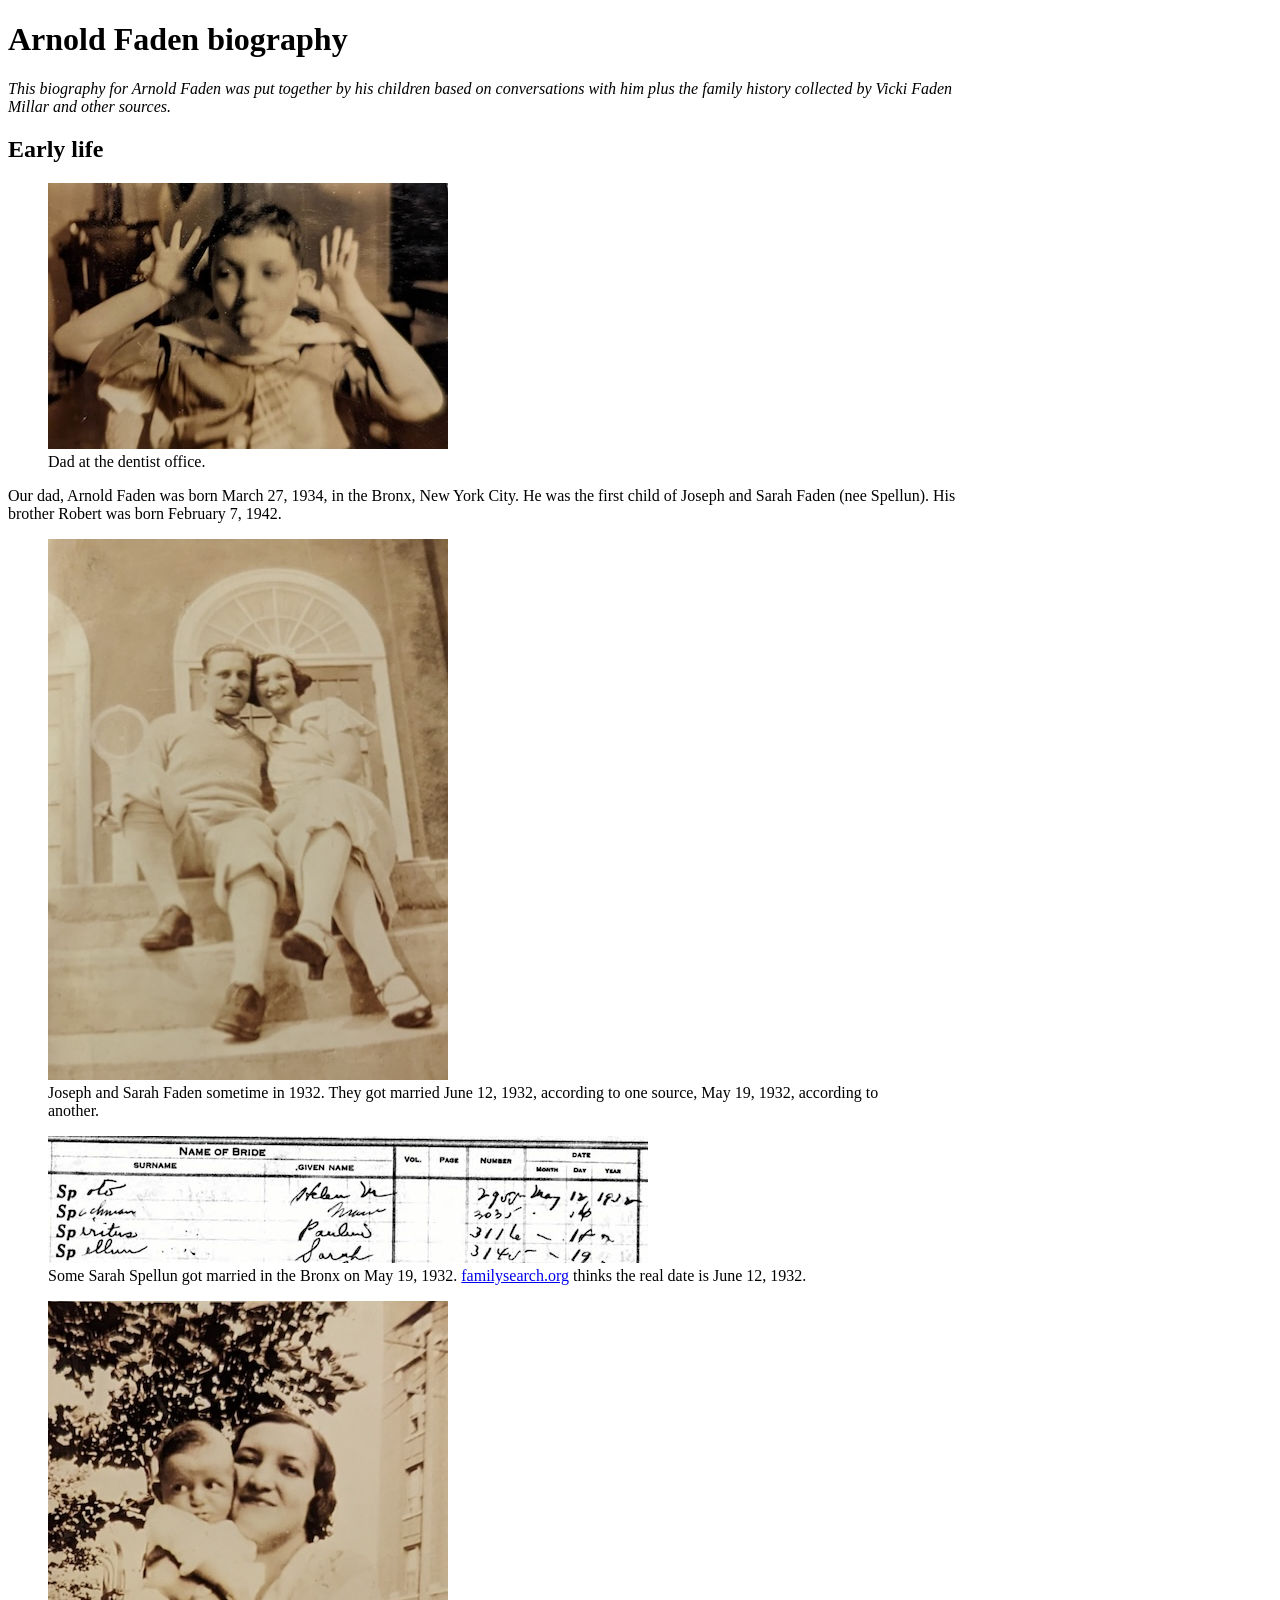
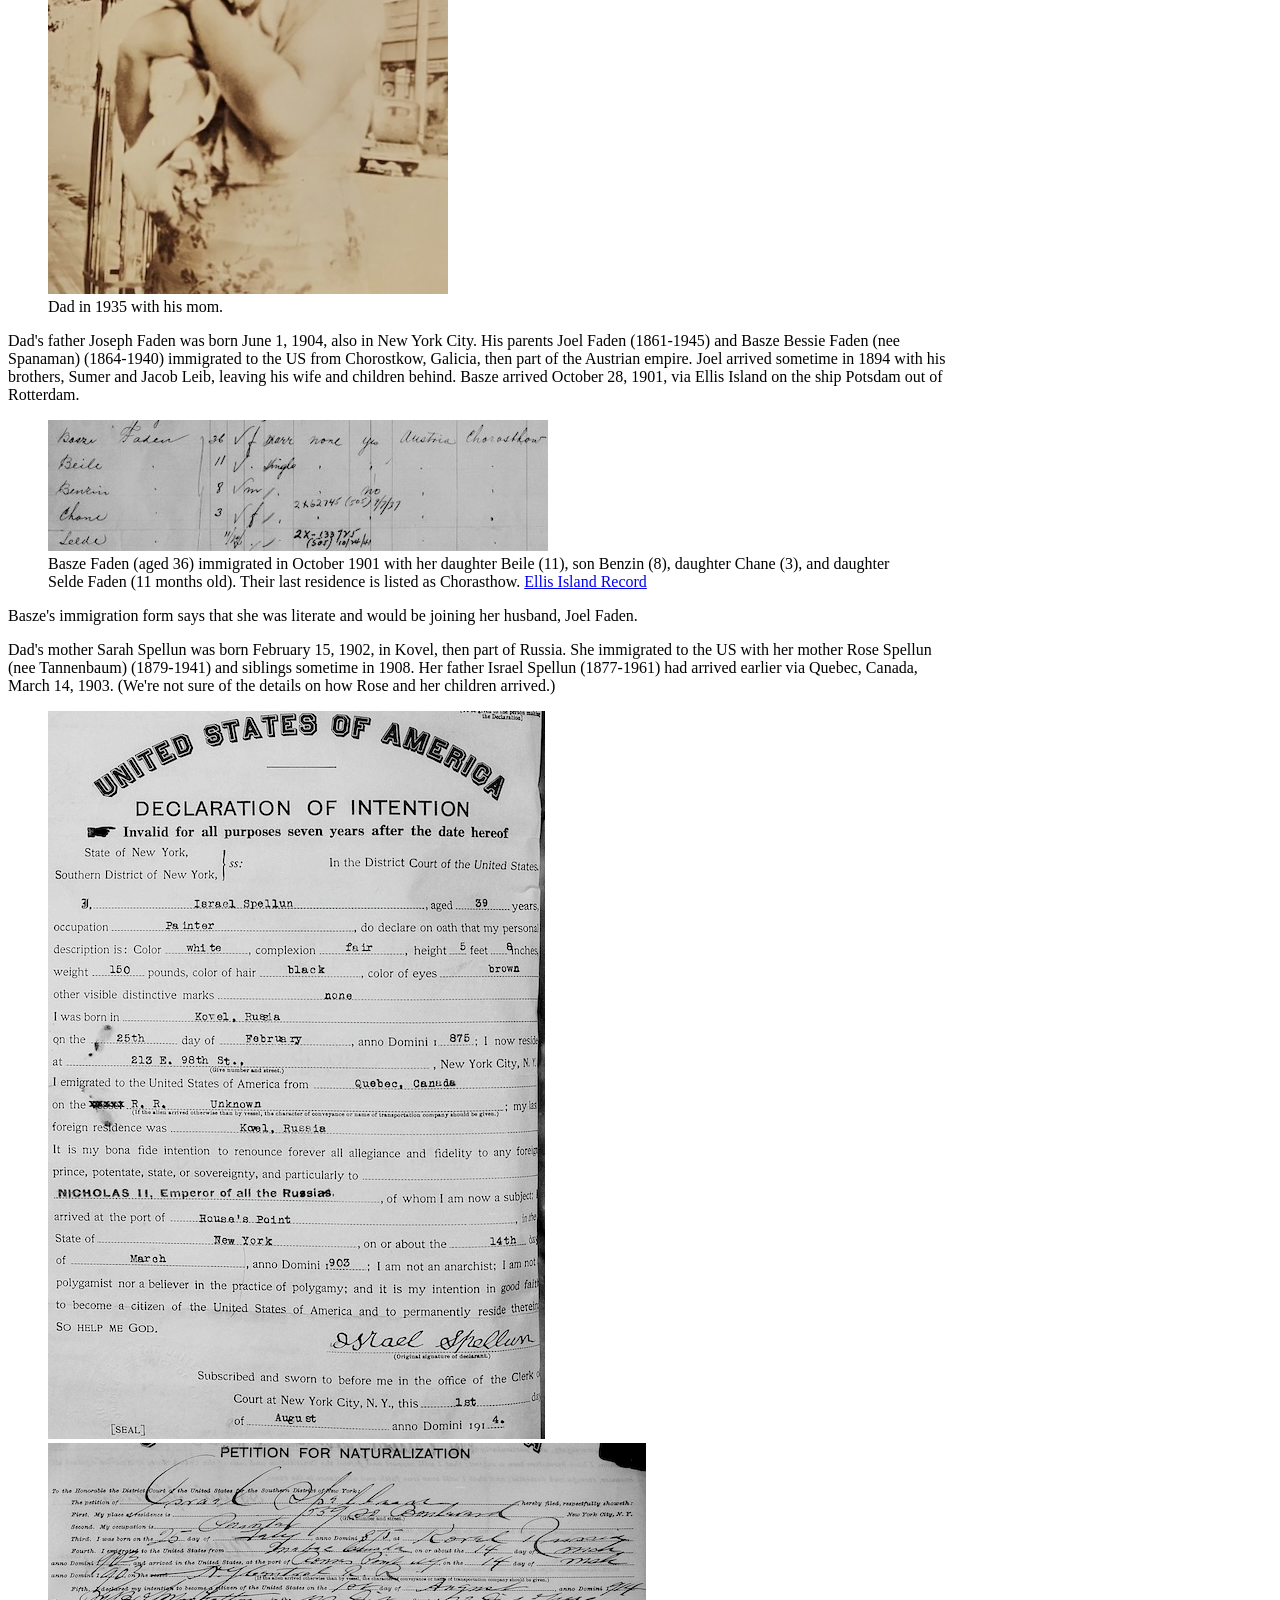
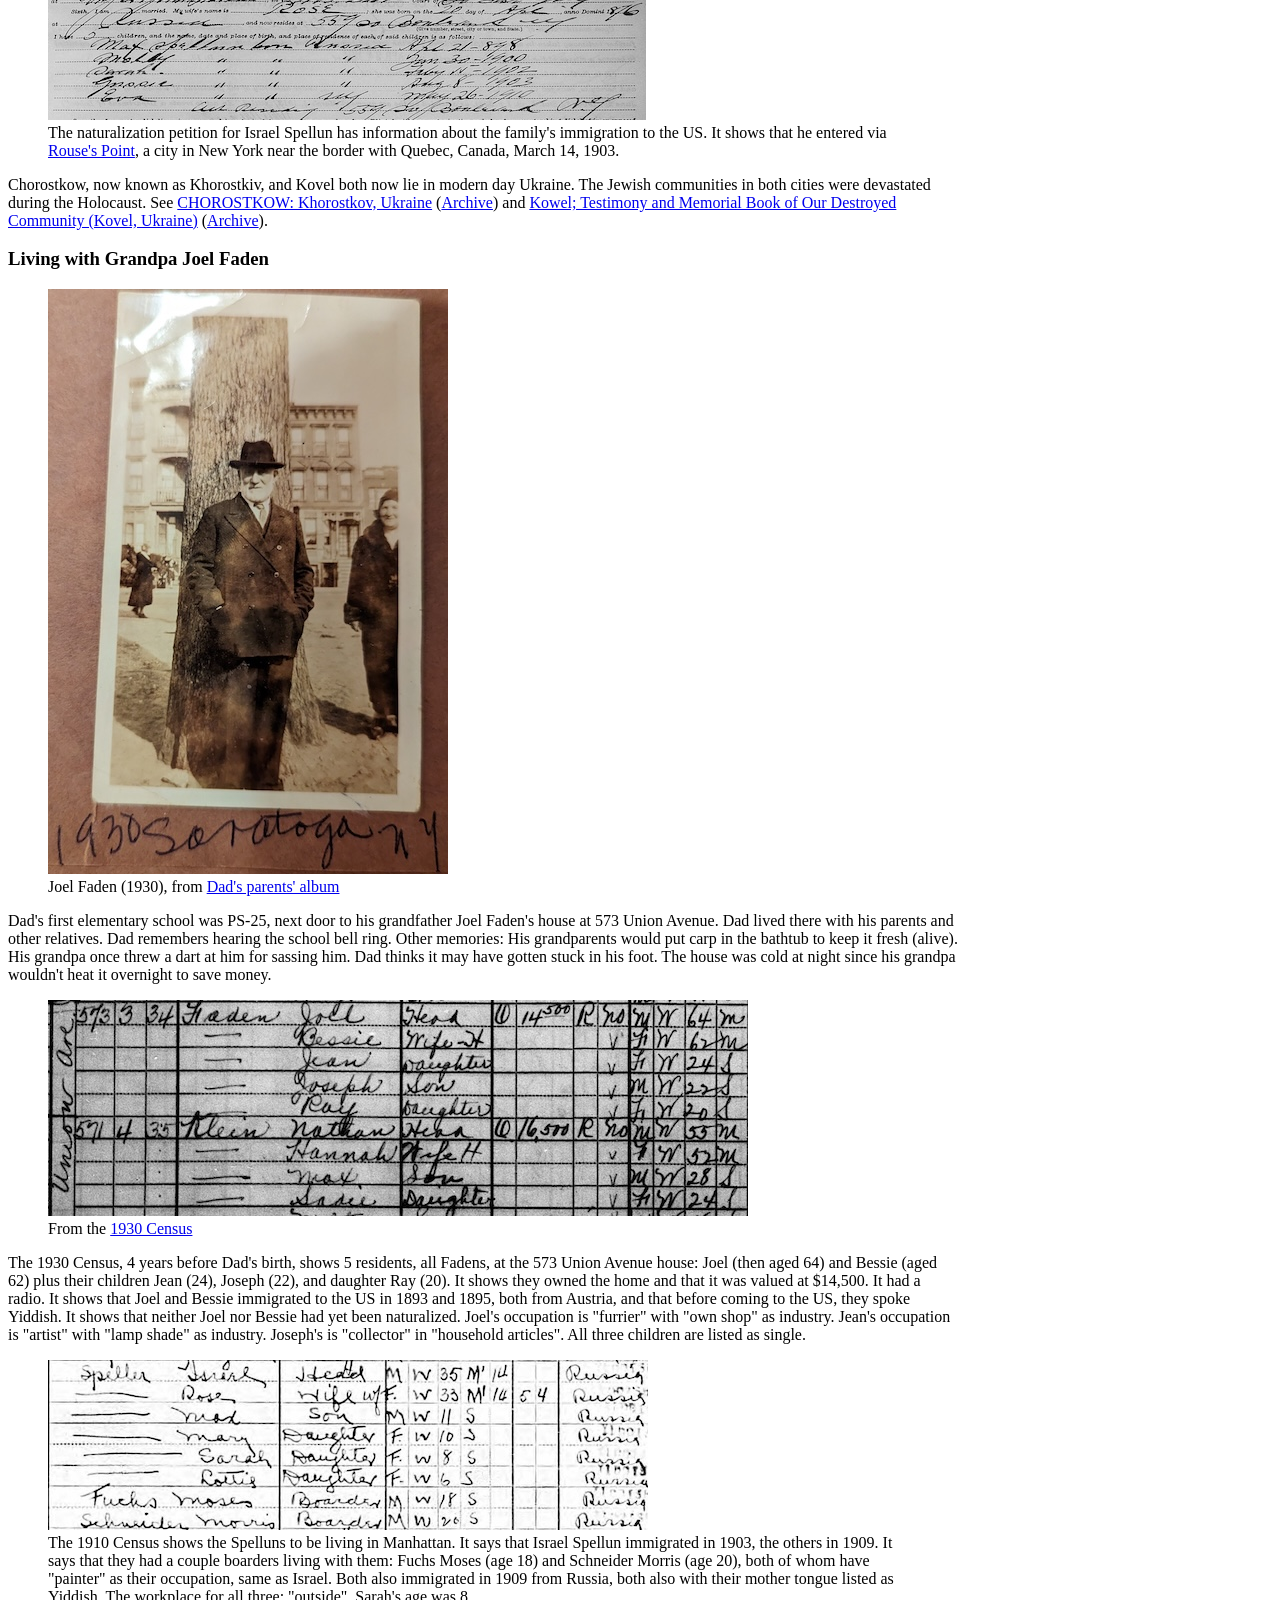
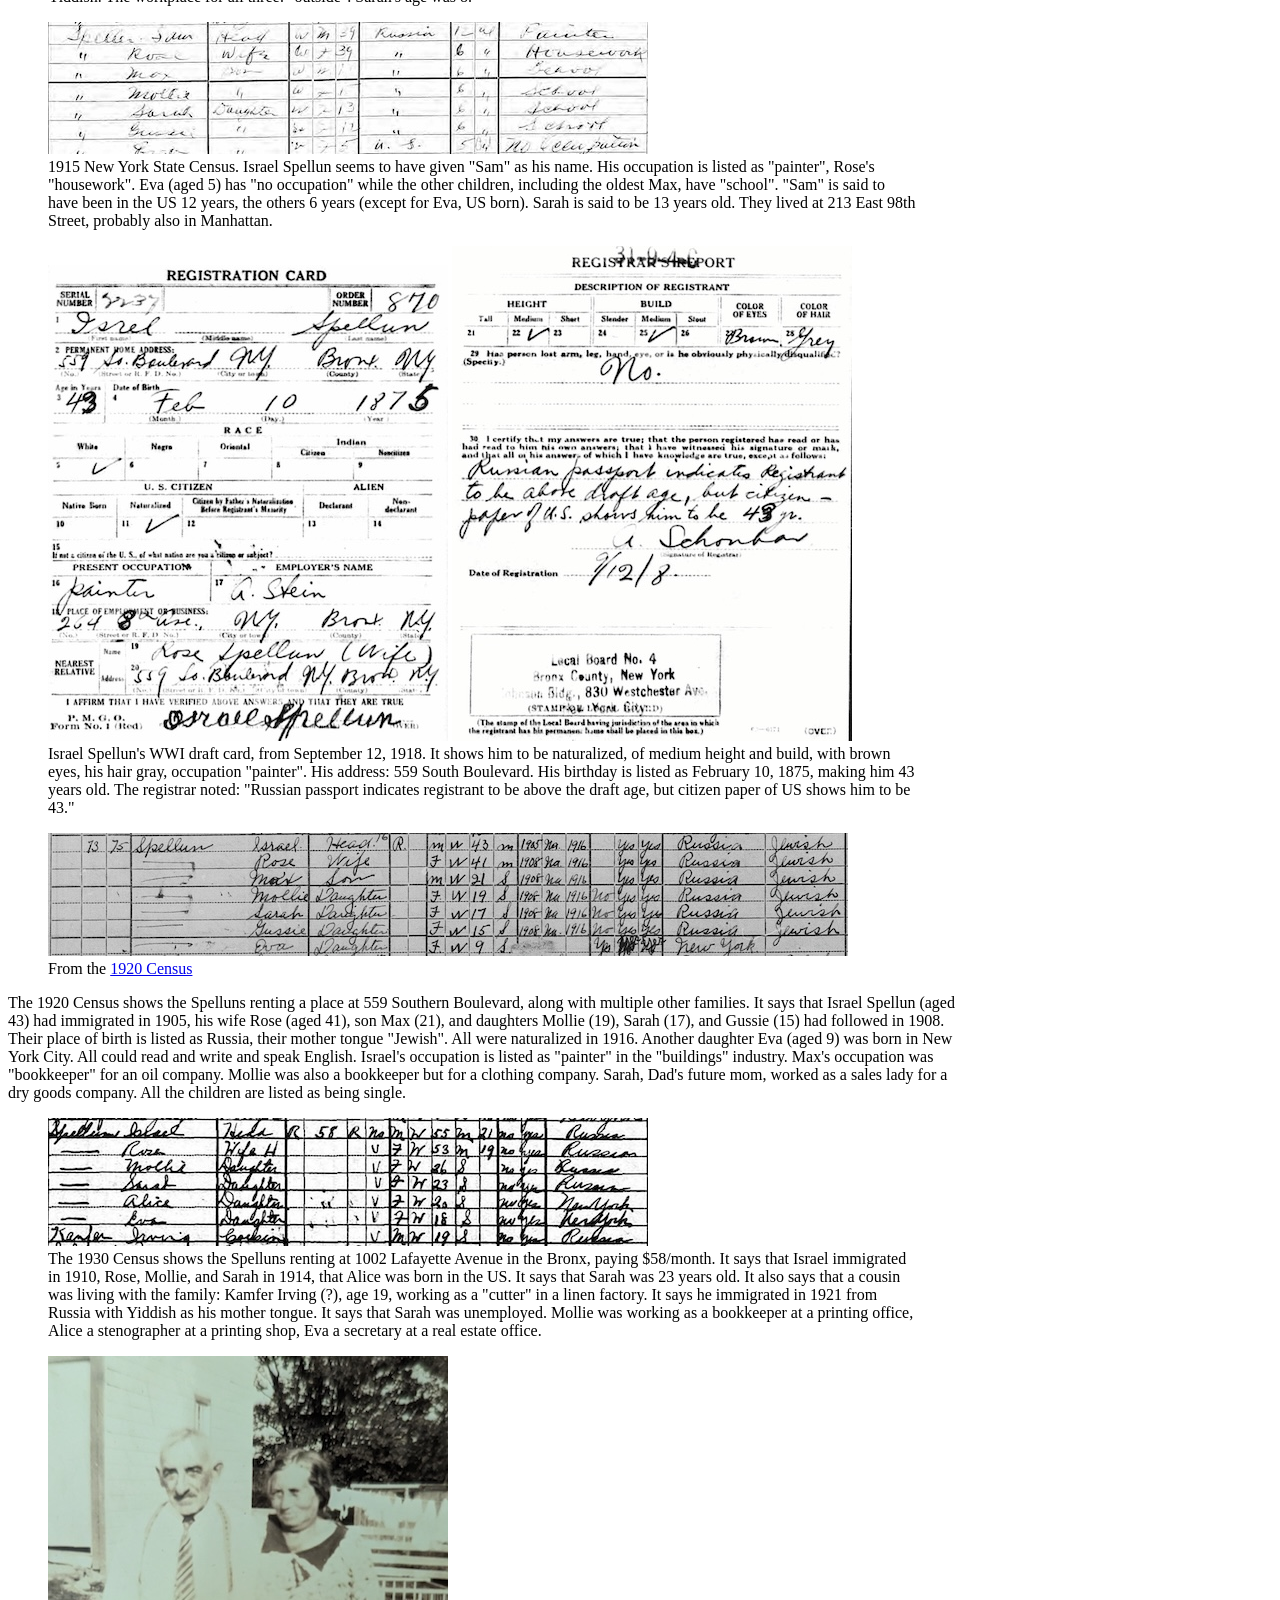
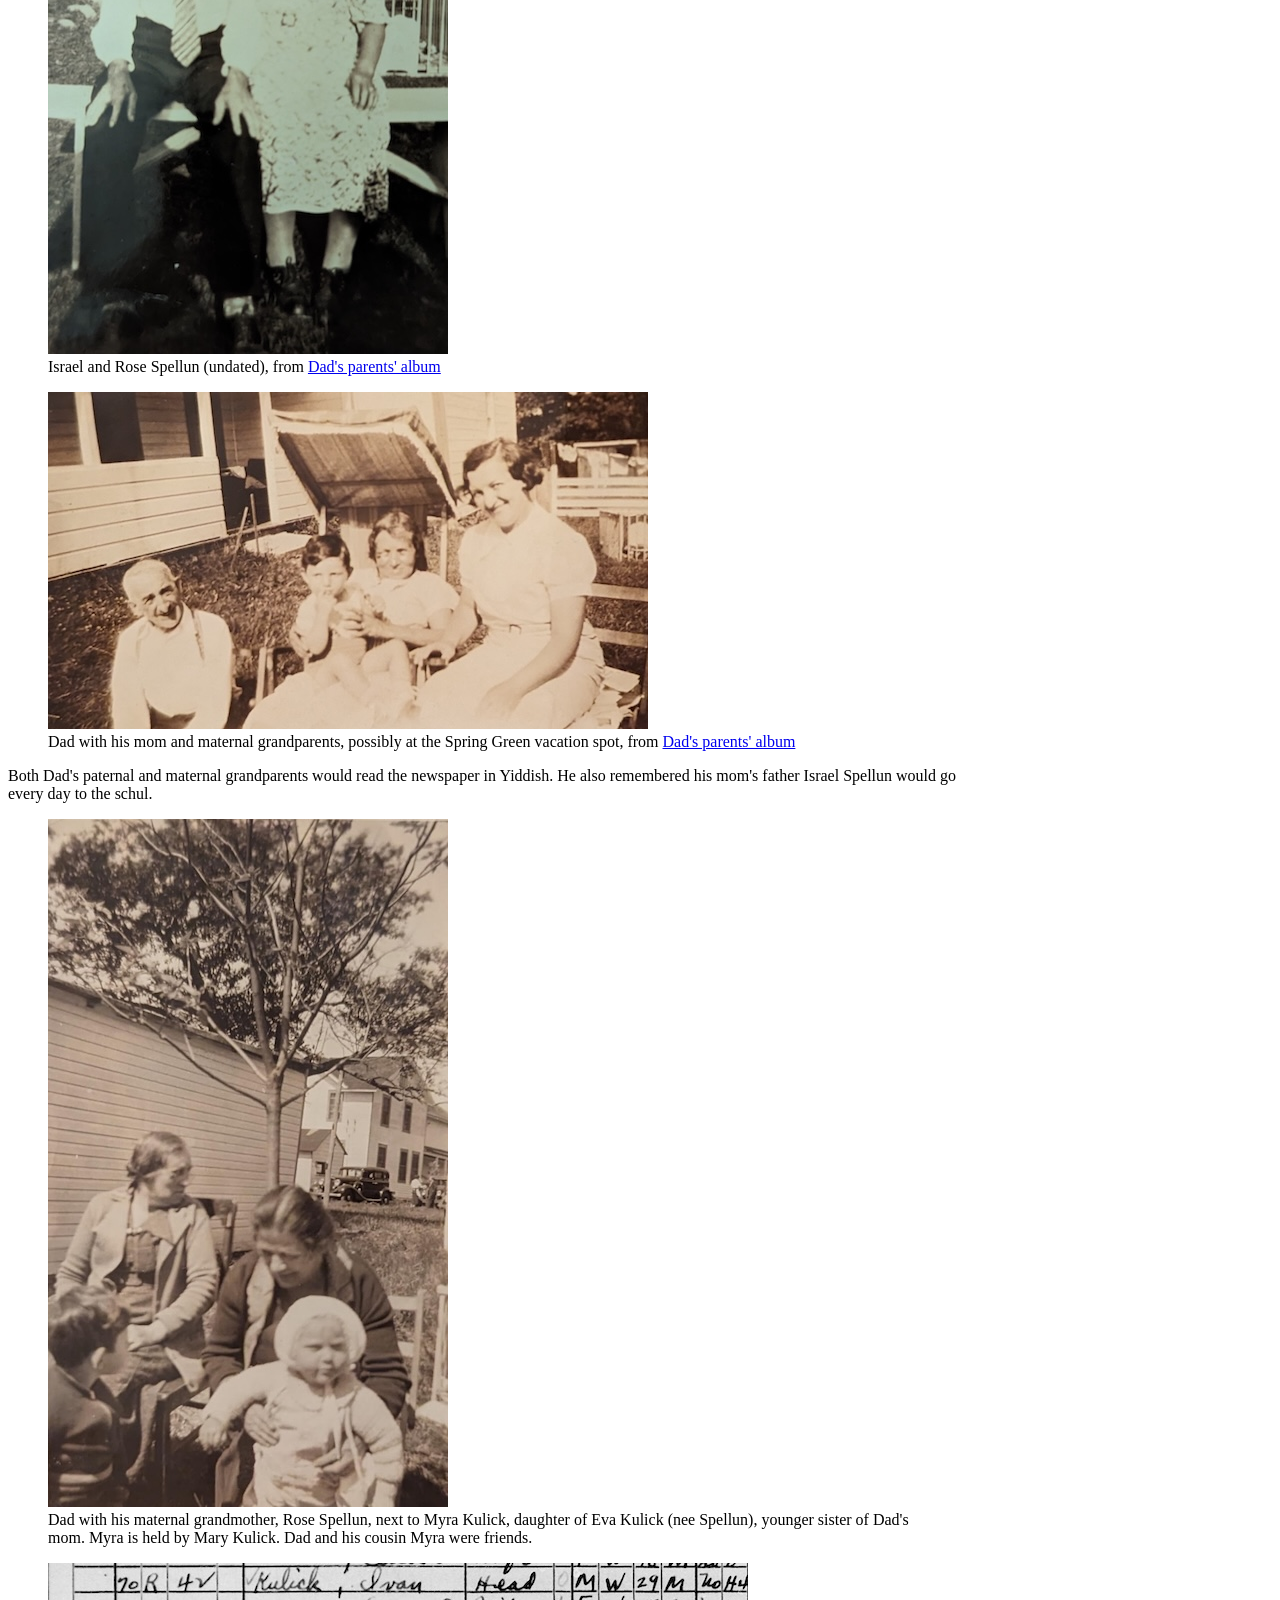
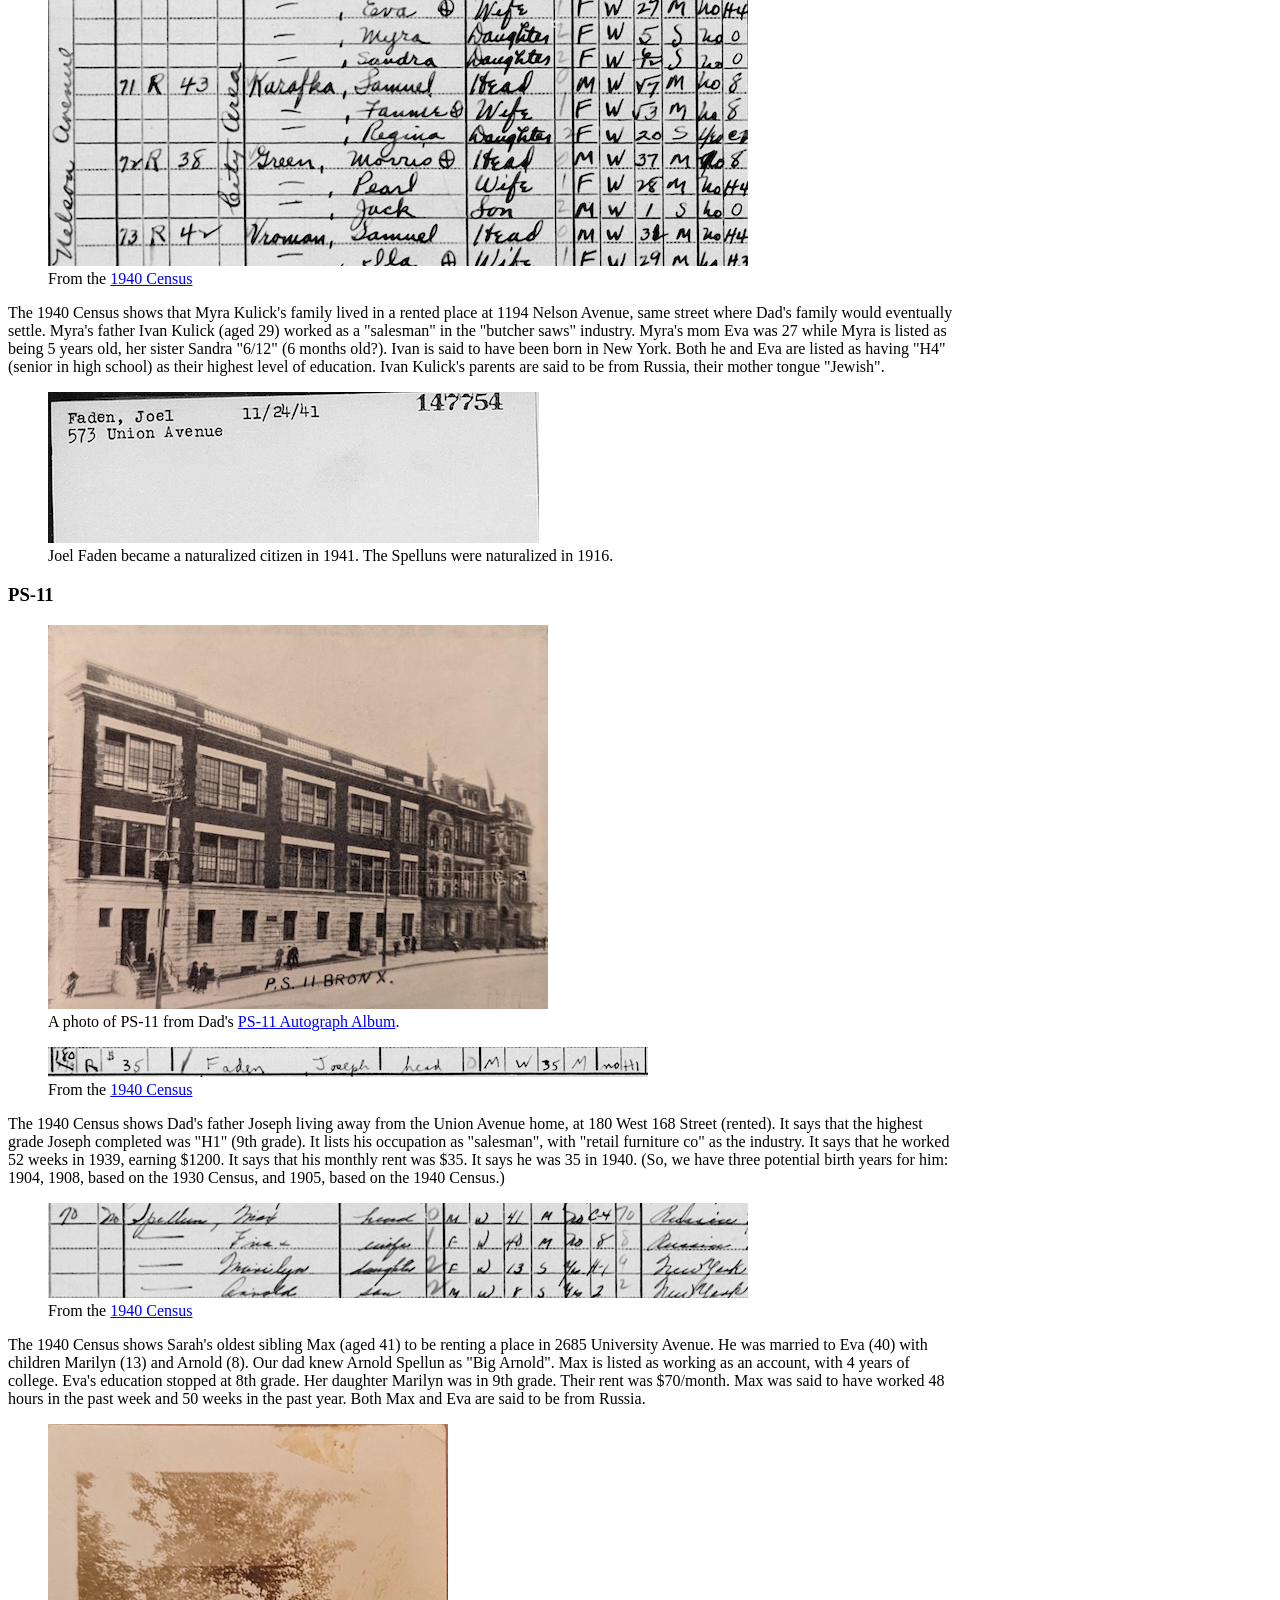
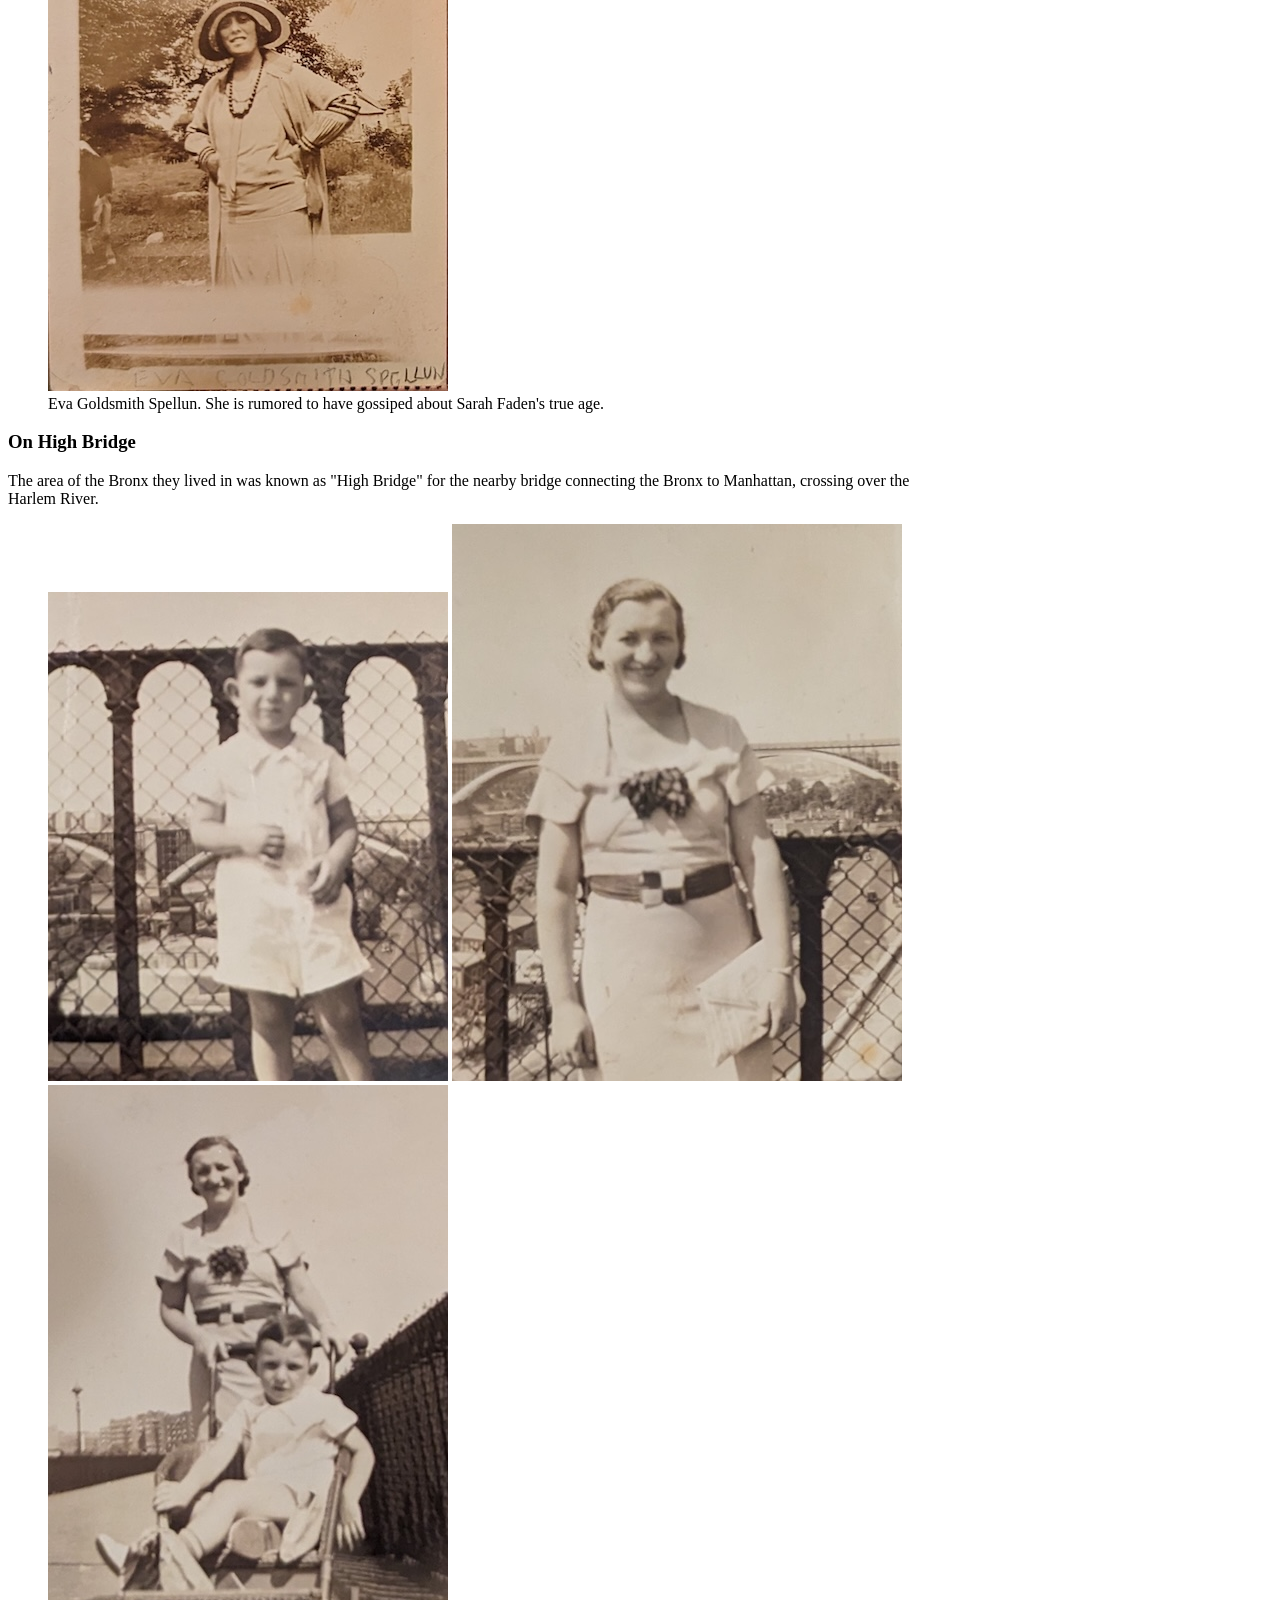
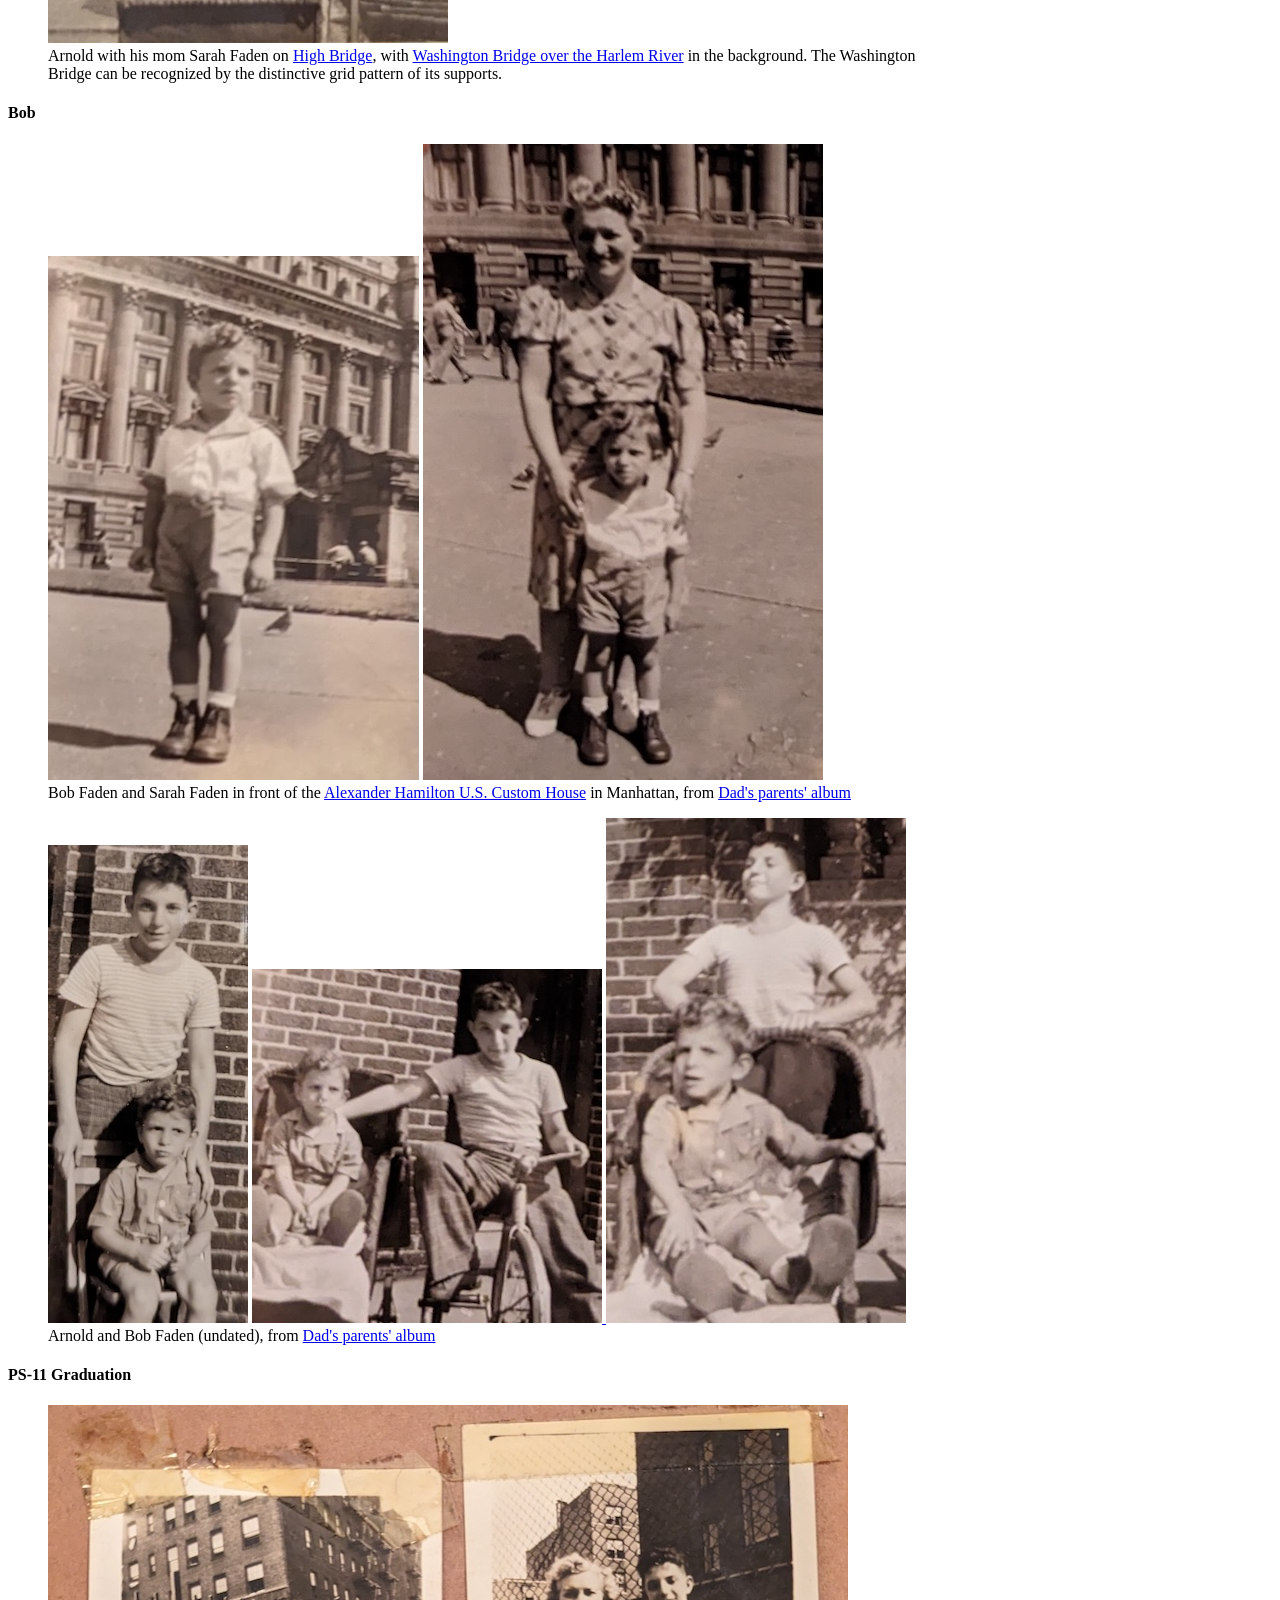
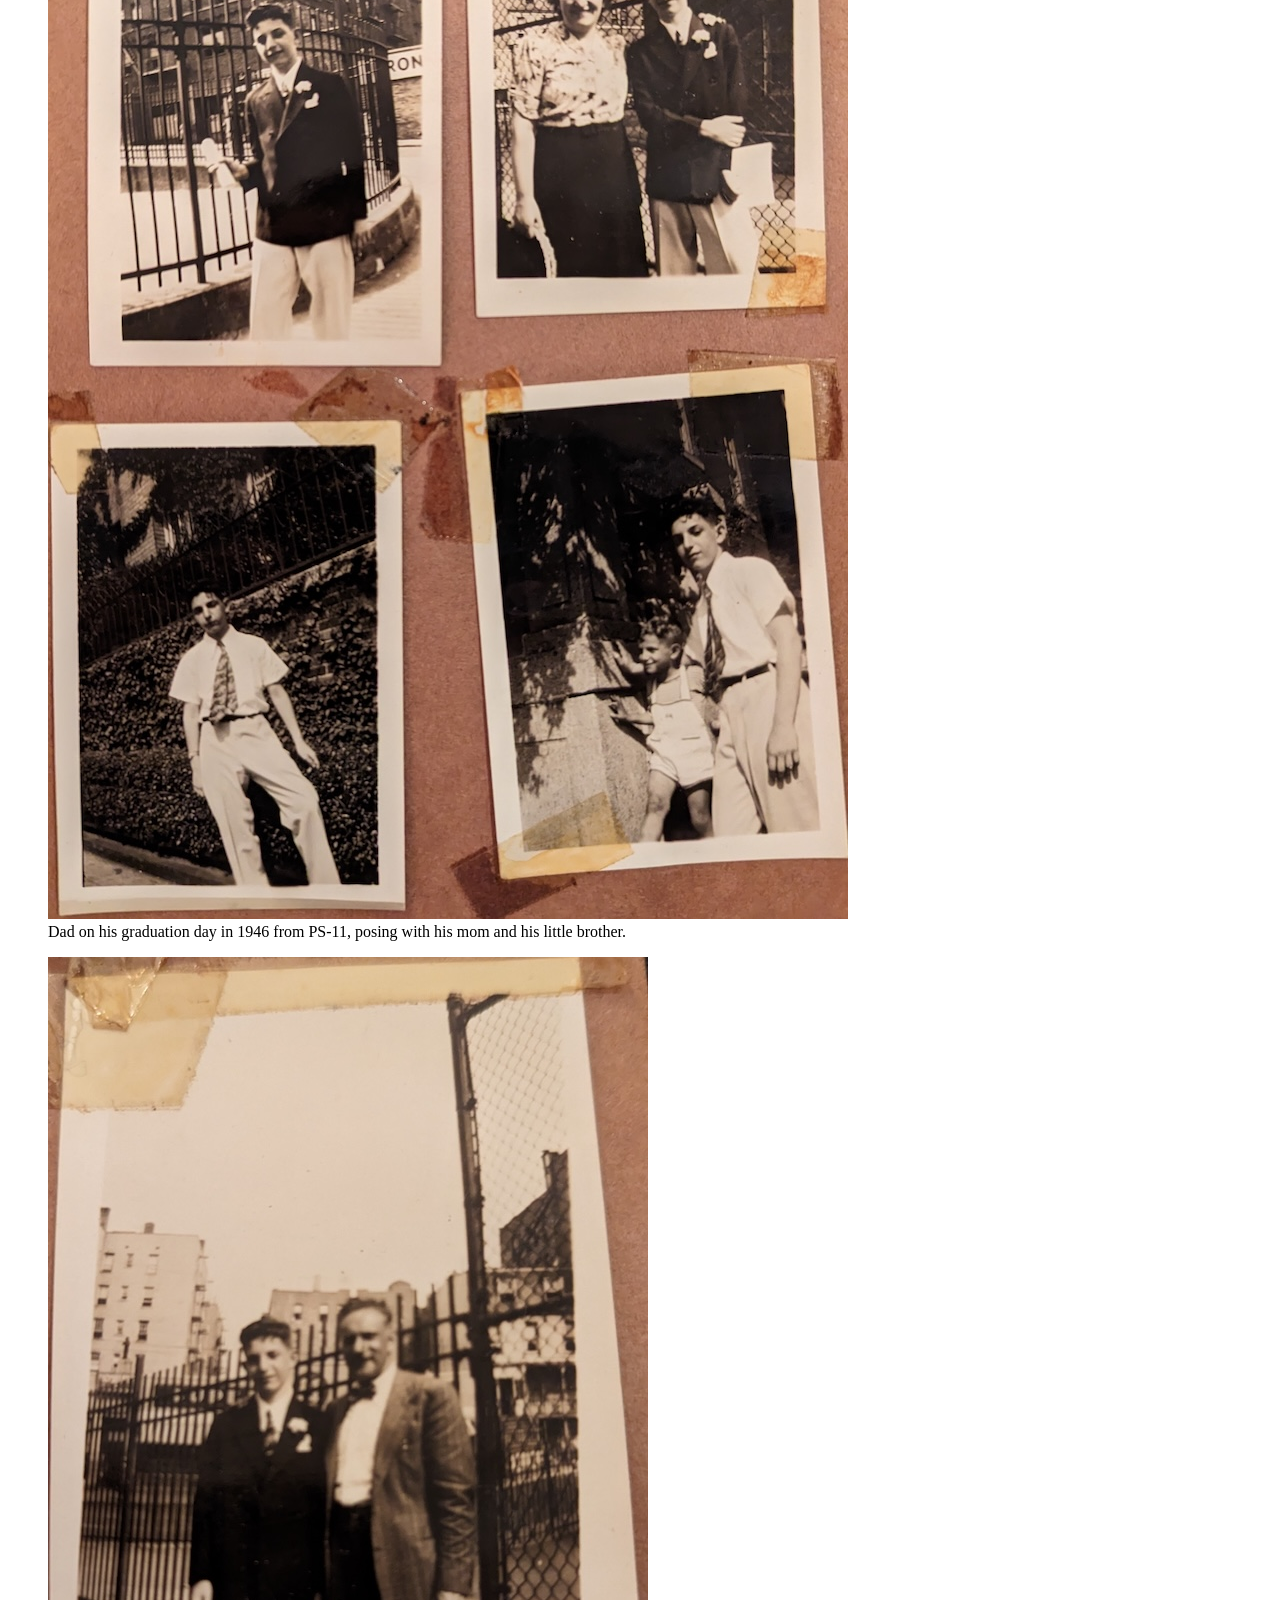
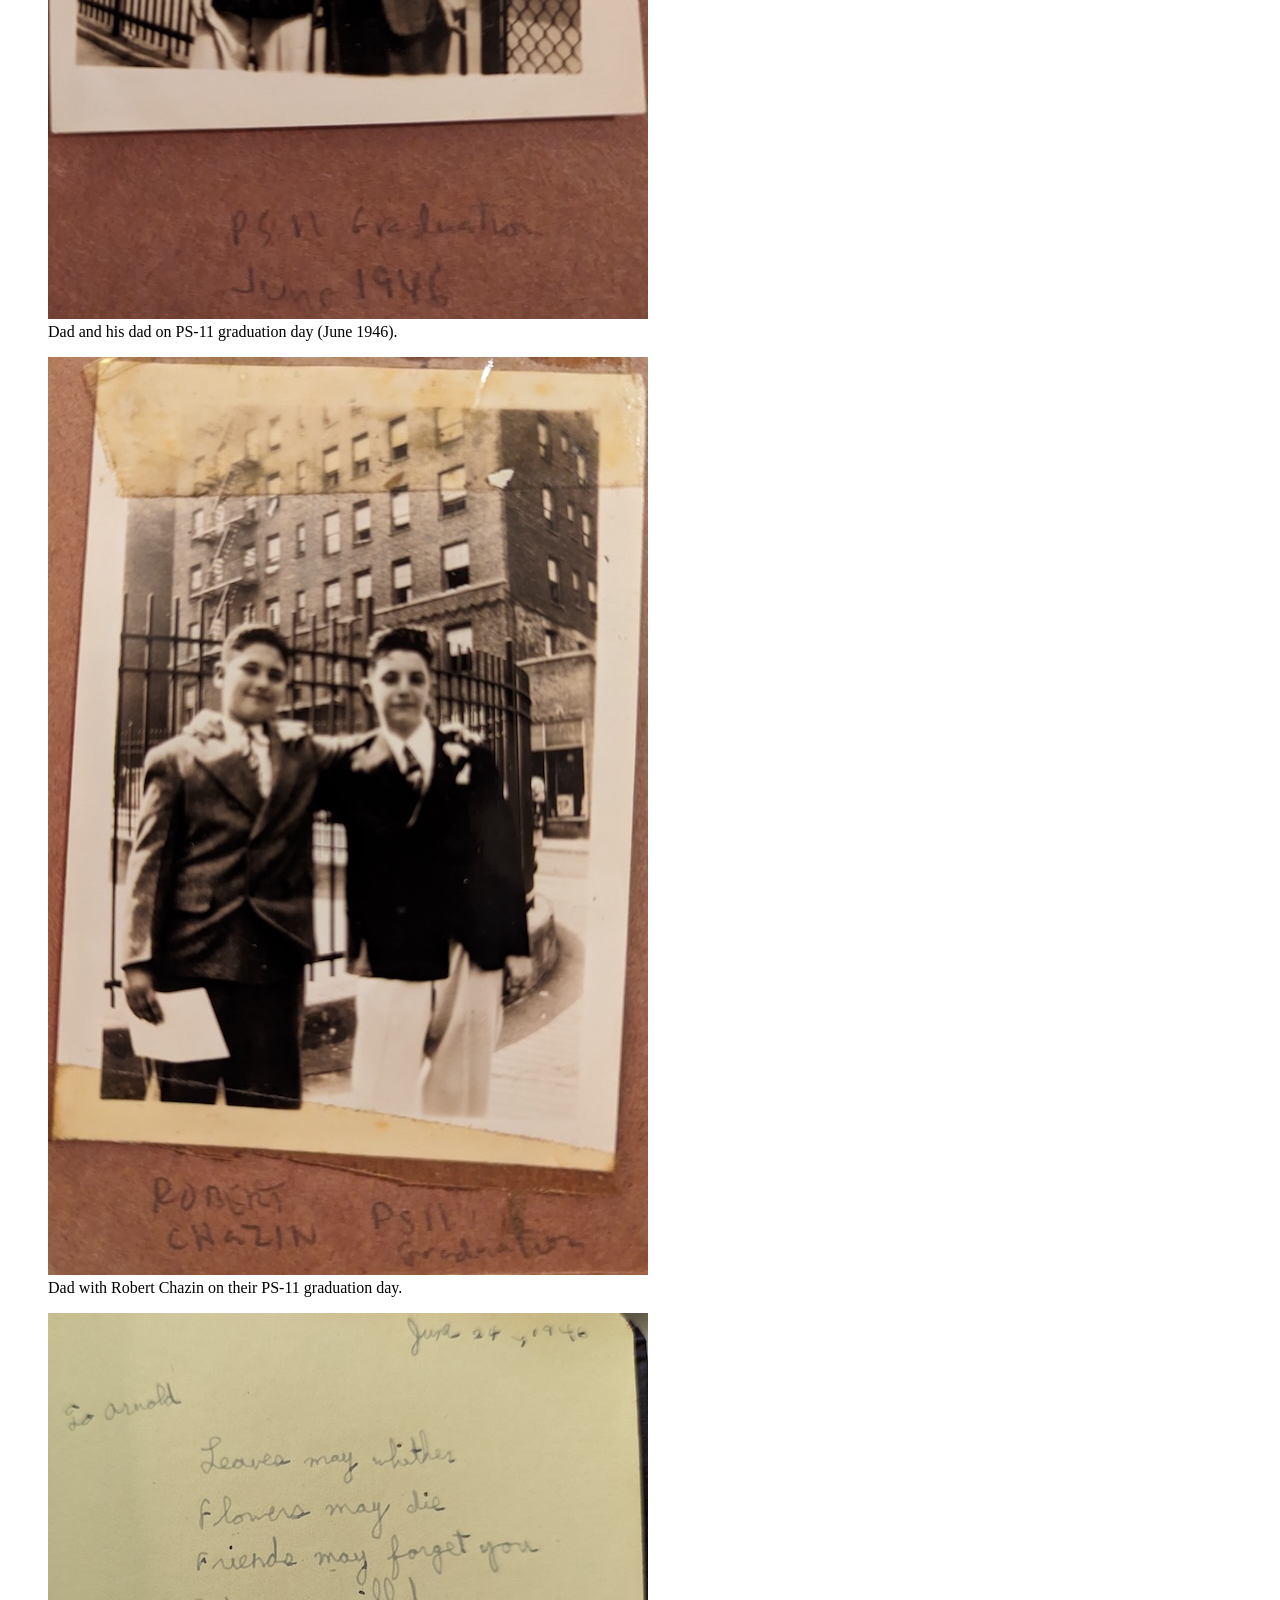
==== public/biography/index.html @ 0ebe0169 "Add more Spellun Census info" ====
<!doctype html>
<html lang="en">
  <head>
    <title>Arnold Faden biography</title>
    <meta name="description" content="Arnold Faden biography" />
    <meta name="viewport" content="width=device-width, initial-scale=1" />
    <link href="/default.css" rel="stylesheet" />
  </head>
  <body style="max-width: 950px">
    <h1>Arnold Faden biography</h1>
    <div id="toc"></div>
    <p>
      <em
        >This biography for Arnold Faden was put together by his children based
        on conversations with him plus the family history collected by Vicki
        Faden Millar and other sources.</em
      >
    </p>
    <h2 id="early-life">Early life</h2>
    <figure>
      <a
        href="/parents_album/PXL_20230121_005326743_arnold_faden_sticking_out_his_tongue.jpg"
        ><img
          src="arnold_faden_sticking_out_his_tongue_thumbnail.jpg"
          alt="Arnold Faden sticking out his tongue"
      /></a>
      <figcaption>Dad at the dentist office.</figcaption>
    </figure>
    <p>
      Our dad, Arnold Faden was born March 27, 1934, in the Bronx, New York
      City. He was the first child of Joseph and Sarah Faden (nee Spellun). His
      brother Robert was born February 7, 1942.
    </p>
    <figure>
      <a href="/parents_album/PXL_20230121_010309405_1932.jpg"
        ><img
          src="joseph_and_sarah_faden_1932_thumbnail.jpg"
          alt="Joseph and Sarah Faden 1932"
      /></a>
      <figcaption>
        Joseph and Sarah Faden sometime in 1932. They got married June 12, 1932,
        according to one source, May 19, 1932, according to another.
      </figcaption>
    </figure>
    <figure>
      <img
        src="sarah_spellun_marriage_1932_thumbnail.jpg"
        alt="Sarah Spellun marriage"
      />
      <figcaption>
        Some Sarah Spellun got married in the Bronx on May 19, 1932.
        <a href="https://www.familysearch.org/ark:/61903/1:1:Q2CF-3WG7"
          >familysearch.org</a
        >
        thinks the real date is June 12, 1932.
      </figcaption>
    </figure>
    <figure>
      <a href="/parents_album/PXL_20230121_010155837_1935.jpg"
        ><img
          src="baby_arnold_and_sarah_faden_1935_thumbnail.jpg"
          alt="Baby Arnold and Sarah Faden"
      /></a>
      <figcaption>Dad in 1935 with his mom.</figcaption>
    </figure>
    <p>
      Dad's father Joseph Faden was born June 1, 1904, also in New York City.
      His parents Joel Faden (1861-1945) and Basze Bessie Faden (nee Spanaman)
      (1864-1940) immigrated to the US from Chorostkow, Galicia, then part of
      the Austrian empire. Joel arrived sometime in 1894 with his brothers,
      Sumer and Jacob Leib, leaving his wife and children behind. Basze arrived
      October 28, 1901, via Ellis Island on the ship Potsdam out of Rotterdam.
    </p>
    <figure>
      <a href="basze_faden_immigration_1901.jpg">
        <img
          src="basze_faden_immigration_1901_thumbnail.jpg"
          alt="Basze Faden immigration form 1901"
        />
      </a>
      <figcaption>
        Basze Faden (aged 36) immigrated in October 1901 with her daughter Beile
        (11), son Benzin (8), daughter Chane (3), and daughter Selde Faden (11
        months old). Their last residence is listed as Chorasthow.
        <a href="https://www.statueofliberty.org/arrival-details/?id=JFNV-262"
          >Ellis Island Record</a
        >
      </figcaption>
    </figure>
    <p>
      Basze's immigration form says that she was literate and would be joining
      her husband, Joel Faden.
    </p>
    <p>
      Dad's mother Sarah Spellun was born February 15, 1902, in Kovel, then part
      of Russia. She immigrated to the US with her mother Rose Spellun (nee
      Tannenbaum) (1879-1941) and siblings sometime in 1908. Her father Israel
      Spellun (1877-1961) had arrived earlier via Quebec, Canada, March 14,
      1903. (We're not sure of the details on how Rose and her children
      arrived.)
    </p>
    <figure>
      <a href="israel_spellun_naturalization.jpg"
        ><img
          src="israel_spellun_naturalization_petition_page1_thumbnail.jpg"
          alt="Israel Spellun Naturalization form"
      /></a>
      <a href="israel_spellun_naturalization.jpg"
        ><img
          src="israel_spellun_naturalization_petition_page2_thumbnail.jpg"
          alt="Israel Spellun Naturalization form"
      /></a>
      <figcaption>
        The naturalization petition for Israel Spellun has information about the
        family's immigration to the US. It shows that he entered via
        <a href="https://en.wikipedia.org/wiki/Rouses_Point,_New_York"
          >Rouse's Point</a
        >, a city in New York near the border with Quebec, Canada, March 14,
        1903.
      </figcaption>
    </figure>
    <p>
      Chorostkow, now known as Khorostkiv, and Kovel both now lie in modern day
      Ukraine. The Jewish communities in both cities were devastated during the
      Holocaust. See
      <a href="https://kehilalinks.jewishgen.org/suchostaw/sl_chorostkow.htm"
        >CHOROSTKOW: Khorostkov, Ukraine</a
      >
      (<a
        href="https://web.archive.org/web/20260310190856/https://kehilalinks.jewishgen.org/suchostaw/sl_chorostkow.htm"
        >Archive</a
      >) and
      <a href="https://jewishgen.org/Yizkor/kovel1/Kovel1.html"
        >Kowel; Testimony and Memorial Book of Our Destroyed Community (Kovel,
        Ukraine)</a
      >
      (<a
        href="https://web.archive.org/web/20260316114341/https://jewishgen.org/Yizkor/kovel1/Kovel1.html"
        >Archive</a
      >).
    </p>
    <h3 id="ps-25">Living with Grandpa Joel Faden</h3>
    <figure>
      <a href="/parents_album/PXL_20230121_010330953_1930_saratoga_new_york.jpg"
        ><img
          src="joel_faden_1930_saratoga_thumbnail.jpg"
          alt="Joel Faden, 1930"
      /></a>
      <figcaption>
        Joel Faden (1930), from
        <a href="/parents_album/">Dad's parents' album</a>
      </figcaption>
    </figure>
    <p>
      Dad's first elementary school was PS-25, next door to his grandfather Joel
      Faden's house at 573 Union Avenue. Dad lived there with his parents and
      other relatives. Dad remembers hearing the school bell ring. Other
      memories: His grandparents would put carp in the bathtub to keep it fresh
      (alive). His grandpa once threw a dart at him for sassing him. Dad thinks
      it may have gotten stuck in his foot. The house was cold at night since
      his grandpa wouldn't heat it overnight to save money.
    </p>
    <figure>
      <a href="1930_census_joel_faden.jpg"
        ><img
          src="1930_census_joel_faden_thumbnail.jpg"
          alt="1930 Census for Joel Faden"
      /></a>
      <figcaption>
        From the <a href="1930_census_joel_faden.jpg">1930 Census</a>
      </figcaption>
    </figure>
    <p>
      The 1930 Census, 4 years before Dad's birth, shows 5 residents, all
      Fadens, at the 573 Union Avenue house: Joel (then aged 64) and Bessie
      (aged 62) plus their children Jean (24), Joseph (22), and daughter Ray
      (20). It shows they owned the home and that it was valued at $14,500. It
      had a radio. It shows that Joel and Bessie immigrated to the US in 1893
      and 1895, both from Austria, and that before coming to the US, they spoke
      Yiddish. It shows that neither Joel nor Bessie had yet been naturalized.
      Joel's occupation is "furrier" with "own shop" as industry. Jean's
      occupation is "artist" with "lamp shade" as industry. Joseph's is
      "collector" in "household articles". All three children are listed as
      single.
    </p>
    <figure>
      <a href="spellun_1910_census.jpg"
        ><img src="spellun_1910_census_thumbnail.jpg" alt="1910 Census"
      /></a>
      <figcaption>
        The 1910 Census shows the Spelluns to be living in Manhattan. It says
        that Israel Spellun immigrated in 1903, the others in 1909. It says that
        they had a couple boarders living with them: Fuchs Moses (age 18) and
        Schneider Morris (age 20), both of whom have "painter" as their
        occupation, same as Israel. Both also immigrated in 1909 from Russia,
        both also with their mother tongue listed as Yiddish. The workplace for
        all three: "outside". Sarah's age was 8.
      </figcaption>
    </figure>
    <figure>
      <img src="spellun_1915_ny_census.jpg" alt="1915 Census New York State" />
      <figcaption>
        1915 New York State Census. Israel Spellun seems to have given "Sam" as
        his name. His occupation is listed as "painter", Rose's "housework". Eva
        (aged 5) has "no occupation" while the other children, including the
        oldest Max, have "school". "Sam" is said to have been in the US 12
        years, the others 6 years (except for Eva, US born). Sarah is said to be
        13 years old. They lived at 213 East 98th Street, probably also in
        Manhattan.
      </figcaption>
    </figure>
    <figure>
      <img
        src="israel_spellun_wwi_draft_card1.jpg"
        alt="Israel Spellun Draft Card"
      />
      <img
        src="israel_spellun_wwi_draft_card2.jpg"
        alt="Israel Spellun Draft Card"
      />
      <figcaption>
        Israel Spellun's WWI draft card, from September 12, 1918. It shows him
        to be naturalized, of medium height and build, with brown eyes, his hair
        gray, occupation "painter". His address: 559 South Boulevard. His
        birthday is listed as February 10, 1875, making him 43 years old. The
        registrar noted: "Russian passport indicates registrant to be above the
        draft age, but citizen paper of US shows him to be 43."
      </figcaption>
    </figure>
    <figure>
      <a href="spellun_1920_census.jpg"
        ><img
          src="spellun_1920_census_thumbnail.jpg"
          alt="1920 Census for the Spelluns"
      /></a>
      <figcaption>
        From the <a href="spellun_1920_census.jpg">1920 Census</a>
      </figcaption>
    </figure>
    <p>
      The 1920 Census shows the Spelluns renting a place at 559 Southern
      Boulevard, along with multiple other families. It says that Israel Spellun
      (aged 43) had immigrated in 1905, his wife Rose (aged 41), son Max (21),
      and daughters Mollie (19), Sarah (17), and Gussie (15) had followed in
      1908. Their place of birth is listed as Russia, their mother tongue
      "Jewish". All were naturalized in 1916. Another daughter Eva (aged 9) was
      born in New York City. All could read and write and speak English.
      Israel's occupation is listed as "painter" in the "buildings" industry.
      Max's occupation was "bookkeeper" for an oil company. Mollie was also a
      bookkeeper but for a clothing company. Sarah, Dad's future mom, worked as
      a sales lady for a dry goods company. All the children are listed as being
      single.
    </p>
    <figure>
      <a href="spellun_1930_census.jpg"
        ><img src="spellun_1930_census_thumbnail.jpg" alt="1930 Spellun Census"
      /></a>
      <figcaption>
        The 1930 Census shows the Spelluns renting at 1002 Lafayette Avenue in
        the Bronx, paying $58/month. It says that Israel immigrated in 1910,
        Rose, Mollie, and Sarah in 1914, that Alice was born in the US. It says
        that Sarah was 23 years old. It also says that a cousin was living with
        the family: Kamfer Irving (?), age 19, working as a "cutter" in a linen
        factory. It says he immigrated in 1921 from Russia with Yiddish as his
        mother tongue. It says that Sarah was unemployed. Mollie was working as
        a bookkeeper at a printing office, Alice a stenographer at a printing
        shop, Eva a secretary at a real estate office.
      </figcaption>
    </figure>
    <figure>
      <a href="/parents_album/PXL_20230121_010045940.MP.jpg"
        ><img
          src="israel_and_rose_spellun_thumbnail.jpg"
          alt="Israel and Rose Spellun"
      /></a>
      <figcaption>
        Israel and Rose Spellun (undated), from
        <a href="/parents_album/">Dad's parents' album</a>
      </figcaption>
    </figure>
    <figure>
      <a href="/parents_album/PXL_20230121_010036852.jpg">
        <img
          src="israel_spellun_arnold_faden_rose_spellun_sarah.jpg"
          alt="Arnold Faden with his mother and maternal grandparents"
        />
      </a>
      <figcaption>
        Dad with his mom and maternal grandparents, possibly at the Spring Green
        vacation spot, from <a href="/parents_album/">Dad's parents' album</a>
      </figcaption>
    </figure>
    <p>
      Both Dad's paternal and maternal grandparents would read the newspaper in
      Yiddish. He also remembered his mom's father Israel Spellun would go every
      day to the schul.
    </p>
    <figure>
      <a
        href="/parents_album/PXL_20230121_010054065_rose_spellun_mary_kulick_myra_kulick.jpg"
        ><img
          src="myra_mary_kulick_rose_spellun_dad.jpg"
          alt="Myra Kulick and Arnold Faden with Rose Spellun and Mary Kulick"
      /></a>
      <figcaption>
        Dad with his maternal grandmother, Rose Spellun, next to Myra Kulick,
        daughter of Eva Kulick (nee Spellun), younger sister of Dad's mom. Myra
        is held by Mary Kulick. Dad and his cousin Myra were friends.
      </figcaption>
    </figure>
    <figure>
      <a href="myra_kulick_1940_census.jpg"
        ><img
          src="myra_kulick_1940_census_thumbnail.jpg"
          alt="1940 Census with Myra Kulick's family"
      /></a>
      <figcaption>
        From the <a href="myra_kulick_1940_census.jpg">1940 Census</a>
      </figcaption>
    </figure>
    <p>
      The 1940 Census shows that Myra Kulick's family lived in a rented place at
      1194 Nelson Avenue, same street where Dad's family would eventually
      settle. Myra's father Ivan Kulick (aged 29) worked as a "salesman" in the
      "butcher saws" industry. Myra's mom Eva was 27 while Myra is listed as
      being 5 years old, her sister Sandra "6/12" (6 months old?). Ivan is said
      to have been born in New York. Both he and Eva are listed as having "H4"
      (senior in high school) as their highest level of education. Ivan Kulick's
      parents are said to be from Russia, their mother tongue "Jewish".
    </p>
    <figure>
      <img
        src="joel_faden_naturalization_1941.jpg"
        alt="Joel Faden naturalization record"
      />
      <figcaption>
        Joel Faden became a naturalized citizen in 1941. The Spelluns were
        naturalized in 1916.
      </figcaption>
    </figure>
    <h3 id="ps-11">PS-11</h3>
    <figure>
      <a href="/ps11_autograph_album/ps11_school_building.jpg"
        ><img src="ps11_school_building_thumbnail.jpg" alt="PS-11"
      /></a>
      <figcaption>
        A photo of PS-11 from Dad's
        <a href="/ps11_autograph_album/">PS-11 Autograph Album</a>.
      </figcaption>
    </figure>
    <figure>
      <a href="1940_census_joseph_faden.jpg"
        ><img src="1940_census_joseph_faden_thumbnail.jpg" alt="1940 Census"
      /></a>
      <figcaption>
        From the <a href="1940_census_joseph_faden.jpg">1940 Census</a>
      </figcaption>
    </figure>
    <p>
      The 1940 Census shows Dad's father Joseph living away from the Union
      Avenue home, at 180 West 168 Street (rented). It says that the highest
      grade Joseph completed was "H1" (9th grade). It lists his occupation as
      "salesman", with "retail furniture co" as the industry. It says that he
      worked 52 weeks in 1939, earning $1200. It says that his monthly rent was
      $35. It says he was 35 in 1940. (So, we have three potential birth years
      for him: 1904, 1908, based on the 1930 Census, and 1905, based on the 1940
      Census.)
    </p>
    <figure>
      <a href="max_spellun_1940_census.jpg"
        ><img
          src="max_spellun_1940_census_thumbnail.jpg"
          alt="1940 Census for Max Spellun"
      /></a>
      <figcaption>
        From the <a href="max_spellun_1940_census.jpg">1940 Census</a>
      </figcaption>
    </figure>
    <p>
      The 1940 Census shows Sarah's oldest sibling Max (aged 41) to be renting a
      place in 2685 University Avenue. He was married to Eva (40) with children
      Marilyn (13) and Arnold (8). Our dad knew Arnold Spellun as "Big Arnold".
      Max is listed as working as an account, with 4 years of college. Eva's
      education stopped at 8th grade. Her daughter Marilyn was in 9th grade.
      Their rent was $70/month. Max was said to have worked 48 hours in the past
      week and 50 weeks in the past year. Both Max and Eva are said to be from
      Russia.
    </p>
    <figure>
      <a href="/parents_album/PXL_20230121_005449033_eva_goldsmith_spellun.jpg"
        ><img src="eva_goldsmith_spellun.jpg" alt="Eva Goldsmith Spellun"
      /></a>
      <figcaption>
        Eva Goldsmith Spellun. She is rumored to have gossiped about Sarah
        Faden's true age.
      </figcaption>
    </figure>
    <h3 id="high-bridge">On High Bridge</h3>
    The area of the Bronx they lived in was known as "High Bridge" for the
    nearby bridge connecting the Bronx to Manhattan, crossing over the Harlem
    River.
    <figure>
      <a href="/parents_album/PXL_20230121_005823940.jpg">
        <img
          src="arnold_faden_with_washington_bridge_background.jpg"
          alt="Arnold Faden on High Bridge"
      /></a>
      <a href="/parents_album/PXL_20230121_005823940.jpg"
        ><img
          src="sarah_faden_with_washington_bridge_background.jpg"
          alt="Sarah Faden on High Bridge"
      /></a>
      <a href="/parents_album/PXL_20230121_005823940.jpg"
        ><img
          src="sarah_and_arnold_faden_on_high_bridge.jpg"
          alt="Sarah and Faden on High Bridge"
      /></a>
      <figcaption>
        Arnold with his mom Sarah Faden on
        <a href="https://en.wikipedia.org/wiki/High_Bridge_(New_York_City)"
          >High Bridge</a
        >, with
        <a href="https://en.wikipedia.org/wiki/Washington_Bridge_(Harlem_River)"
          >Washington Bridge over the Harlem River</a
        >
        in the background. The Washington Bridge can be recognized by the
        distinctive grid pattern of its supports.
      </figcaption>
    </figure>
    <h4 id="bob">Bob</h4>
    <figure>
      <a href="/parents_album/PXL_20230121_004937236.jpg"
        ><img
          src="bob_alexander_hamilton_us_custom_house.jpg"
          alt="Bob in front of Alexander Hamilton US Custom House"
      /></a>
      <a href="/parents_album/PXL_20230121_004937236.jpg"
        ><img
          src="bob_and_sarah_faden_alexander_hamilton_us_custom_house.jpg"
          alt="Bob and Sarah Faden in front of Alexander Hamilton US Custom House"
      /></a>
      <figcaption>
        Bob Faden and Sarah Faden in front of the
        <a
          href="https://en.wikipedia.org/wiki/Alexander_Hamilton_U.S._Custom_House"
          >Alexander Hamilton U.S. Custom House</a
        >
        in Manhattan, from
        <a href="/parents_album/">Dad's parents' album</a>
      </figcaption>
    </figure>
    <figure>
      <a href="/parents_album/PXL_20230121_005133841_arnold_and_bob.jpg"
        ><img src="arnold_and_bob_thumbnail.jpg" alt="Arnold and Bob"
      /></a>
      <a href="/parents_album/PXL_20230121_005125151.MP.jpg">
        <img
          src="arnold_and_bob_tricycle_thumbnail.jpg"
          alt="Arnold and Bob with a tricycle"
        />
      </a>
      <a href="/parents_album/PXL_20230121_005125151.MP.jpg">
        <img
          src="arnold_and_bob_stroller_thumbnail.jpg"
          alt="Arnold and Bob Faden with a stroller"
        />
      </a>
      <figcaption>
        Arnold and Bob Faden (undated), from
        <a href="/parents_album/">Dad's parents' album</a>
      </figcaption>
    </figure>
    <h4 id="ps-11-graduation">PS-11 Graduation</h4>
    <figure>
      <a href="/parents_album/PXL_20230121_004829115.jpg"
        ><img
          src="ps11_graduation_montage_thumbnail.jpg"
          alt="Arnold Faden's graduation from PS-11"
      /></a>
      <figcaption>
        Dad on his graduation day in 1946 from PS-11, posing with his mom and
        his little brother.
      </figcaption>
    </figure>
    <figure>
      <a
        href="/parents_album/PXL_20230121_004900515_arnold_and_joseph_faden_ps11.jpg"
        ><img
          src="arnold_and_joseph_faden_ps11_thumbnail.jpg"
          alt="Arnold Faden and his father Joseph Faden on Arnold's PS-11 graduation day"
      /></a>
      <figcaption>
        Dad and his dad on PS-11 graduation day (June 1946).
      </figcaption>
    </figure>
    <figure>
      <a href="/parents_album/PXL_20230121_004853196.MP_robert_chazin_ps11.jpg"
        ><img
          src="robert_chazin_ps11_thumbnail.jpg"
          alt="Arnold Faden and Robert Chazin at PS-11 graduation"
      /></a>
      <figcaption>
        Dad with Robert Chazin on their PS-11 graduation day.
      </figcaption>
    </figure>
    <figure>
      <a href="/ps11_autograph_album/robert_chazin.jpg"
        ><img
          src="robert_chazin_autograph_thumbnail.jpg"
          alt="Robert Chazin autograph"
      /></a>
      <figcaption>
        Robert Chazin's note to Dad in
        <a href="/ps11_autograph_album/">Dad's PS-11 Autograph Book.</a>
      </figcaption>
    </figure>
    <div style="border: 1px solid gray; width: 500px; padding: 10px">
      <blockquote>
        <p style="padding-left: 80px">June 24, 1946</p>
        To Arnold,
        <p style="padding-left: 20px">
          Leaves may wither
          <br />
          Flowers may die
          <br />
          Friends may forget you
          <br />
          But never will I
        </p>
        <p style="padding-left: 40px">
          Your pal + classmate
          <br />
          Robert Chazin
        </p>
      </blockquote>
    </div>
    <h2 id="bronx-science">Bronx Science</h2>
    <figure>
      <a href="arnold_faden_1950_census.jpg"
        ><img src="arnold_faden_1950_census_thumbnail.jpg"
      /></a>
      <figcaption>
        From the <a href="arnold_faden_1950_census.jpg">1950 Census</a>
      </figcaption>
    </figure>
    <p>
      Dad graduated from Bronx Science High School in 1950. The 1950 Census
      shows the family renting an apartment at 1152 Nelson Avenue, along with
      many other families. Joseph Faden (aged 45) is said to have worked 40
      hours in the prior week as a "route salesman". Our dad was 16, his brother
      Robert 8. There are a couple anomalies with the data recorded for their
      mom Sarah Faden (nee Spellun). Her age is listed as 41, and she is not
      noted as being an immigrant. If we add 30 years to her age from the 1920
      Census, she was actually 47.
    </p>
    <h3 id="nobel-prize-calculus">
      Transitively teaching a Nobel Prize winner calculus
    </h3>
    <h3 id="field-prize">Beating a future Fields Medalist in a math contest</h3>
    <div>
      <figure>
        <figcaption>
          Dad's copy of a newspaper article on him winning a regional math
          contest.
        </figcaption>
        <img
          src="math_contest_clipping.jpg"
          alt="News paper clipping about math contest"
        />
      </figure>
      <blockquote>
        <p>
          <b
            >BRONX SCIENCE BOYS WIN; Pair Get Medals and Team Trophy in N.Y.U.
            Contest</b
          >
        </p>
        <p>
          Two boys from the Bronx High School of Science have won medals for
          themselves and the team trophy for their school in the recent
          Interscholastic Mathematics Contest sponsored by Washington Square
          College, New York University.
        </p>
        <p>
          <b>Arnold Faden received the gold medal for top honors</b> and Samuel
          Klein tied for third place and a bronze medal.
          <b>Second prize went to Paul Cohen of Stuyvesant High School</b> and
          Edward Posner of the same school tied for third prize.
        </p>
      </blockquote>
      <p>
        <cite
          ><a
            href="https://www.nytimes.com/1950/05/19/archives/bronx-science-boys-win-pair-get-medals-and-team-trophy-in-nyu.html"
            >May 19, 1950, New York Times</a
          ></cite
        >
      </p>
    </div>
    <p>
      <a href="https://en.wikipedia.org/wiki/Paul_Cohen">Paul Cohen</a> would go
      on to win the Fields Medal, one of the highest honors in mathematics, in
      1966 for proving that the
      <a href="https://en.wikipedia.org/wiki/Continuum_hypothesis"
        >continuum hypothesis</a
      >
      is independent of set theory.
    </p>

    <h2 id="city-college">City College of New York</h2>
    <p>
      Our dad started out at City College as a philosophy major. Perhaps this
      <a href="/docs/on_skepticism.pdf">undated paper of his</a>, in the form of
      a dialogue, is from that time: "Disciple: You were leading up to the
      question of the purpose of life... Philosopher: ... KNOWLEDGE IS TRUE
      BELIEF..."
    </p>
    <p>Dad graduated from City College in 1954.</p>
    <h2 id="columbia">Columbia University</h2>
    <h3 id="first-marriage">First marriage</h3>
    <figure>
      <img
        src="mary_and_arnold_wedding1.jpg"
        alt="Mary and Arnold wedding photo"
      />
      <img
        src="mary_and_arnold_wedding2.jpg"
        alt="Mary and Arnold wedding photo"
      />
      <img
        src="mary_and_arnold_wedding3.jpg"
        alt="Mary and Arnold wedding photo"
      />
      <figcaption>
        Photos from the wedding of Mary Holman and Arnold Faden. They got their
        wedding license in Manhattan in 1963.
      </figcaption>
    </figure>
    <h2 id="isu">Iowa State University</h2>
    <h3 id="teresa">First child</h3>
    <div style="border: 1px solid gray; width: 500px; padding: 10px">
      A poem from Teresa about Dad:
      <blockquote>
        <p><b>Training Wheels</b></p>
        <p>
          Dad wasn't too steady on a bike himself
          <br />
          &nbsp;&nbsp;&nbsp;&nbsp;&nbsp;yawping in a sympathetic cadence to my
          wobble.
          <br />
        </p>
        <p>
          Tongue out, I swung the red frame side to side
          <br />
          <br />
          &nbsp;&nbsp;&nbsp;&nbsp;&nbsp;&nbsp;&nbsp;&nbsp;&nbsp;&nbsp;&nbsp;&nbsp;reaching
          now the angle of repose
          <br />
          &nbsp;&nbsp;&nbsp;&nbsp;&nbsp;&nbsp;&nbsp;&nbsp;&nbsp;&nbsp;&nbsp;&nbsp;&nbsp;&nbsp;&nbsp;&nbsp;now
          the point of no return.
        </p>
        <p>
          Until, undulations decreasing,
          <br />
          &nbsp;&nbsp;&nbsp;&nbsp;&nbsp;&nbsp;momentum all with me now
          <br />
          &nbsp;&nbsp;&nbsp;&nbsp;&nbsp;&nbsp;&nbsp;&nbsp;&nbsp;&nbsp;I rushed
          toward the breathy world.
          <br />
          <br />
          &nbsp;&nbsp;&nbsp;&nbsp;&nbsp;&nbsp;Each square of concrete a bumpy
          step leading
          <br />
          &nbsp;&nbsp;&nbsp;&nbsp;&nbsp;&nbsp;wherever I was going to go.
        </p>
        <p>Fast.</p>
      </blockquote>
      <p style="margin-bottom: 0">
        -- Teresa Alto,
        <cite
          >Migrations: Poetry &amp; Prose for Life's Transitions (2011)</cite
        >
      </p>
    </div>
    <h3 id="jeremy">Second child</h3>
    <figure>
      <a href="teresa_and_jeremy.jpg"
        ><img src="teresa_and_jeremy_thumbnail.jpg" alt="Teresa and Jeremy"
      /></a>
      <figcaption>Teresa holding Jeremy.</figcaption>
    </figure>
    <h3 id="second-marriage">Second marriage</h3>
    <h3 id="david">Third child</h3>
    <h3 id="retirement">Retirement</h3>
    <p>
      Dad retired from Iowa State in 1997. He gave a
      <a href="/#econ-dept-farewell">talk to the Economics department</a>
      beginning: "This... is really a combination of progress report and a kind
      of apology for the life I've been leading for the last couple of decades
      and it has elements of a farewell address to it since I'm officially
      retiring in May, although I hope to be around in an unofficial capacity
      for some time longer."
    </p>
    <p>
      During a September 2026 visit, Prof. Orazem said that at least up until
      the pandemic, Dad was one of the faculty members he saw the most, even
      after Dad retired, since Dad still came to the department almost every day
      to check his mail. He also remembered Dad as being the go-to person in the
      department for questions on which probability distribution to use.
    </p>
    <h2 id="cancers">Pandemic and cancers</h2>
    <p>
      The
      <a href="https://en.wikipedia.org/wiki/COVID-19_pandemic"
        >COVID-19 pandemic</a
      >
      ended Dad's daily visits to the Parks Library and campus.
    </p>
    <h2 id="berkeley">Berkeley and David Blackwell</h2>
    <p>
      Dad got to know
      <a href="https://en.wikipedia.org/wiki/David_Blackwell"
        >David Blackwell</a
      >
      when Blackwell gave a talk to the Iowa State Statistics department. Dad
      asked a question and the two got to talking, leading eventually to an
      invitation for Dad to visit Berkeley.
    </p>
    <p>
      Today Blackwell is honored on the Berkeley campus with a dorm building
      named for him --
      <a
        href="https://housing.berkeley.edu/explore-housing-options/residence-halls/blackwell-hall/"
        >Blackwell Hall</a
      >.
      <br />
      <a href="blackwell_hall_building.jpg"
        ><img
          src="blackwell_hall_building.jpg"
          width="100"
          alt="Blackwell Hall"
      /></a>
      <a href="blackwell_hall_sign.jpg"
        ><img
          src="blackwell_hall_sign.jpg"
          width="100"
          alt="Blackwell Hall sign"
      /></a>
    </p>
    <p>
      Nvidia also
      <a href="https://en.wikipedia.org/wiki/Blackwell_(microarchitecture)"
        >named a GPU for him.</a
      >
    </p>
    <h2 id="air-force">Air Force</h2>
    <p>
      In order to avoid potentially getting drafted for a longer period of time,
      Dad volunteered for the Air Force. A July 1958 photo shows him with his
      squadron in Texas.
    </p>
    <figure>
      <img
        src="blue_air_force_jacket.jpg"
        alt="Arnold Faden wearing blue Air Force jacket"
      />
      <img
        src="green_air_force_outfit.jpg"
        alt="Arnold Faden wearing green Air Force shirt"
      />
      <figcaption>
        Dad wearing a jacket and a shirt from his time in the US Air Force (June
        2021)
      </figcaption>
    </figure>
    <p>
      Dad was stationed at Lackland Air Force Base. He considered the name
      ironic since land was the one thing it didn't lack.
    </p>
    <p>
      He said, "Never did figure out how to get my cap to sit squarely on my
      head."
    </p>
    <p>
      One time a sergeant bought him dinner. "Do you know what you just ate?"
      the sergeant said. The sergeant answered his own question: "Octopus!" He
      expected Dad to get sick, but Dad just said, "It was tasty."
    </p>
    <p>
      He doesn't consider himself to be a veteran since he doesn't have at least
      two years of active service.
    </p>
    <figure>
      <img
        src="with_air_force_photo_2023.jpg"
        alt="Arnold Faden holding a photo of his squadron at Lackland"
      />
      <figcaption>
        Dad holding a photo of his squadron at Lackland Air Force Base (January
        2023)
      </figcaption>
    </figure>
    <figure>
      <img
        src="close_up_holding_air_force_photo.jpg"
        alt="Close up of Arnold Faden holding a photo of his squadron at Lackland"
      />
      <figcaption>
        Close up of Dad holding the squadron photo (January 2023)
      </figcaption>
    </figure>
    <figure>
      <img
        src="air_force_photo_key_1958.jpg"
        alt="Photo key for the Air Force photo"
      />
      <figcaption>
        "LACKLAND AIR FORCE BASE, "THE GATEWAY TO THE AIR FORCE", SQUADRON 3702
        - FLIGHT H-37, SAN ANTONIO, TEXAS, JULY 1958"
      </figcaption>
    </figure>
    <figure>
      <img
        src="arnold_faden_from_squadron_photo_1958.jpg"
        alt="Arnold Faden in the Air Force"
      />
      <figcaption>
        Focusing on Arnold Faden in the squadron photo, from 1958
      </figcaption>
    </figure>
    <script src="/toc.js"></script>
  </body>
</html>
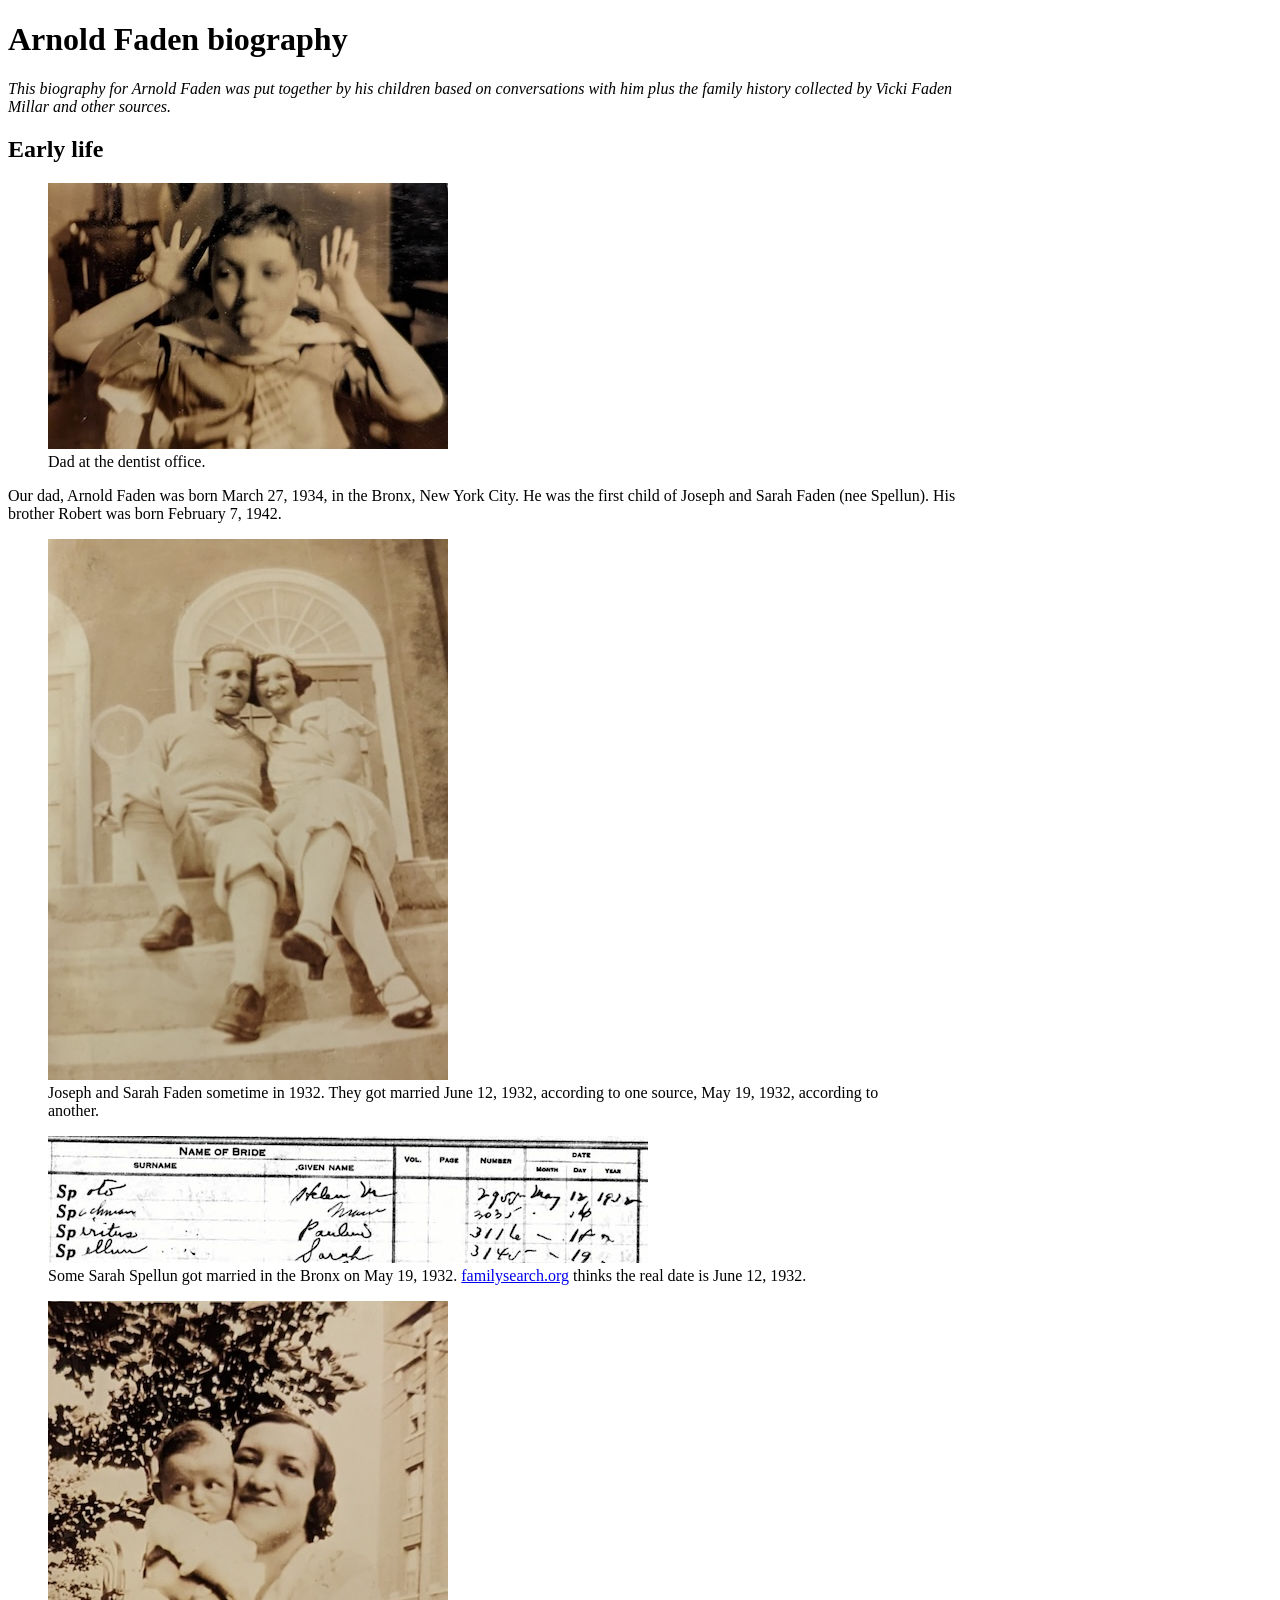
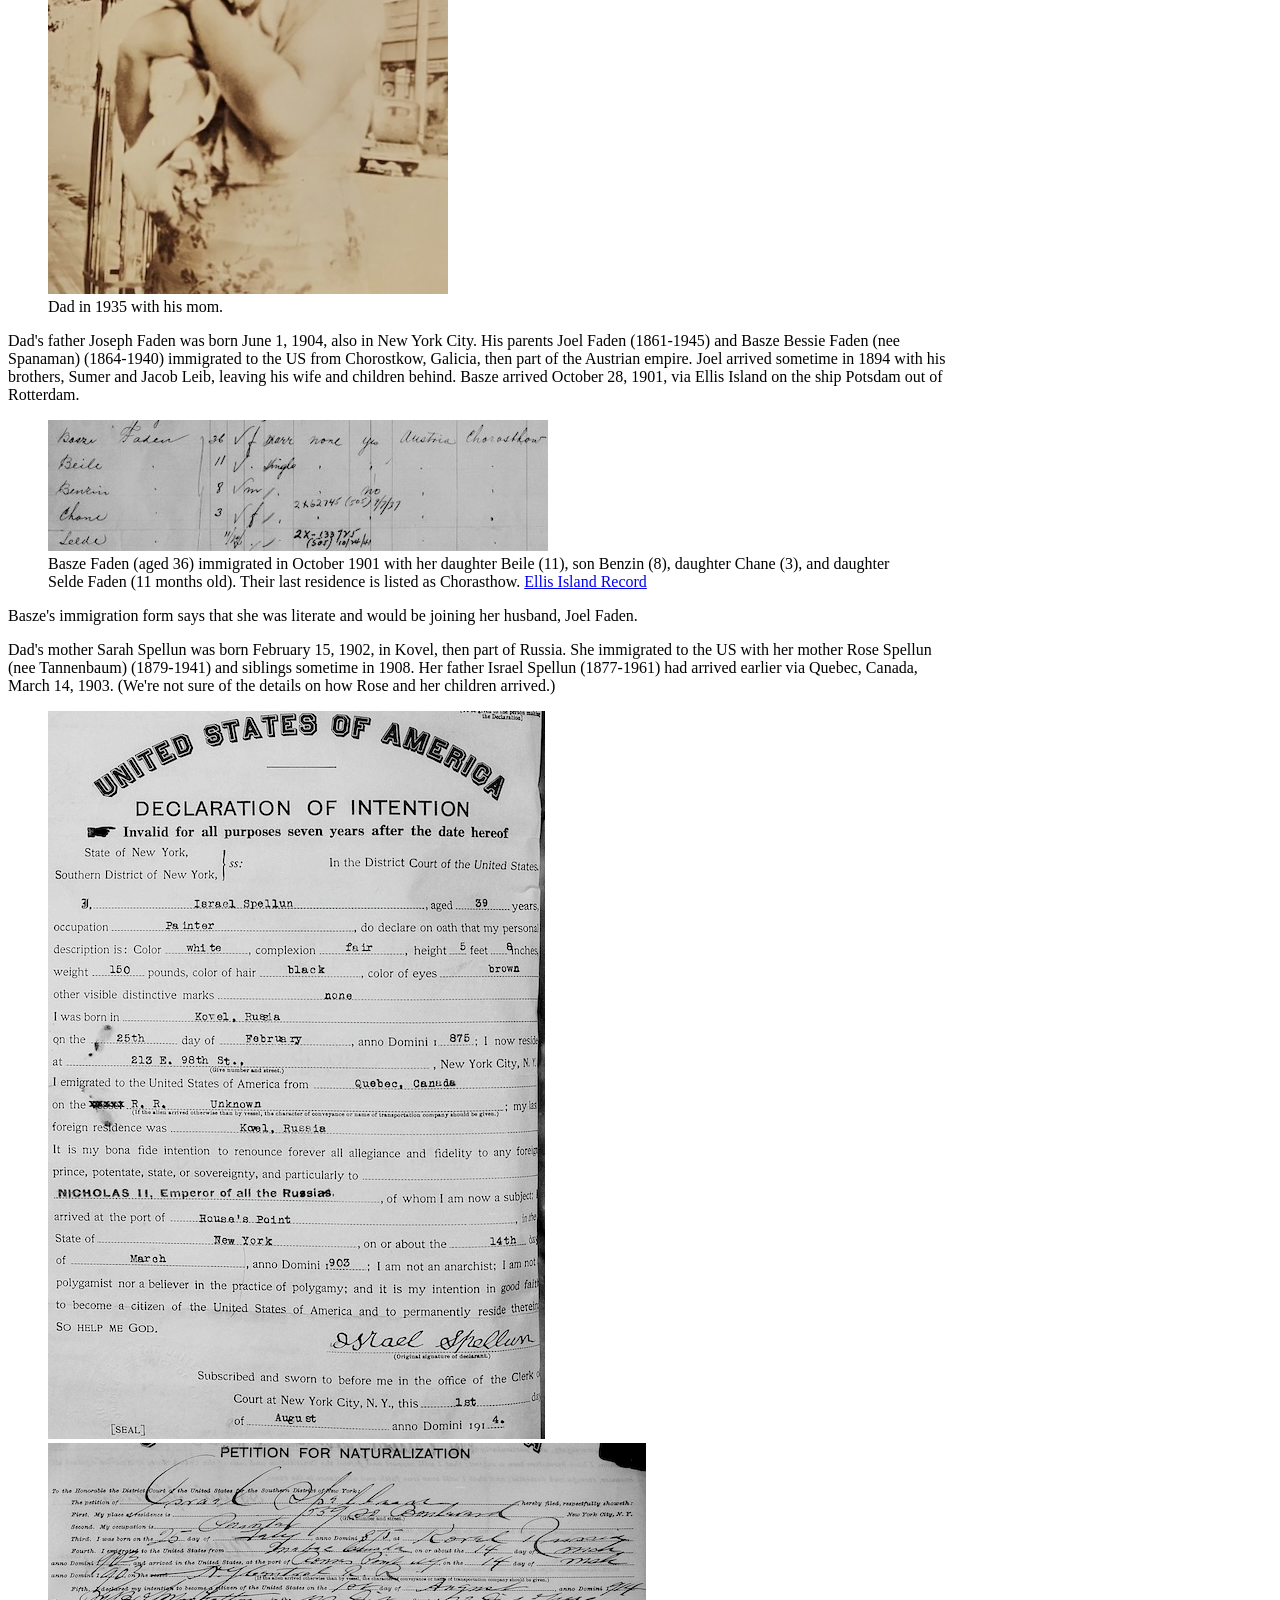
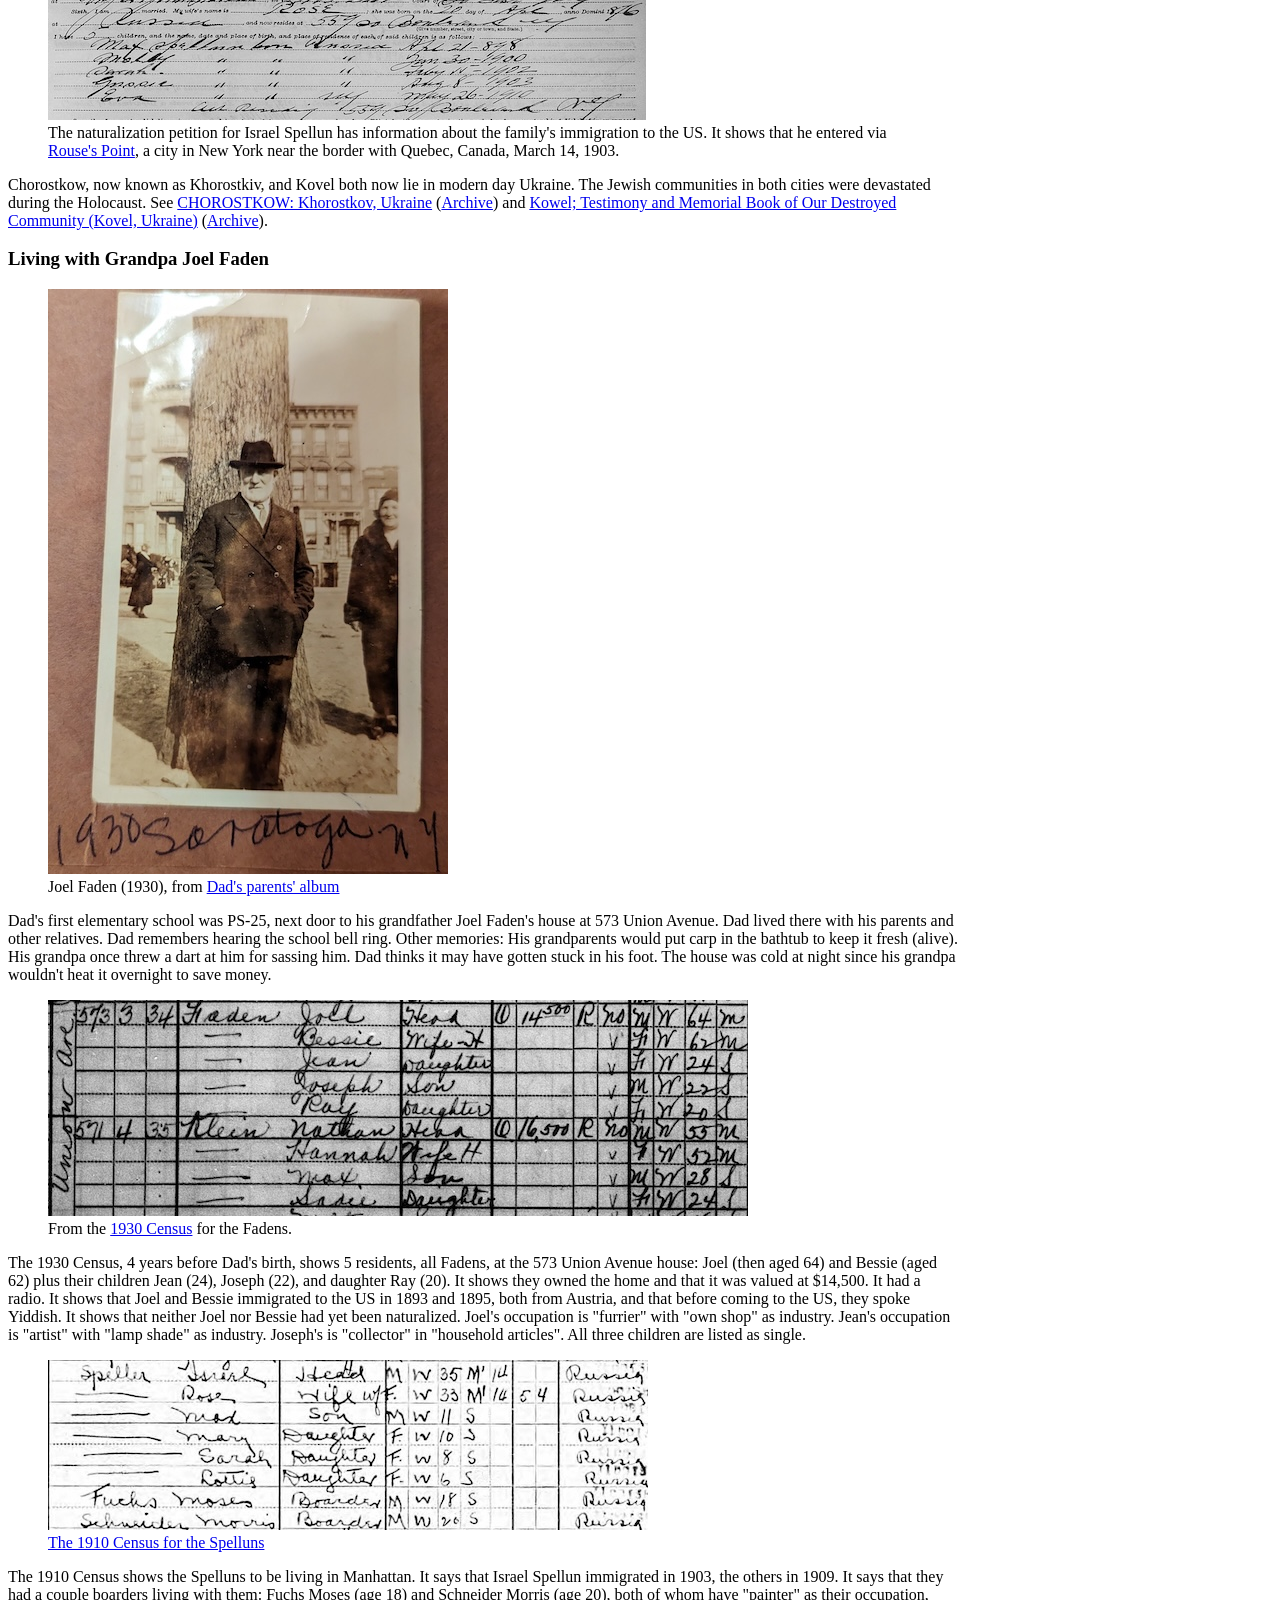
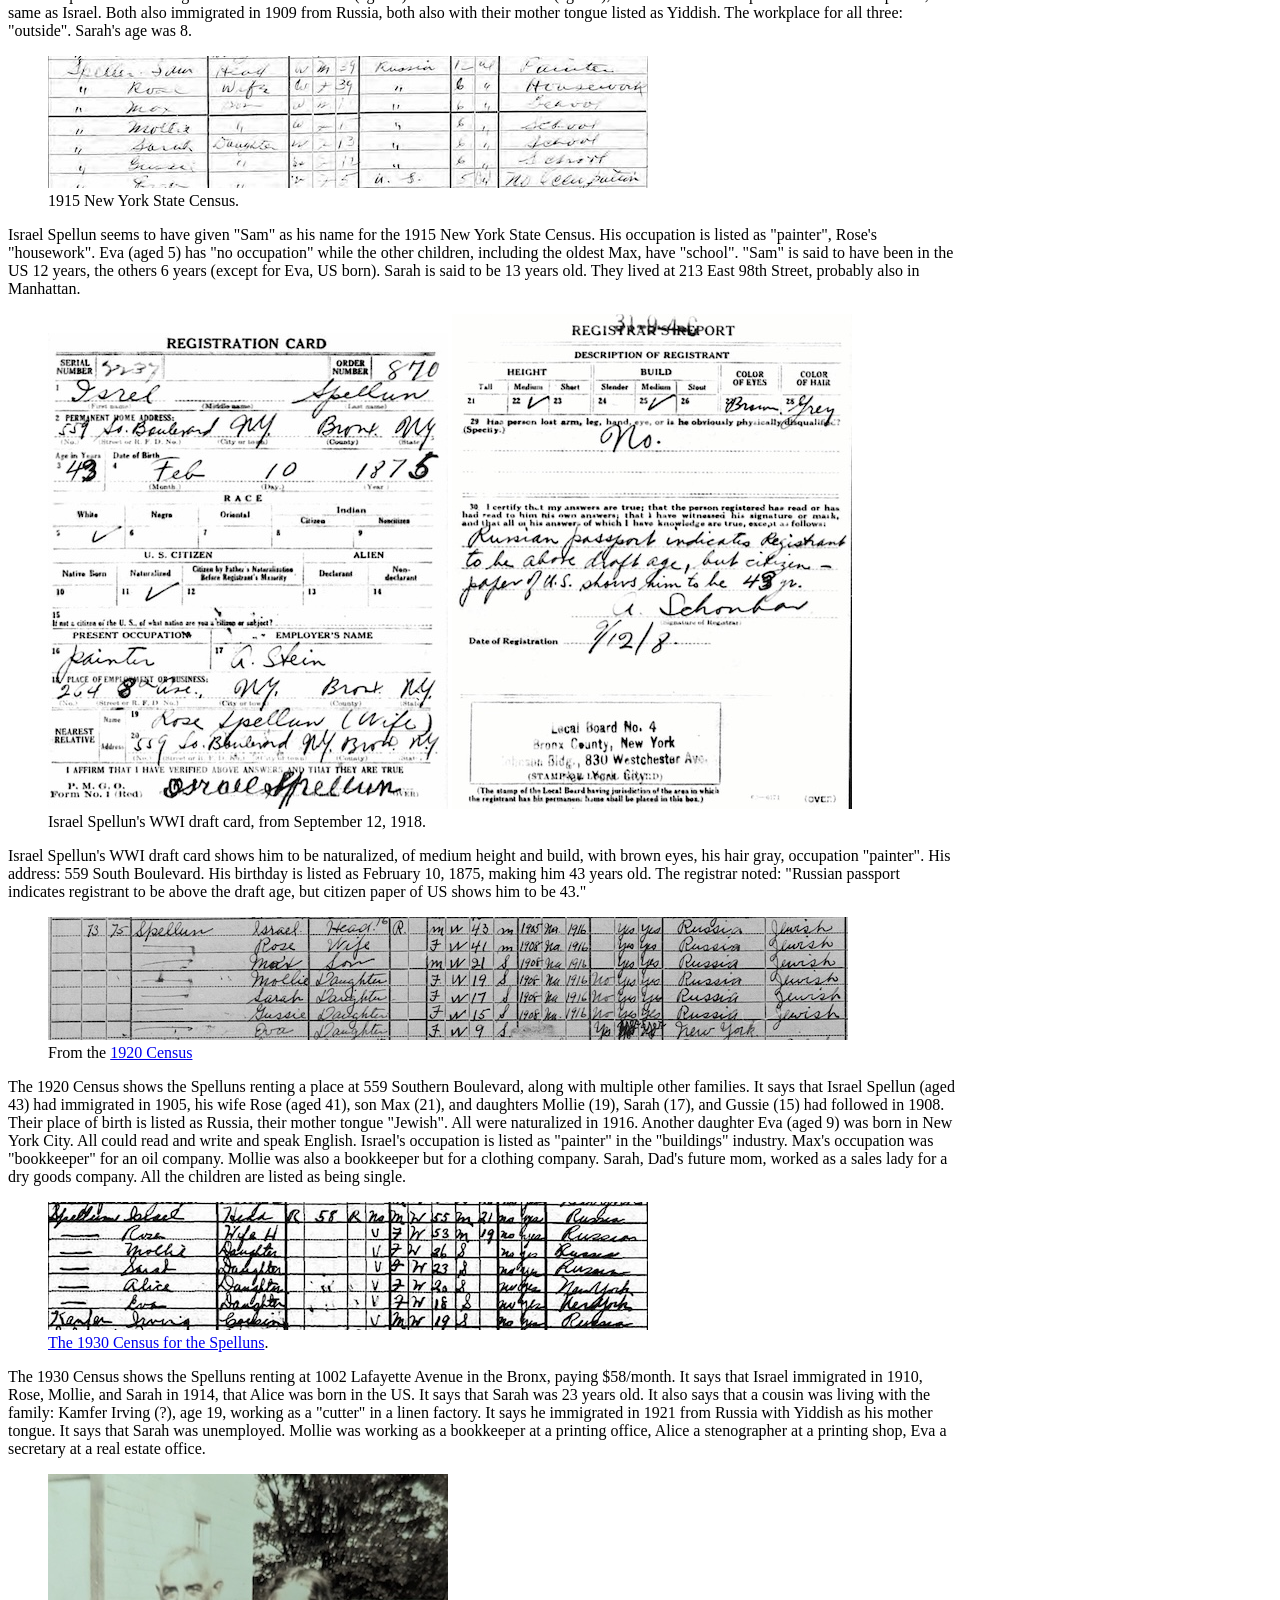
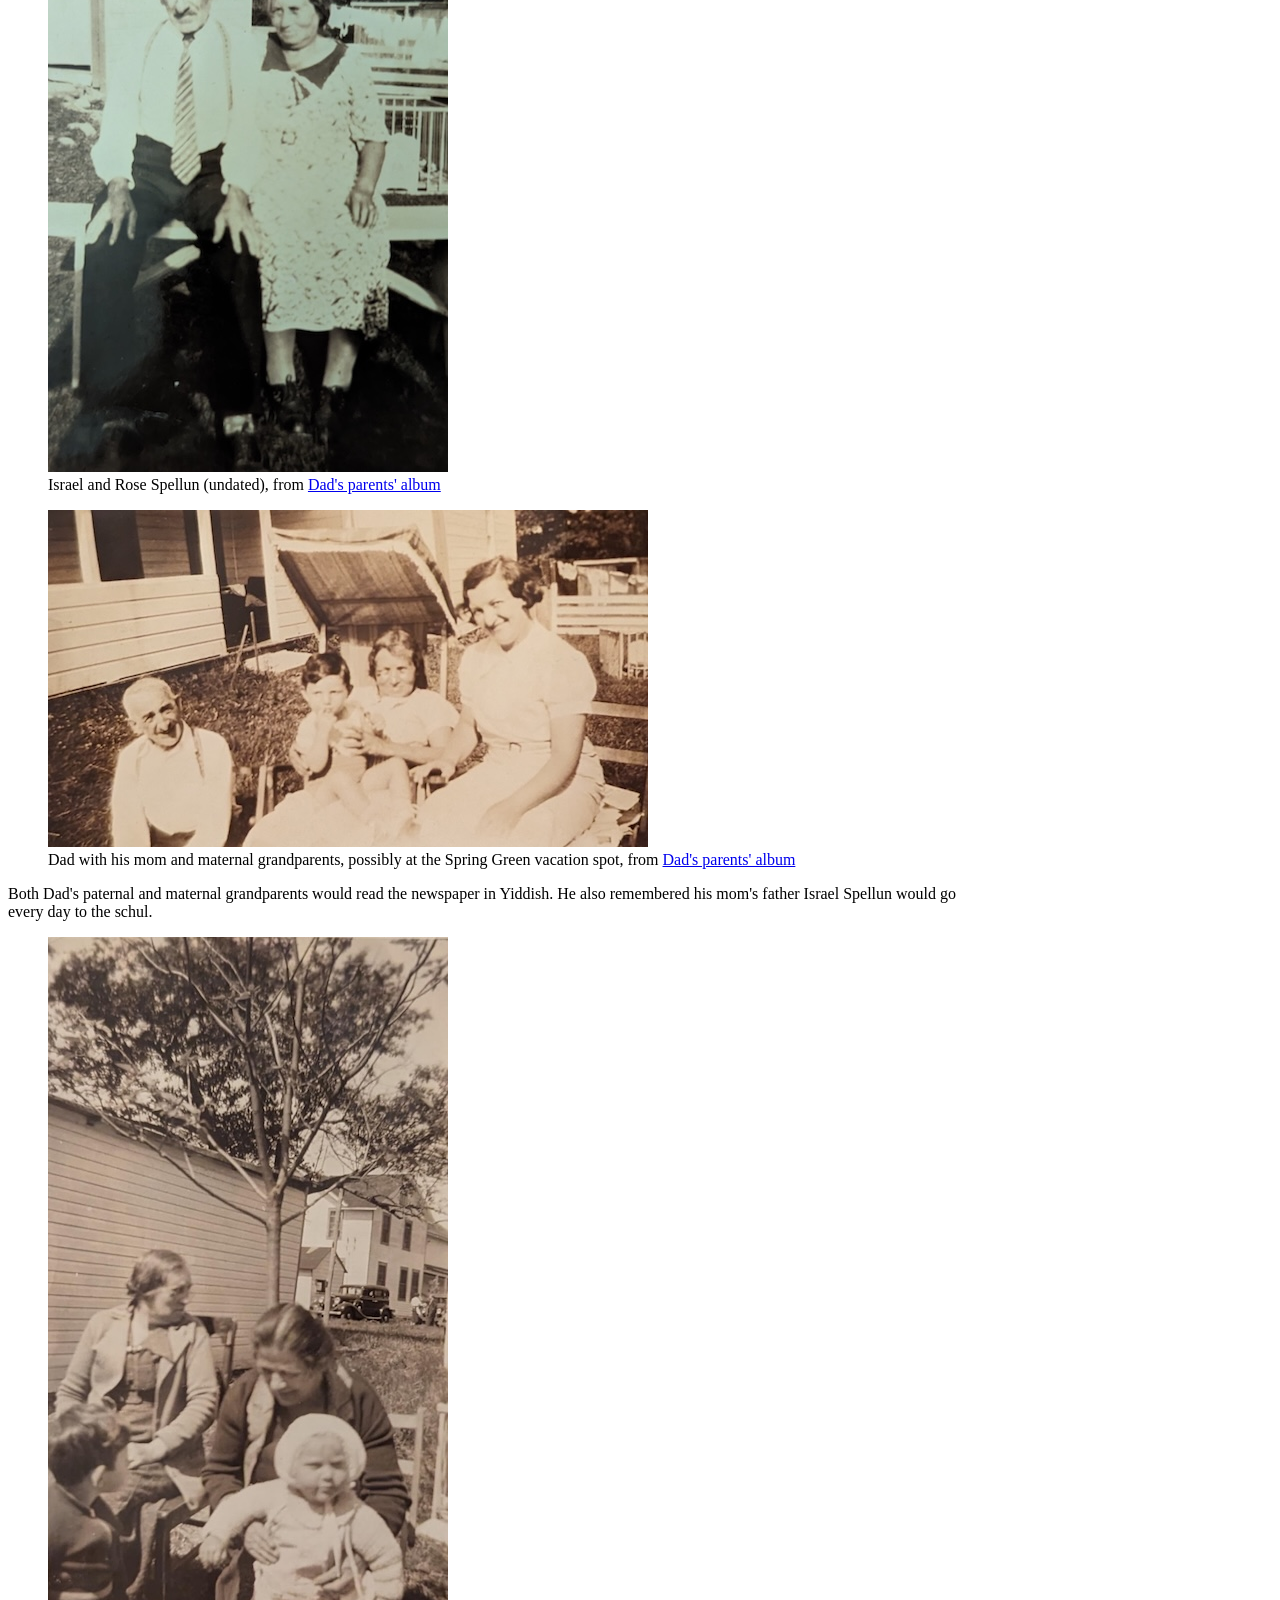
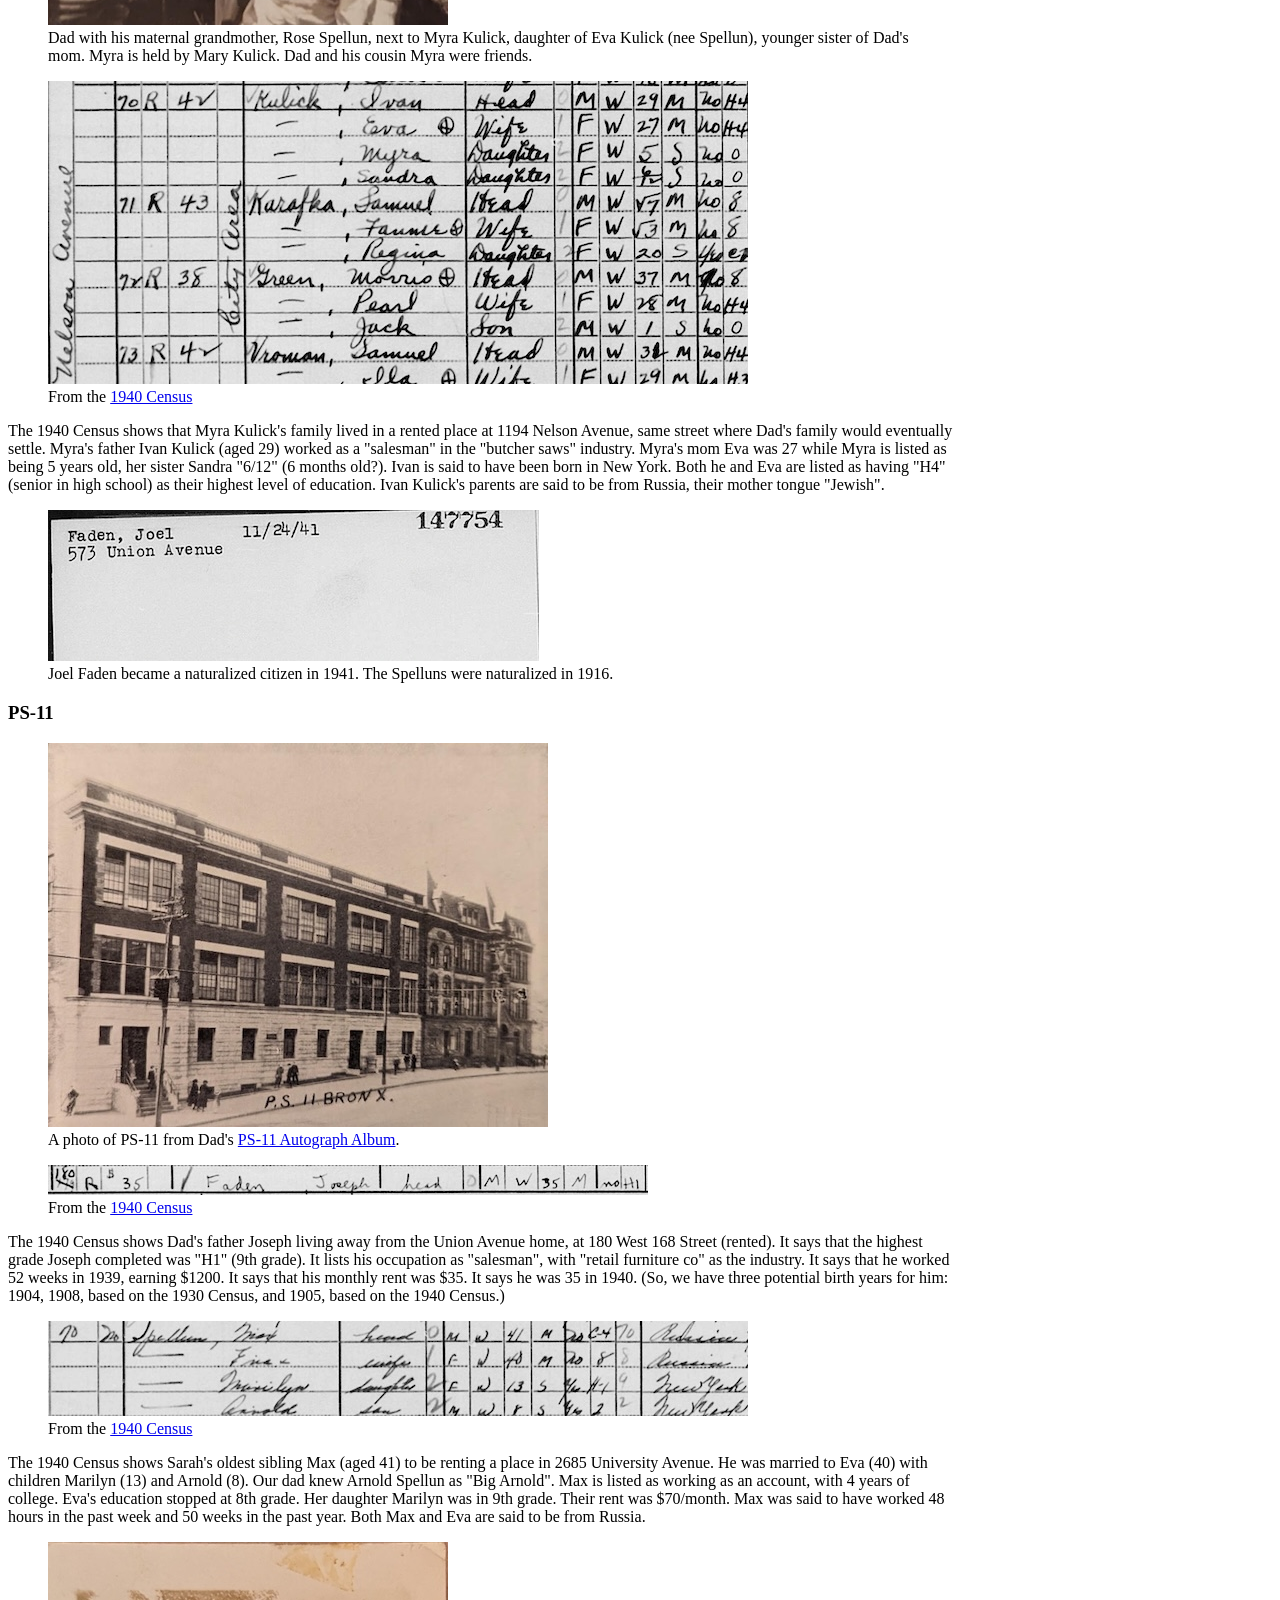
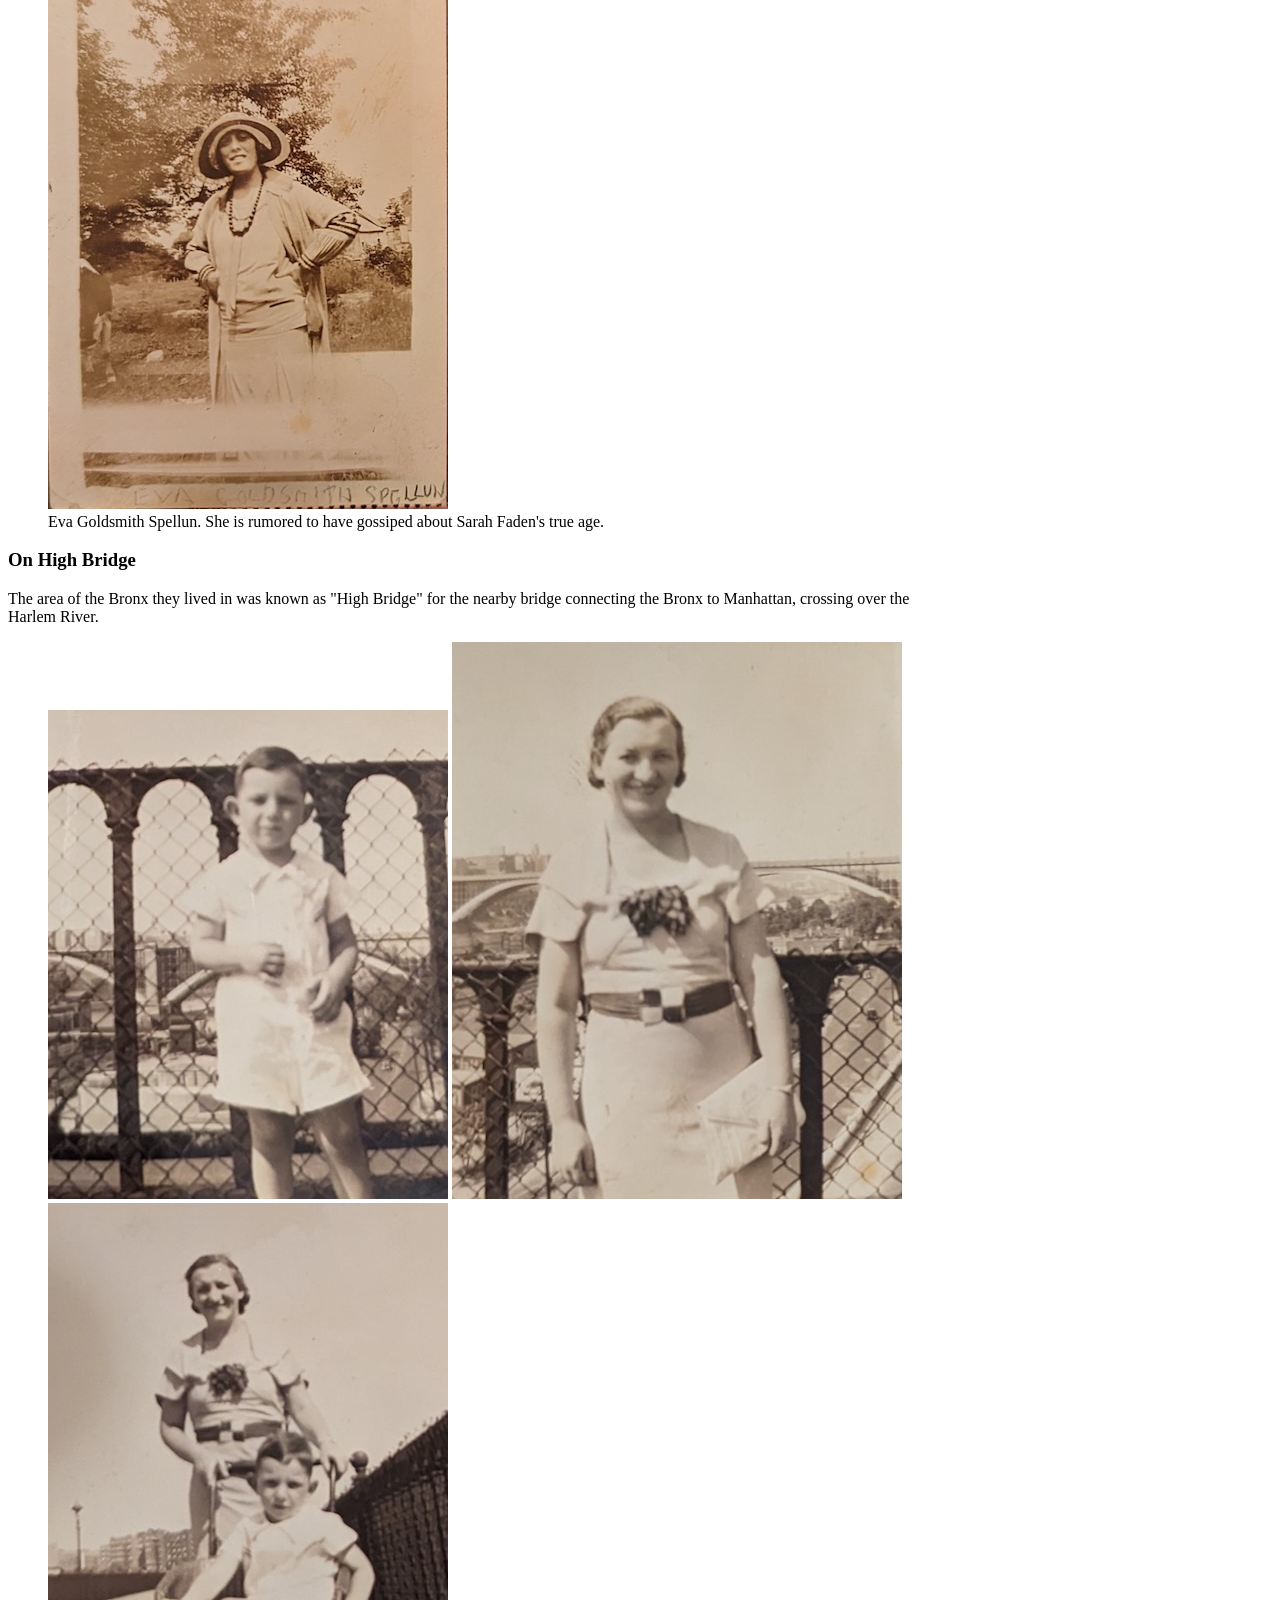
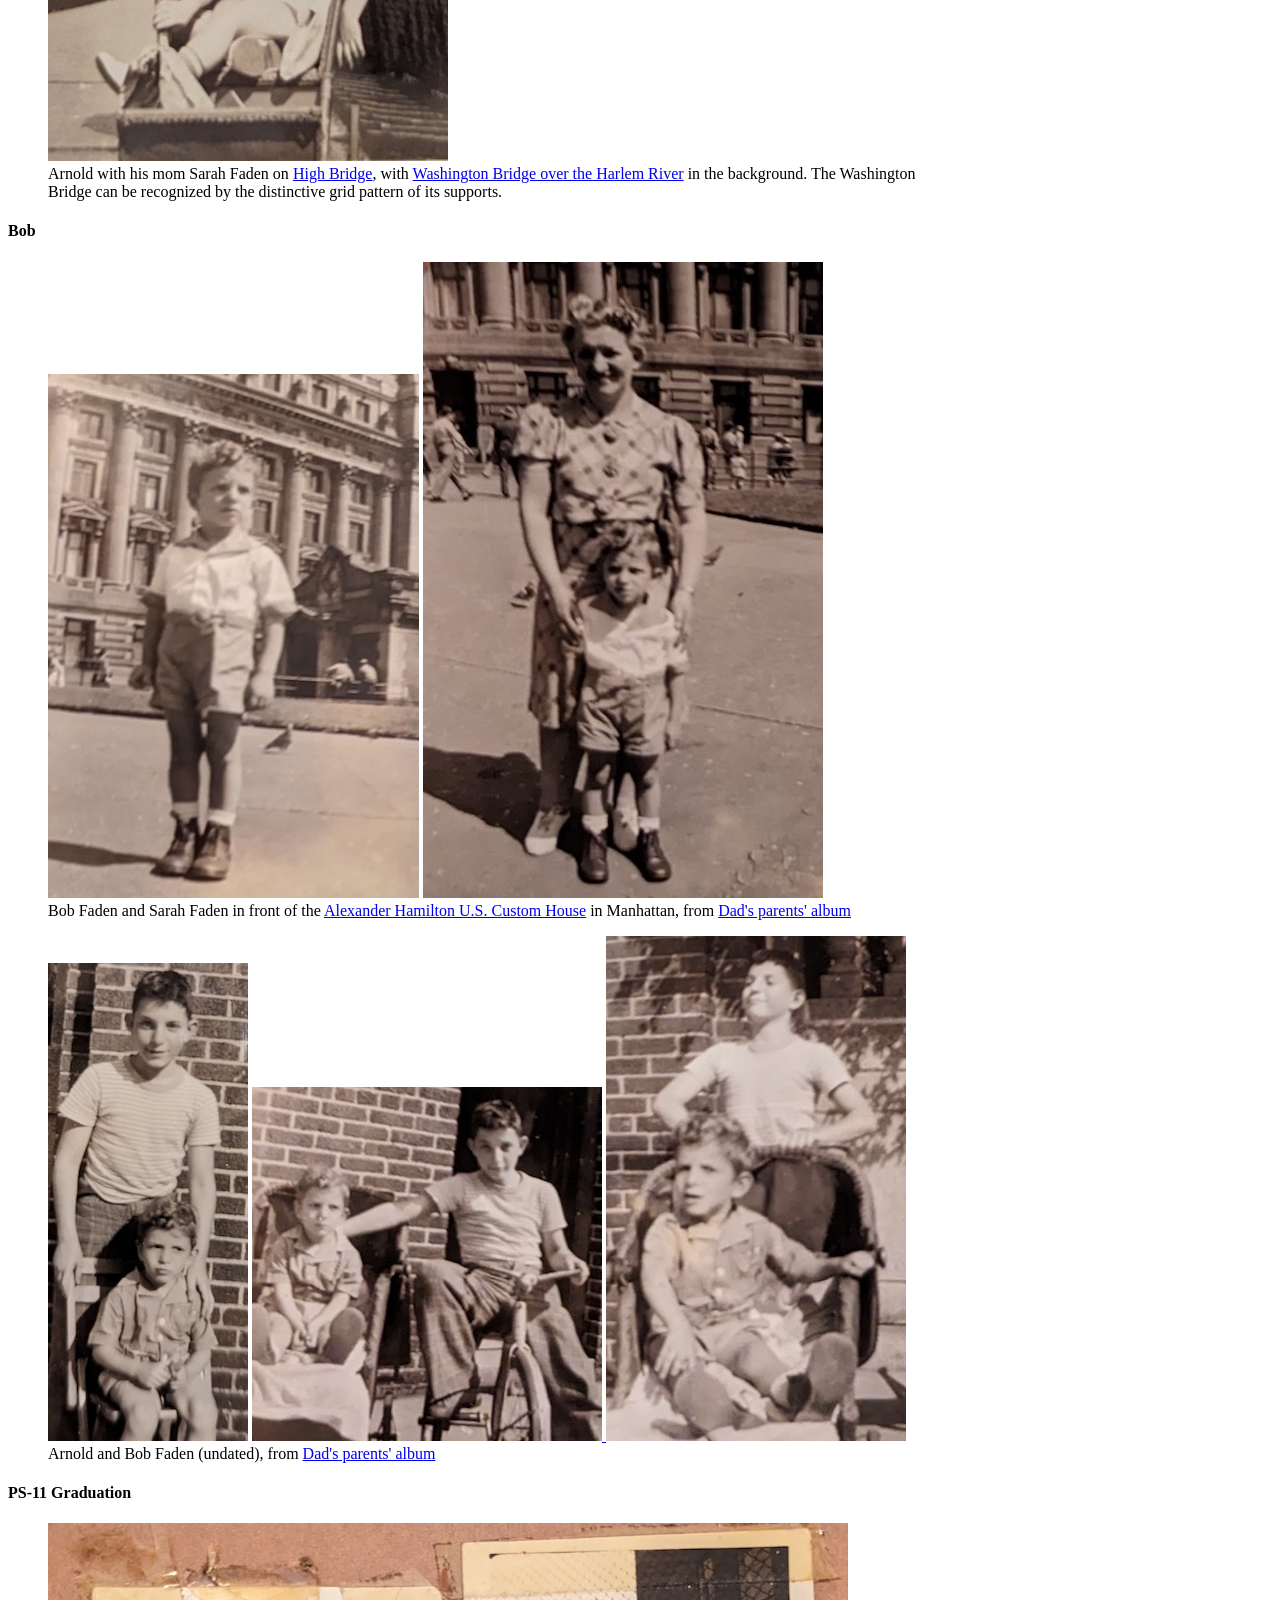
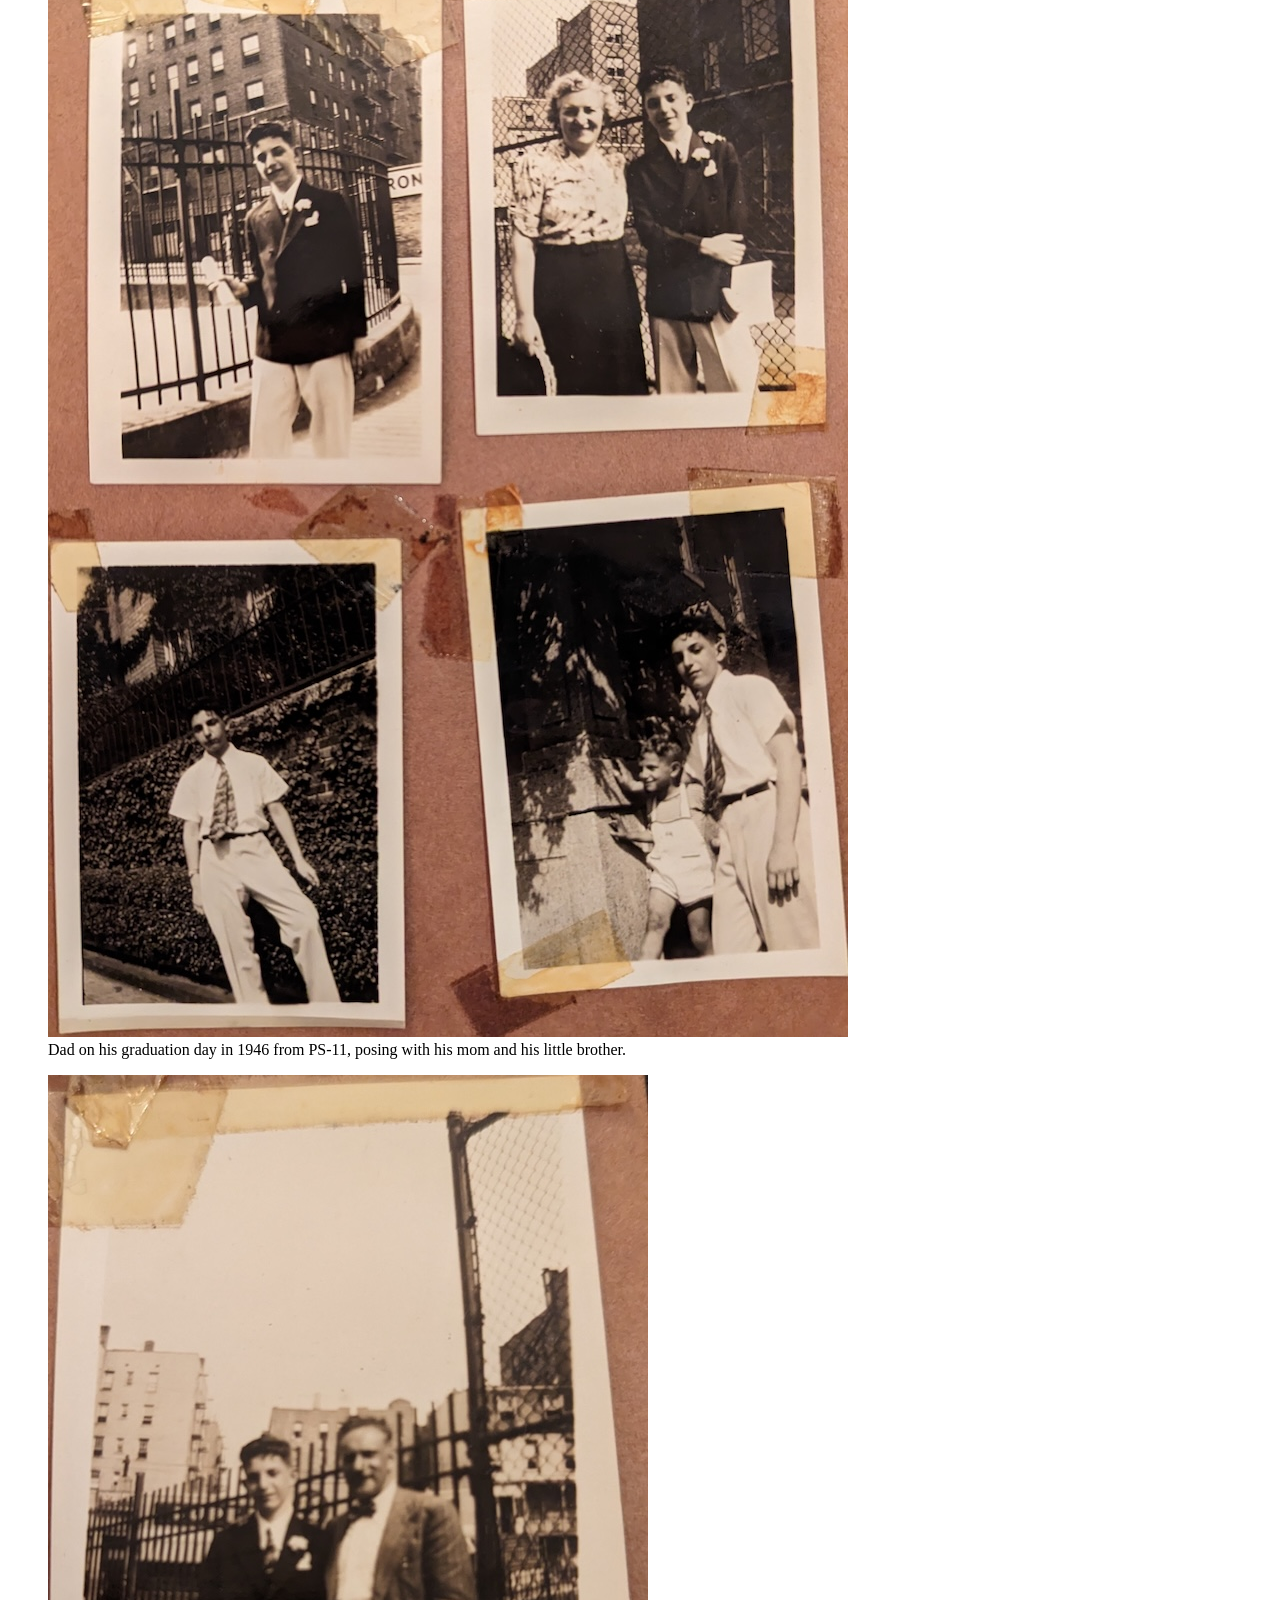
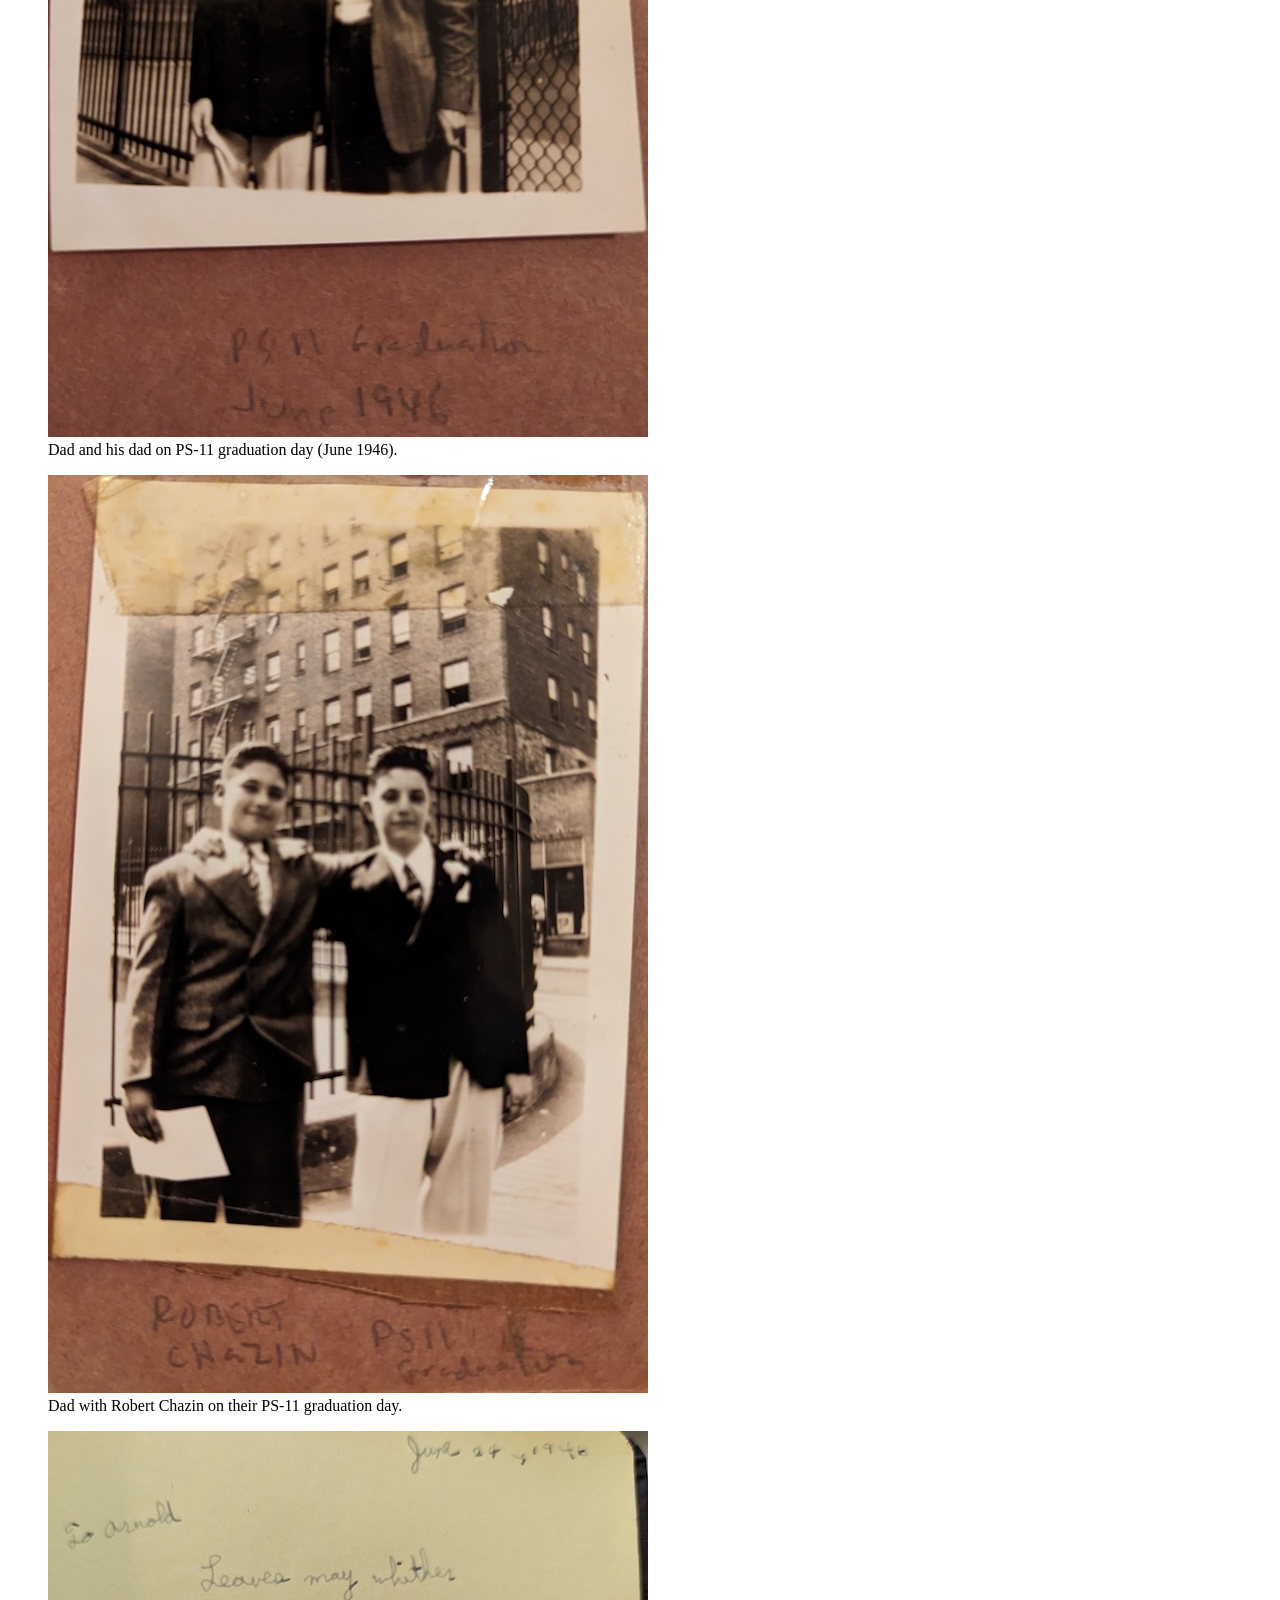
==== commit 7a767231: "Move stuff out of figcaption Oops. Maybe this was supposed to go in an earlier commit." ====
--- a/public/biography/index.html
+++ b/public/biography/index.html
@@ -167,7 +167,8 @@
           alt="1930 Census for Joel Faden"
       /></a>
       <figcaption>
-        From the <a href="1930_census_joel_faden.jpg">1930 Census</a>
+        From the <a href="1930_census_joel_faden.jpg">1930 Census</a> for the
+        Fadens.
       </figcaption>
     </figure>
     <p>
@@ -188,27 +189,30 @@
         ><img src="spellun_1910_census_thumbnail.jpg" alt="1910 Census"
       /></a>
       <figcaption>
-        The 1910 Census shows the Spelluns to be living in Manhattan. It says
-        that Israel Spellun immigrated in 1903, the others in 1909. It says that
-        they had a couple boarders living with them: Fuchs Moses (age 18) and
-        Schneider Morris (age 20), both of whom have "painter" as their
-        occupation, same as Israel. Both also immigrated in 1909 from Russia,
-        both also with their mother tongue listed as Yiddish. The workplace for
-        all three: "outside". Sarah's age was 8.
-      </figcaption>
-    </figure>
+        <a href="spellun_1910_census.jpg">The 1910 Census for the Spelluns</a>
+      </figcaption>
+    </figure>
+    <p>
+      The 1910 Census shows the Spelluns to be living in Manhattan. It says that
+      Israel Spellun immigrated in 1903, the others in 1909. It says that they
+      had a couple boarders living with them: Fuchs Moses (age 18) and Schneider
+      Morris (age 20), both of whom have "painter" as their occupation, same as
+      Israel. Both also immigrated in 1909 from Russia, both also with their
+      mother tongue listed as Yiddish. The workplace for all three: "outside".
+      Sarah's age was 8.
+    </p>
     <figure>
       <img src="spellun_1915_ny_census.jpg" alt="1915 Census New York State" />
-      <figcaption>
-        1915 New York State Census. Israel Spellun seems to have given "Sam" as
-        his name. His occupation is listed as "painter", Rose's "housework". Eva
-        (aged 5) has "no occupation" while the other children, including the
-        oldest Max, have "school". "Sam" is said to have been in the US 12
-        years, the others 6 years (except for Eva, US born). Sarah is said to be
-        13 years old. They lived at 213 East 98th Street, probably also in
-        Manhattan.
-      </figcaption>
-    </figure>
+      <figcaption>1915 New York State Census.</figcaption>
+    </figure>
+    <p>
+      Israel Spellun seems to have given "Sam" as his name for the 1915 New York
+      State Census. His occupation is listed as "painter", Rose's "housework".
+      Eva (aged 5) has "no occupation" while the other children, including the
+      oldest Max, have "school". "Sam" is said to have been in the US 12 years,
+      the others 6 years (except for Eva, US born). Sarah is said to be 13 years
+      old. They lived at 213 East 98th Street, probably also in Manhattan.
+    </p>
     <figure>
       <img
         src="israel_spellun_wwi_draft_card1.jpg"
@@ -219,14 +223,17 @@
         alt="Israel Spellun Draft Card"
       />
       <figcaption>
-        Israel Spellun's WWI draft card, from September 12, 1918. It shows him
-        to be naturalized, of medium height and build, with brown eyes, his hair
-        gray, occupation "painter". His address: 559 South Boulevard. His
-        birthday is listed as February 10, 1875, making him 43 years old. The
-        registrar noted: "Russian passport indicates registrant to be above the
-        draft age, but citizen paper of US shows him to be 43."
-      </figcaption>
-    </figure>
+        Israel Spellun's WWI draft card, from September 12, 1918.
+      </figcaption>
+    </figure>
+    <p>
+      Israel Spellun's WWI draft card shows him to be naturalized, of medium
+      height and build, with brown eyes, his hair gray, occupation "painter".
+      His address: 559 South Boulevard. His birthday is listed as February 10,
+      1875, making him 43 years old. The registrar noted: "Russian passport
+      indicates registrant to be above the draft age, but citizen paper of US
+      shows him to be 43."
+    </p>
     <figure>
       <a href="spellun_1920_census.jpg"
         ><img
@@ -256,17 +263,20 @@
         ><img src="spellun_1930_census_thumbnail.jpg" alt="1930 Spellun Census"
       /></a>
       <figcaption>
-        The 1930 Census shows the Spelluns renting at 1002 Lafayette Avenue in
-        the Bronx, paying $58/month. It says that Israel immigrated in 1910,
-        Rose, Mollie, and Sarah in 1914, that Alice was born in the US. It says
-        that Sarah was 23 years old. It also says that a cousin was living with
-        the family: Kamfer Irving (?), age 19, working as a "cutter" in a linen
-        factory. It says he immigrated in 1921 from Russia with Yiddish as his
-        mother tongue. It says that Sarah was unemployed. Mollie was working as
-        a bookkeeper at a printing office, Alice a stenographer at a printing
-        shop, Eva a secretary at a real estate office.
-      </figcaption>
-    </figure>
+        <a href="spellun_1930_census.jpg">The 1930 Census for the Spelluns</a>.
+      </figcaption>
+    </figure>
+    <p>
+      The 1930 Census shows the Spelluns renting at 1002 Lafayette Avenue in the
+      Bronx, paying $58/month. It says that Israel immigrated in 1910, Rose,
+      Mollie, and Sarah in 1914, that Alice was born in the US. It says that
+      Sarah was 23 years old. It also says that a cousin was living with the
+      family: Kamfer Irving (?), age 19, working as a "cutter" in a linen
+      factory. It says he immigrated in 1921 from Russia with Yiddish as his
+      mother tongue. It says that Sarah was unemployed. Mollie was working as a
+      bookkeeper at a printing office, Alice a stenographer at a printing shop,
+      Eva a secretary at a real estate office.
+    </p>
     <figure>
       <a href="/parents_album/PXL_20230121_010045940.MP.jpg"
         ><img
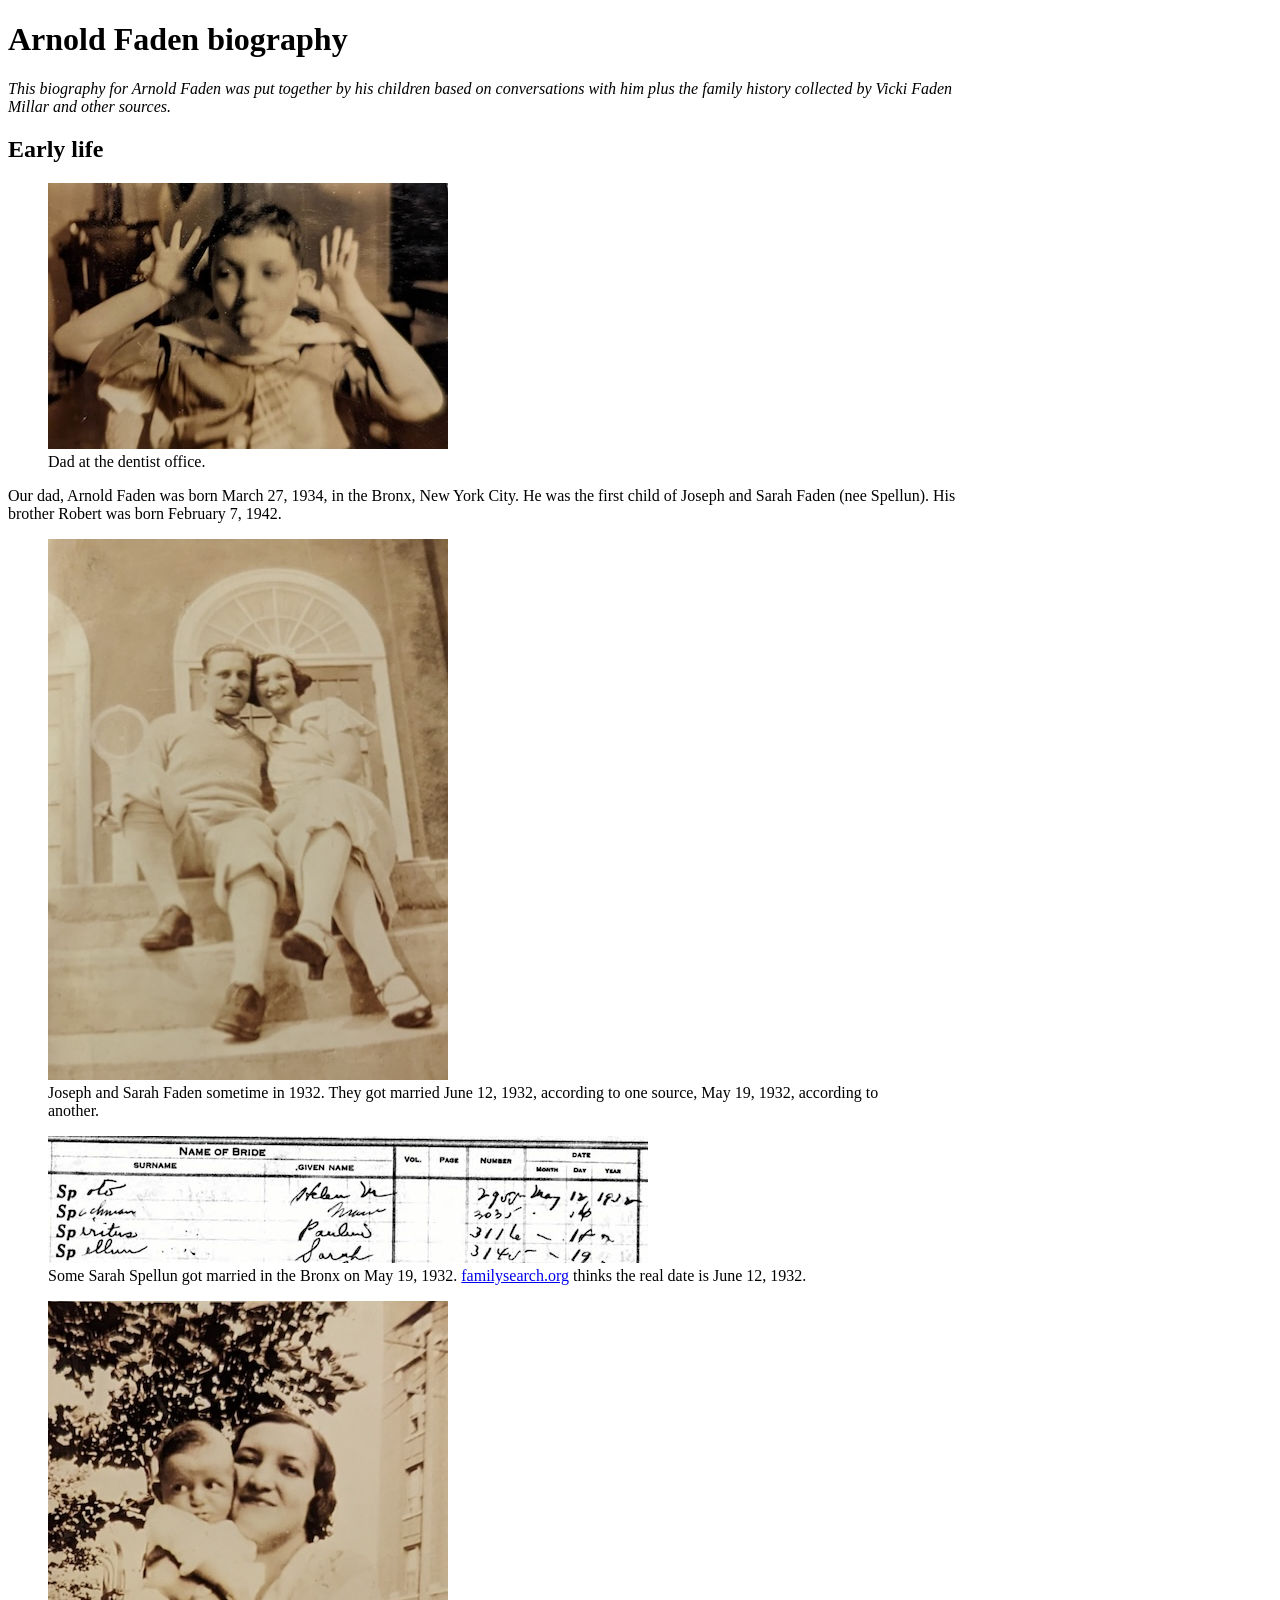
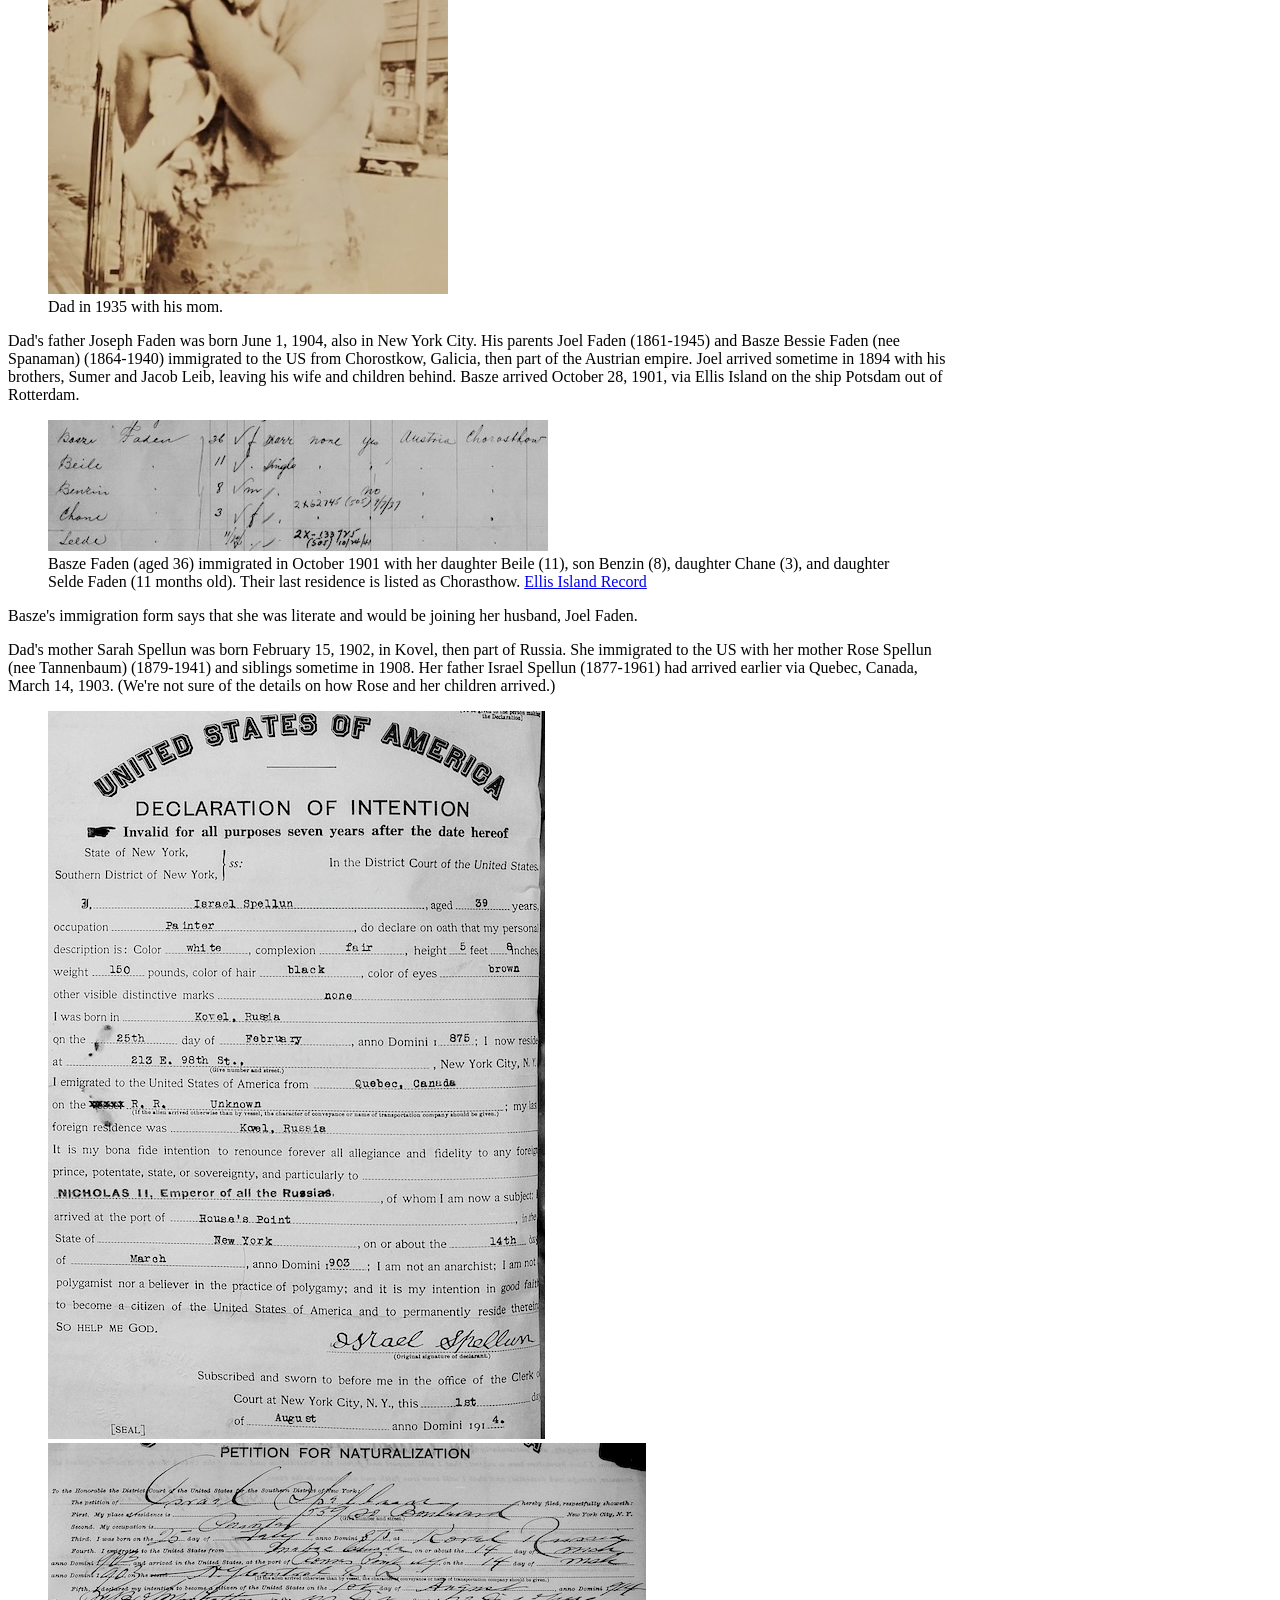
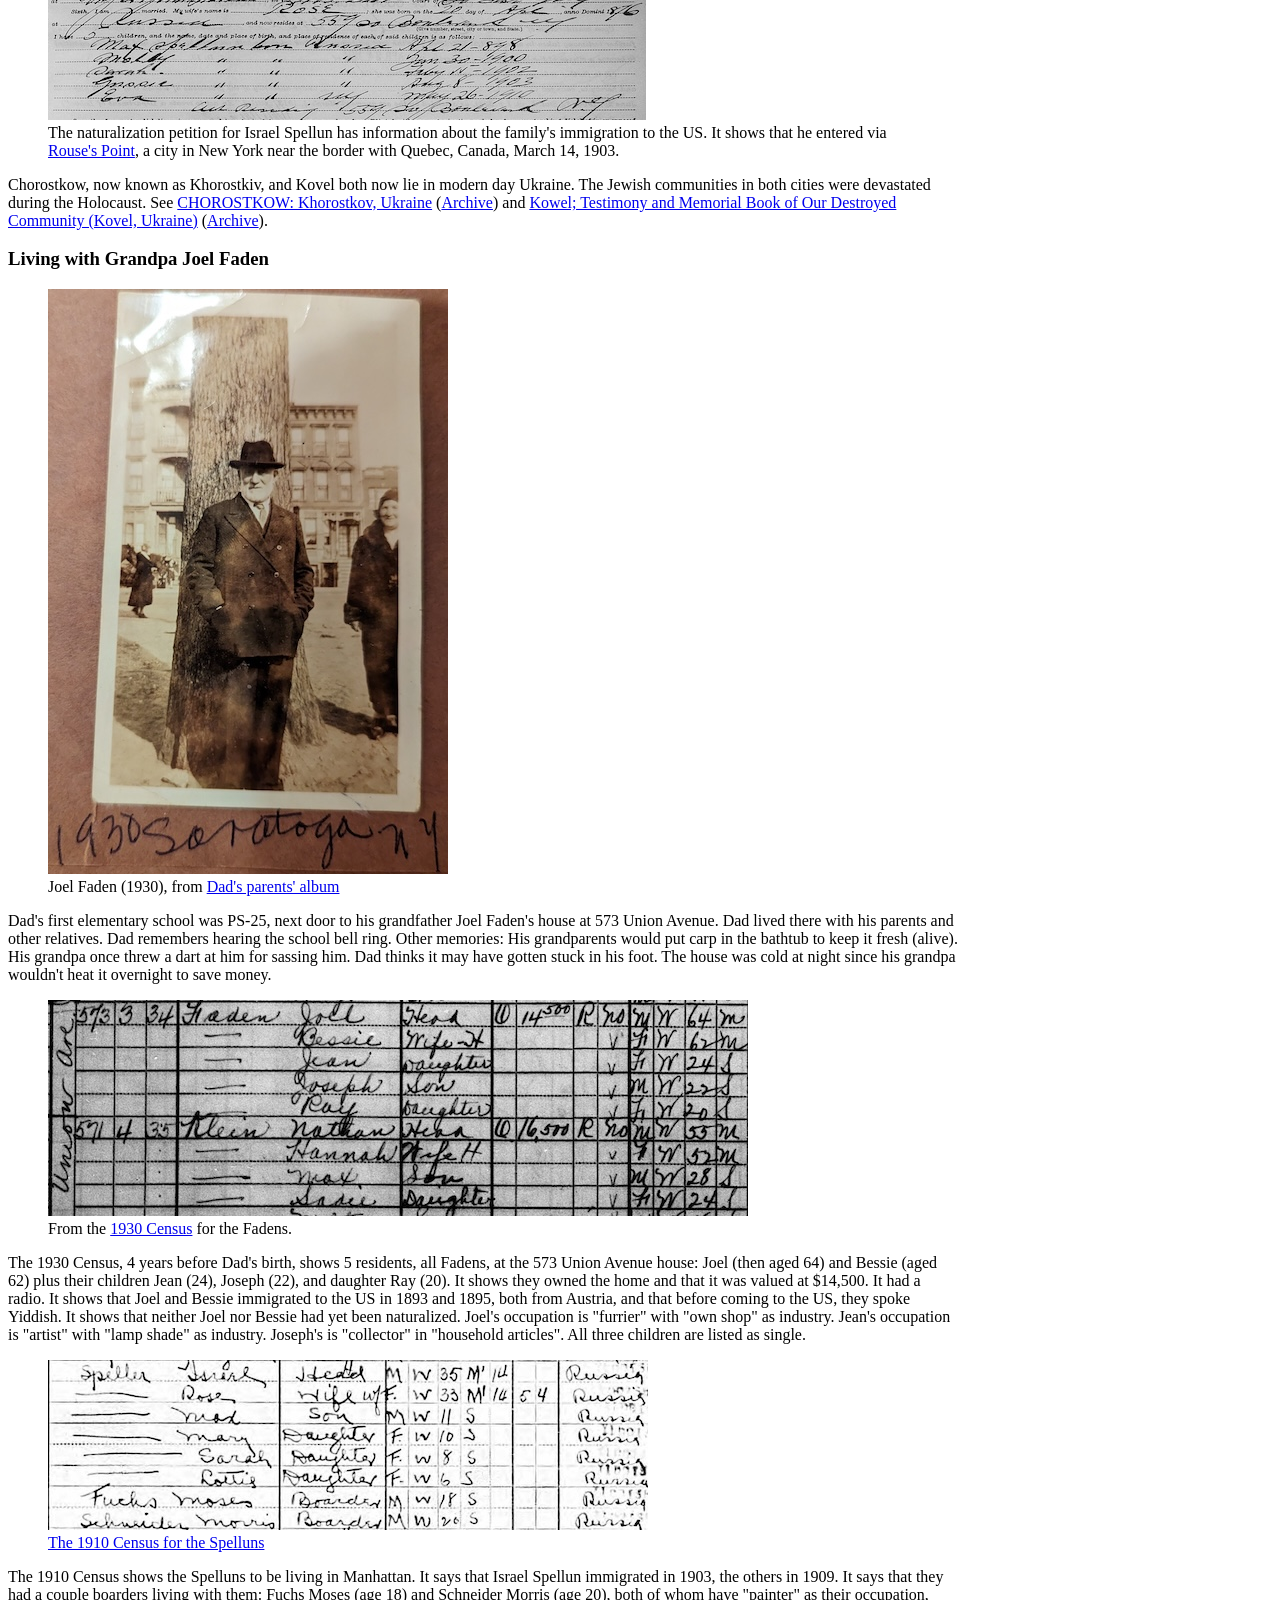
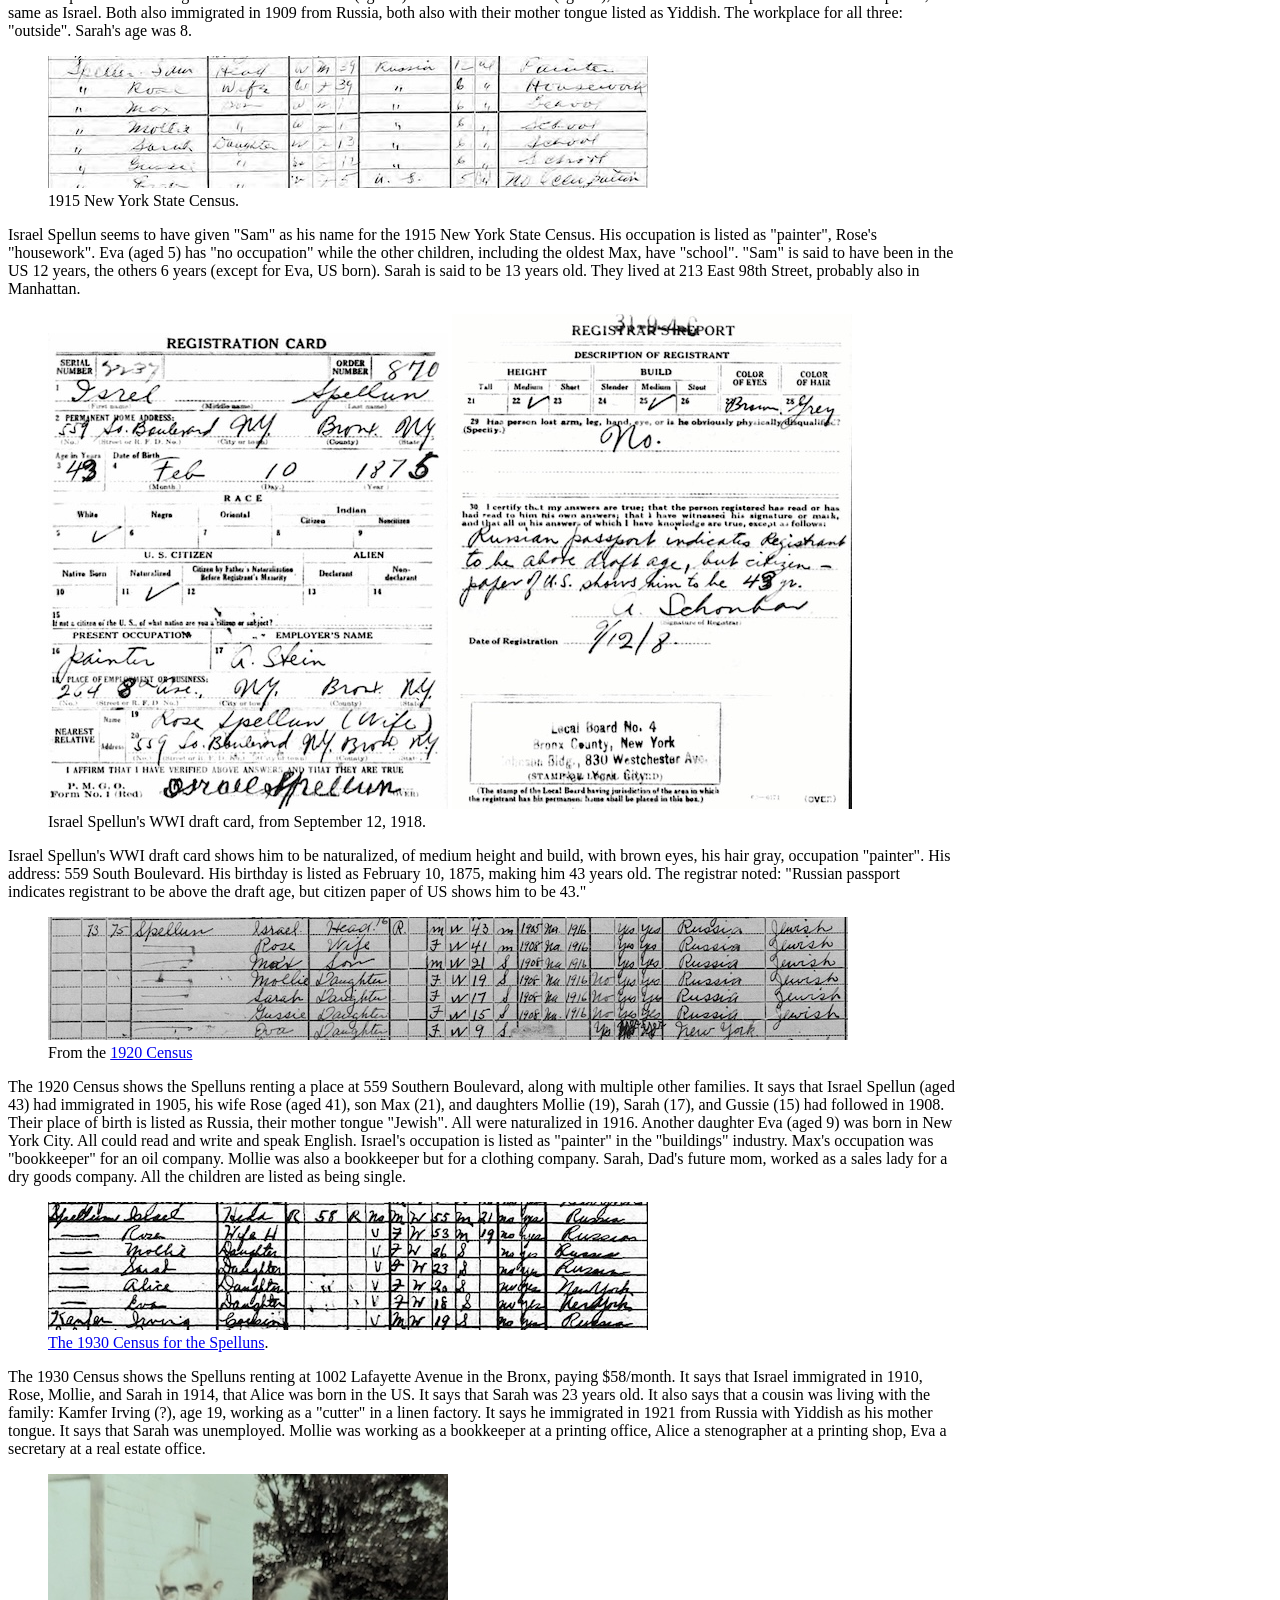
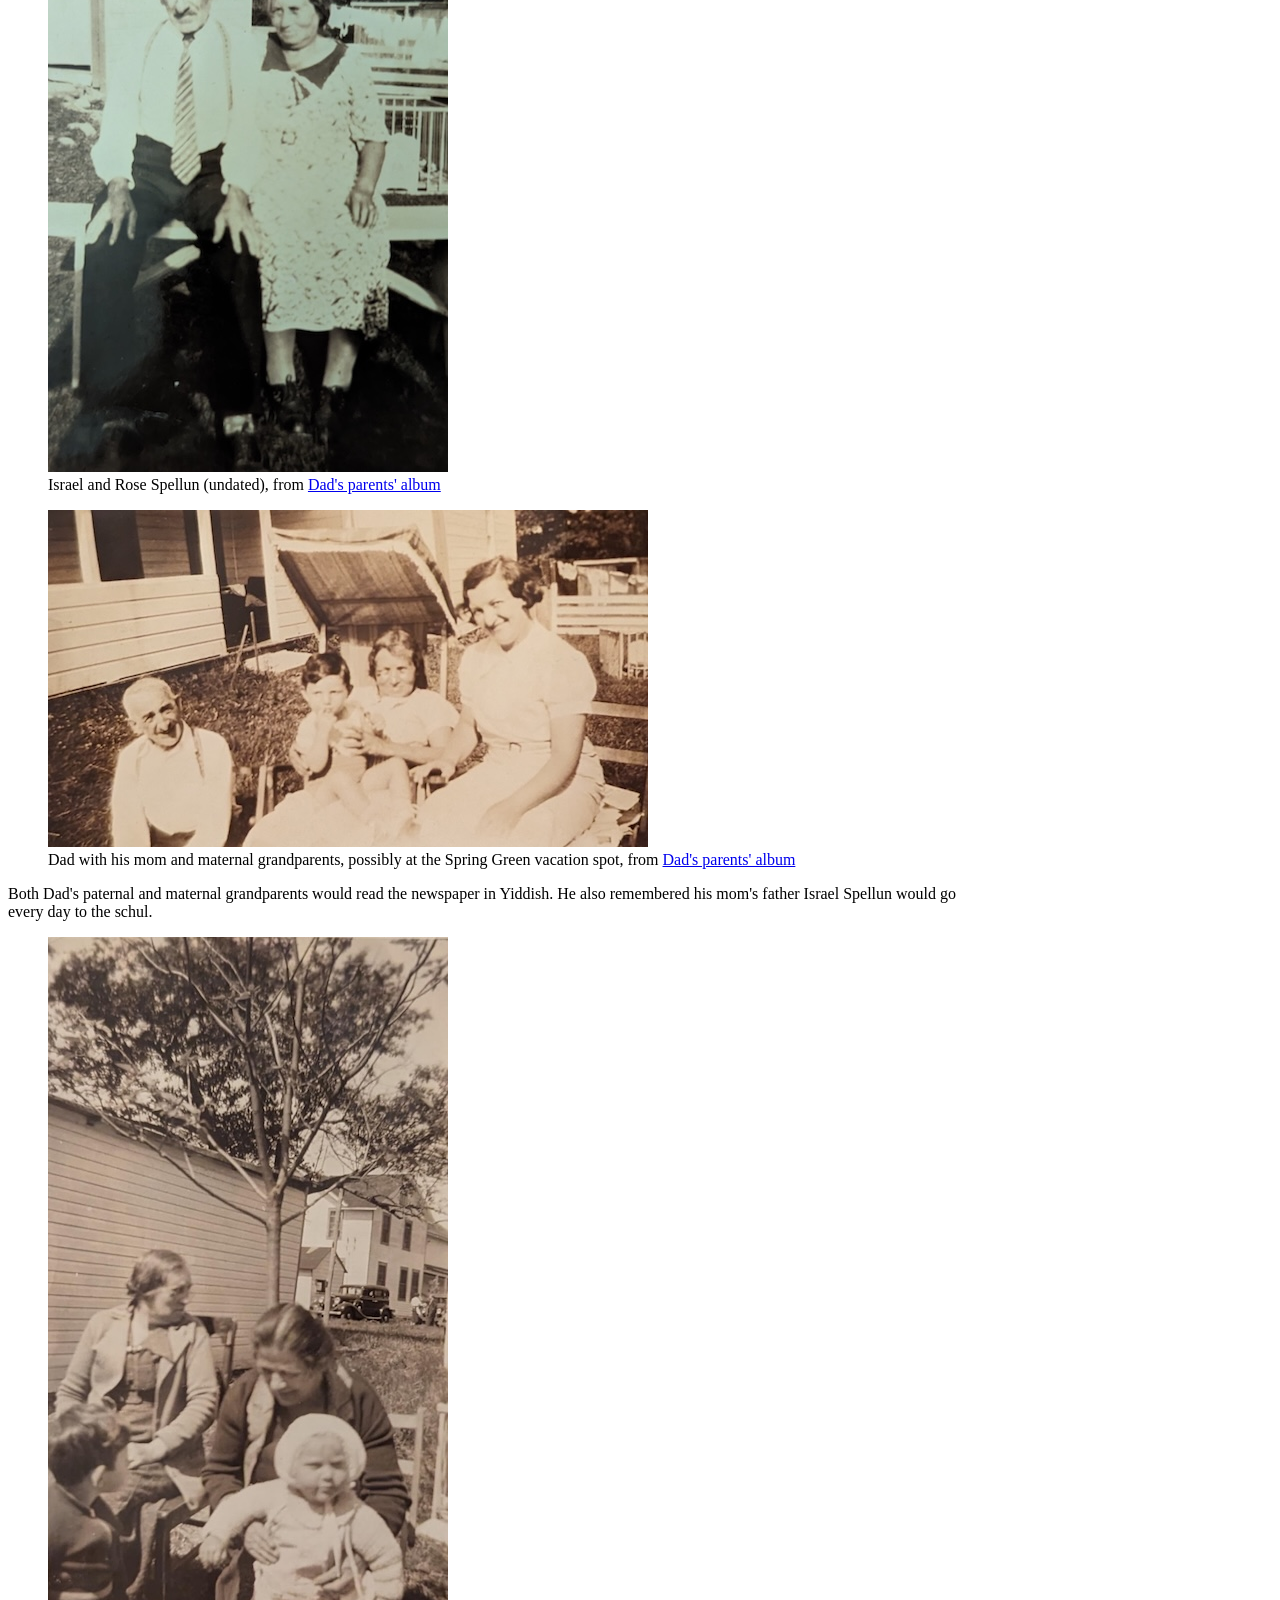
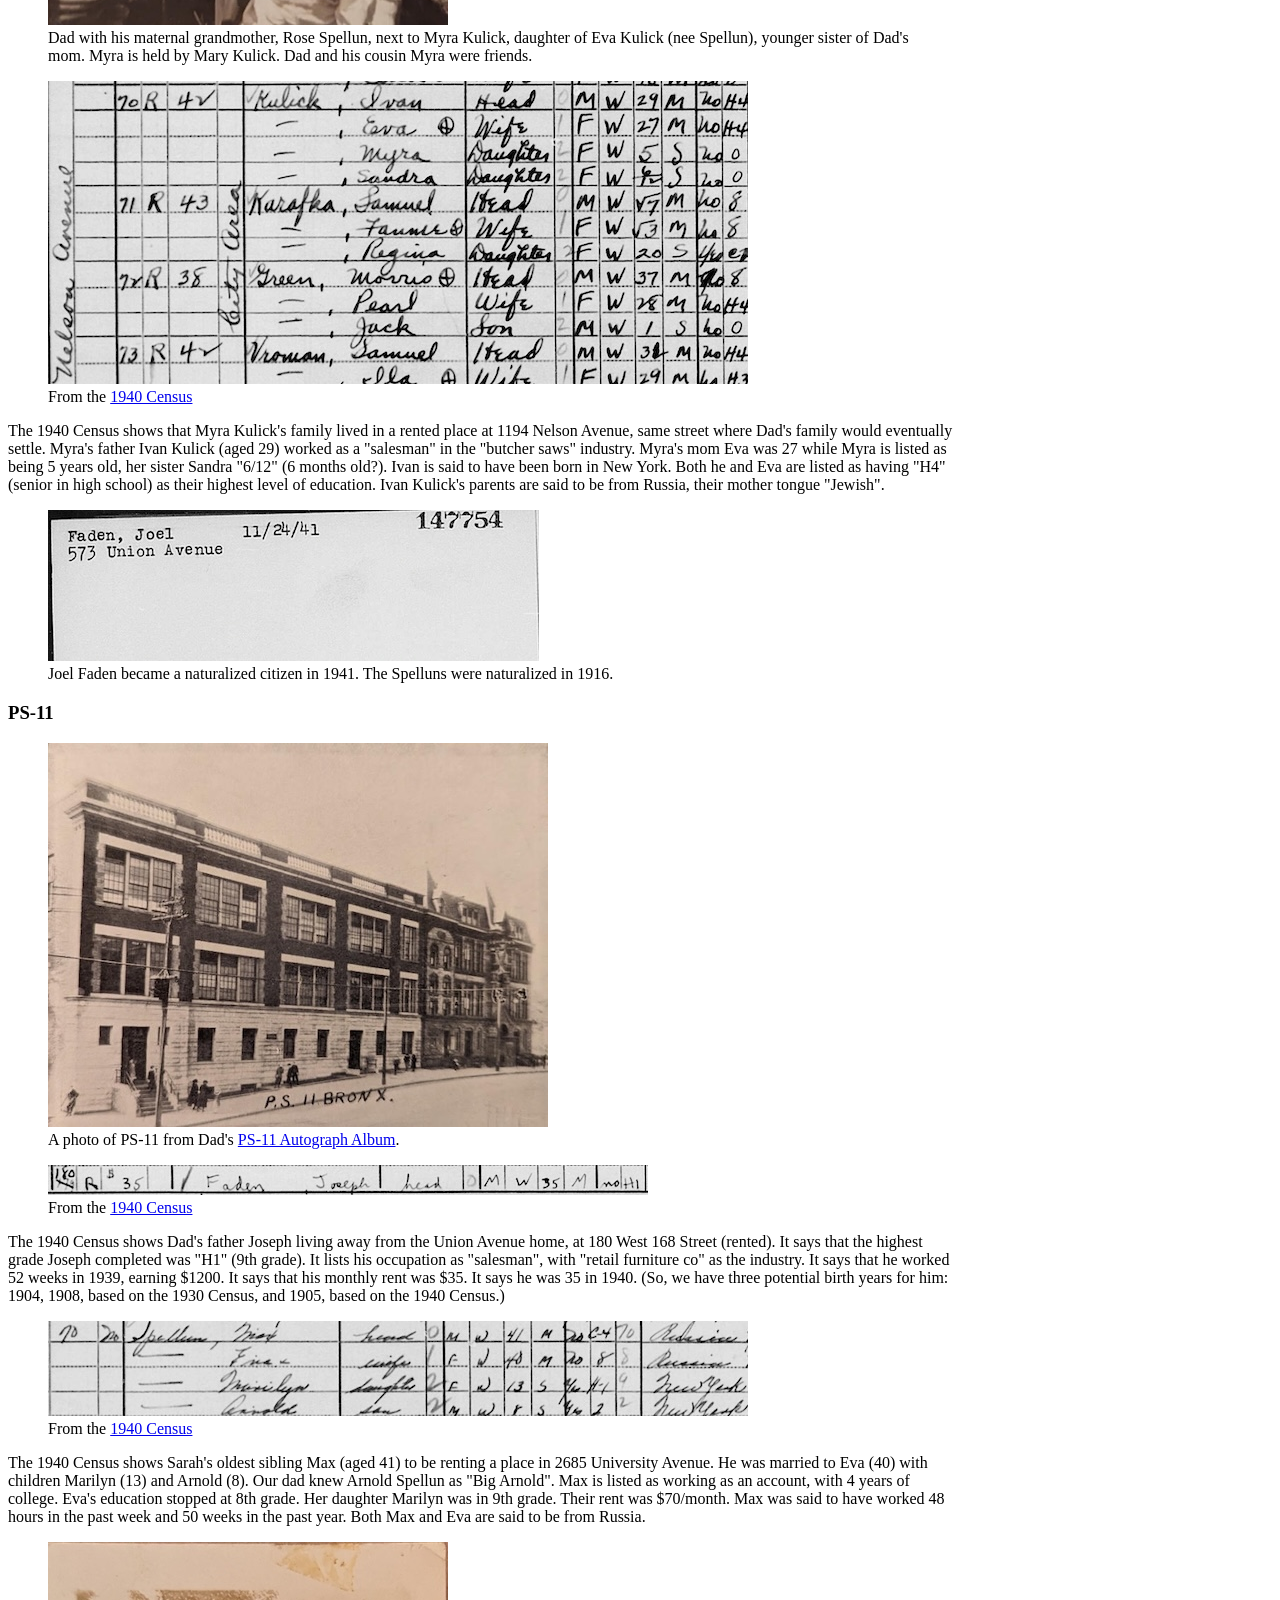
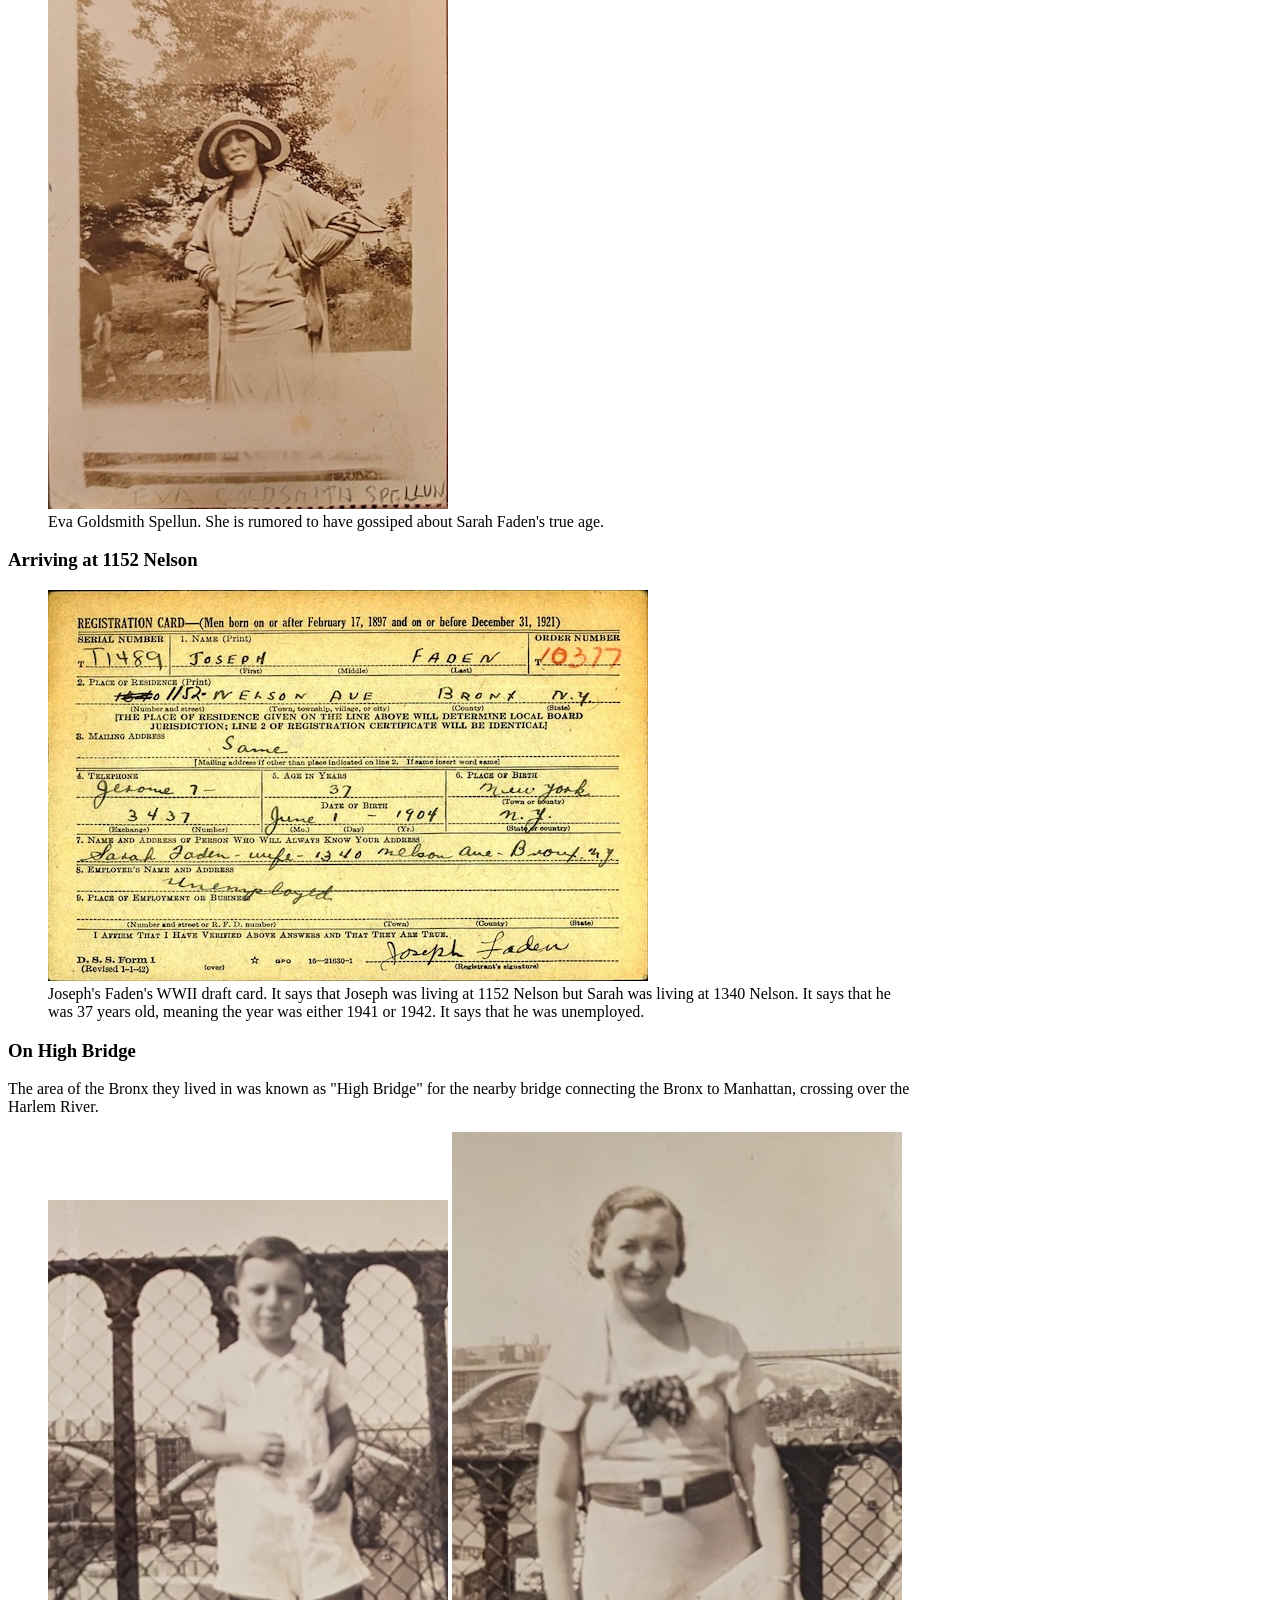
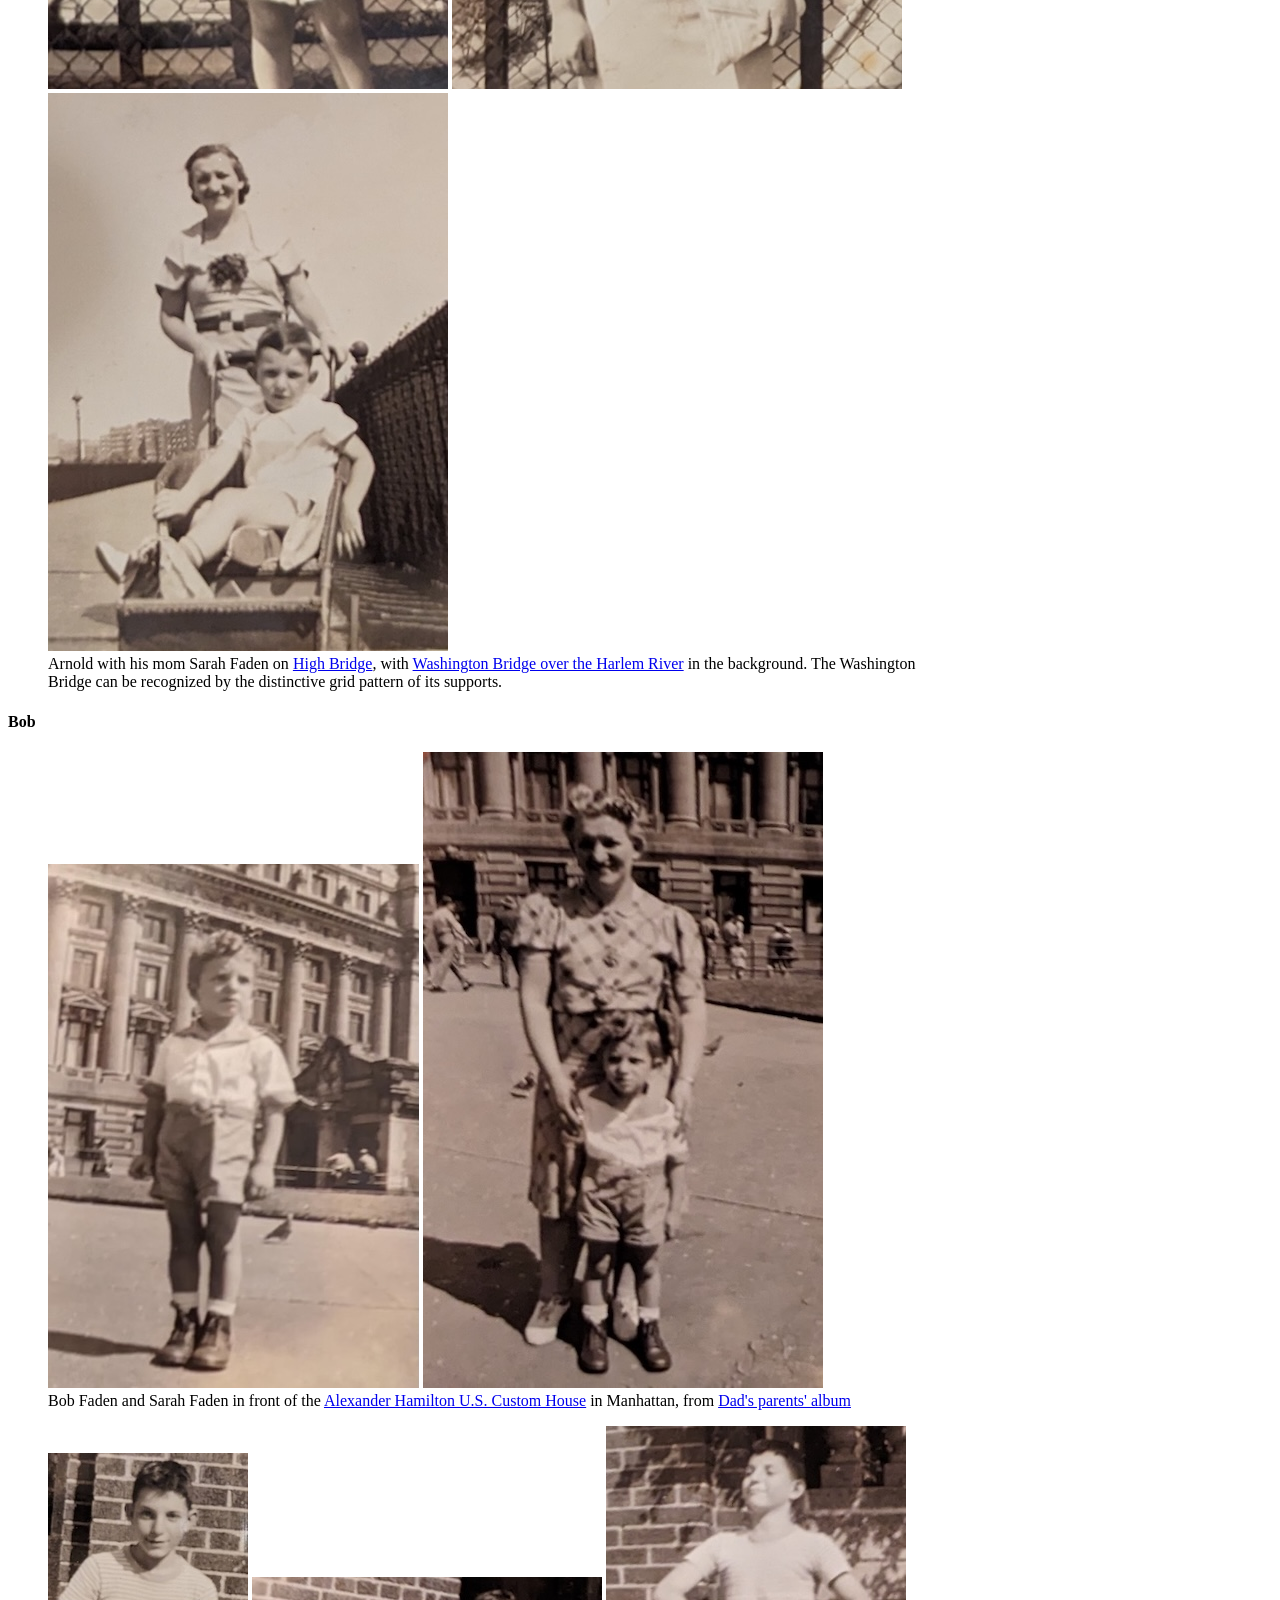
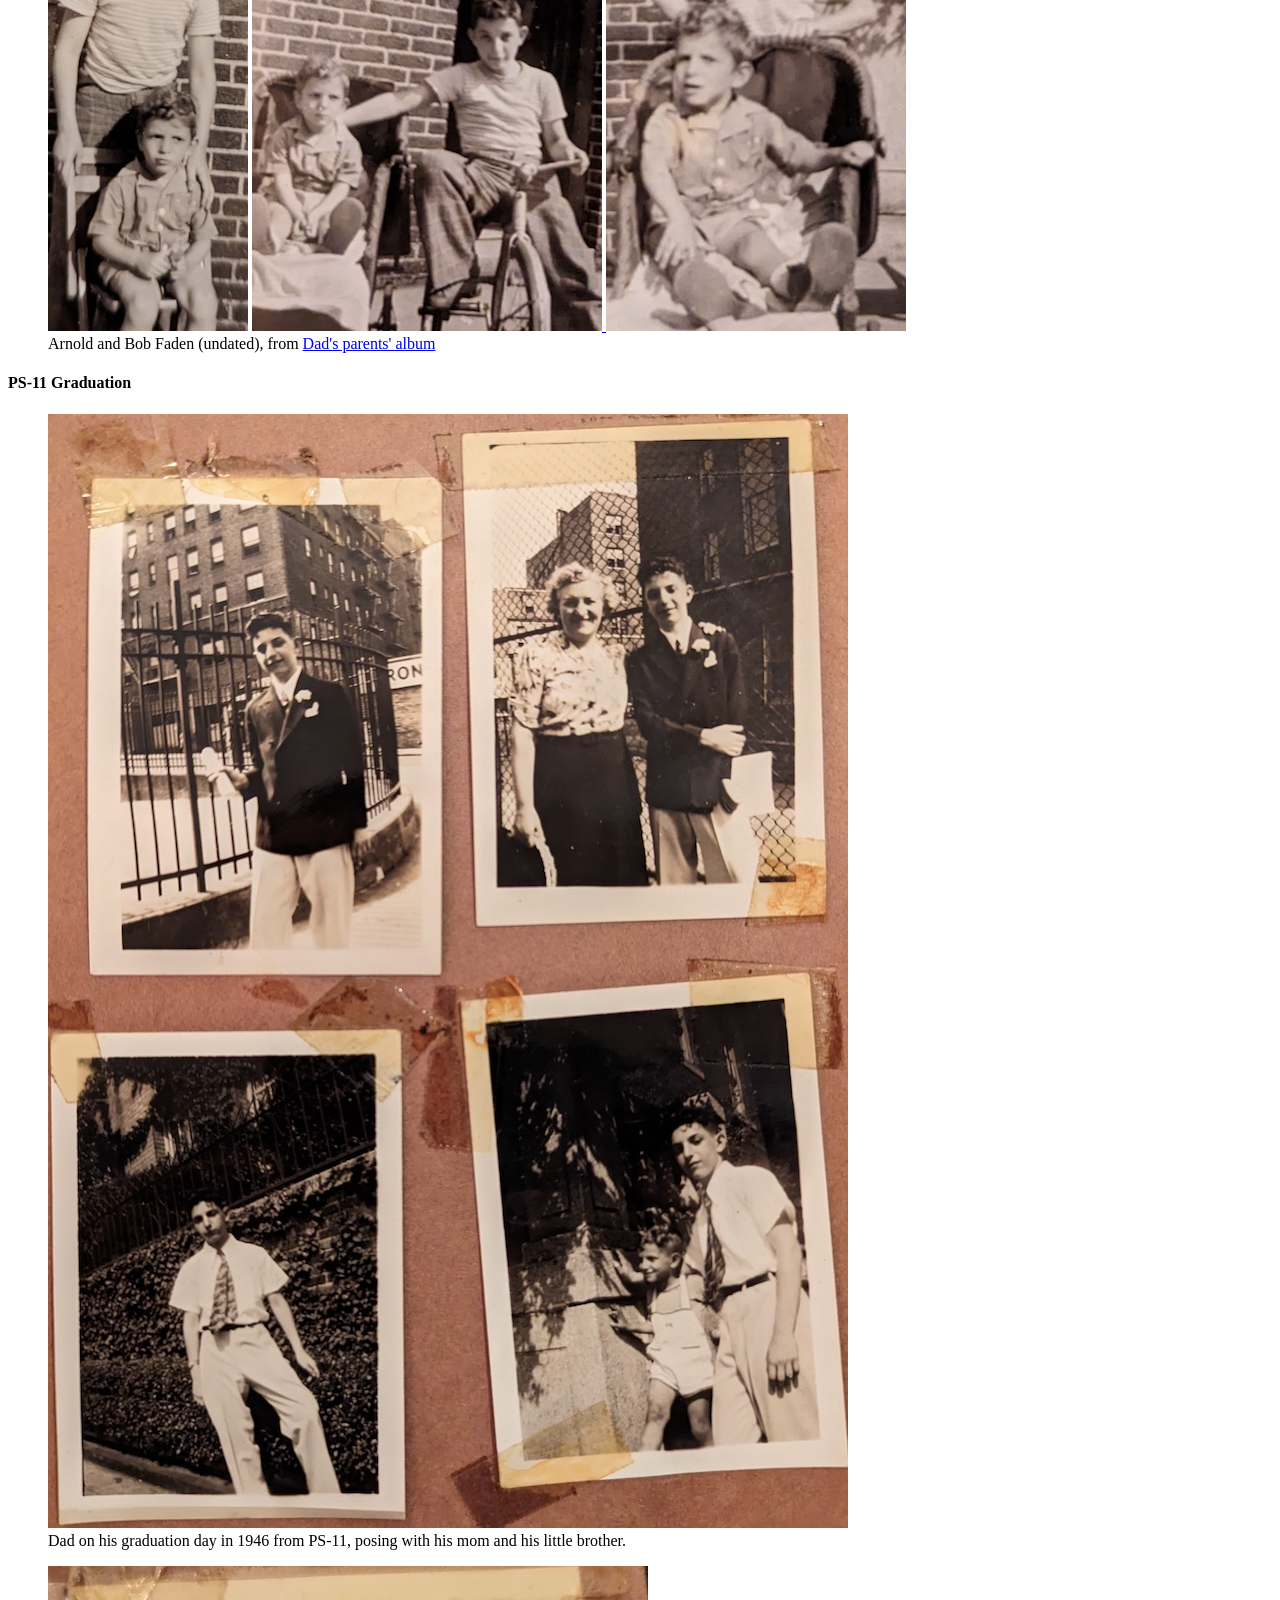
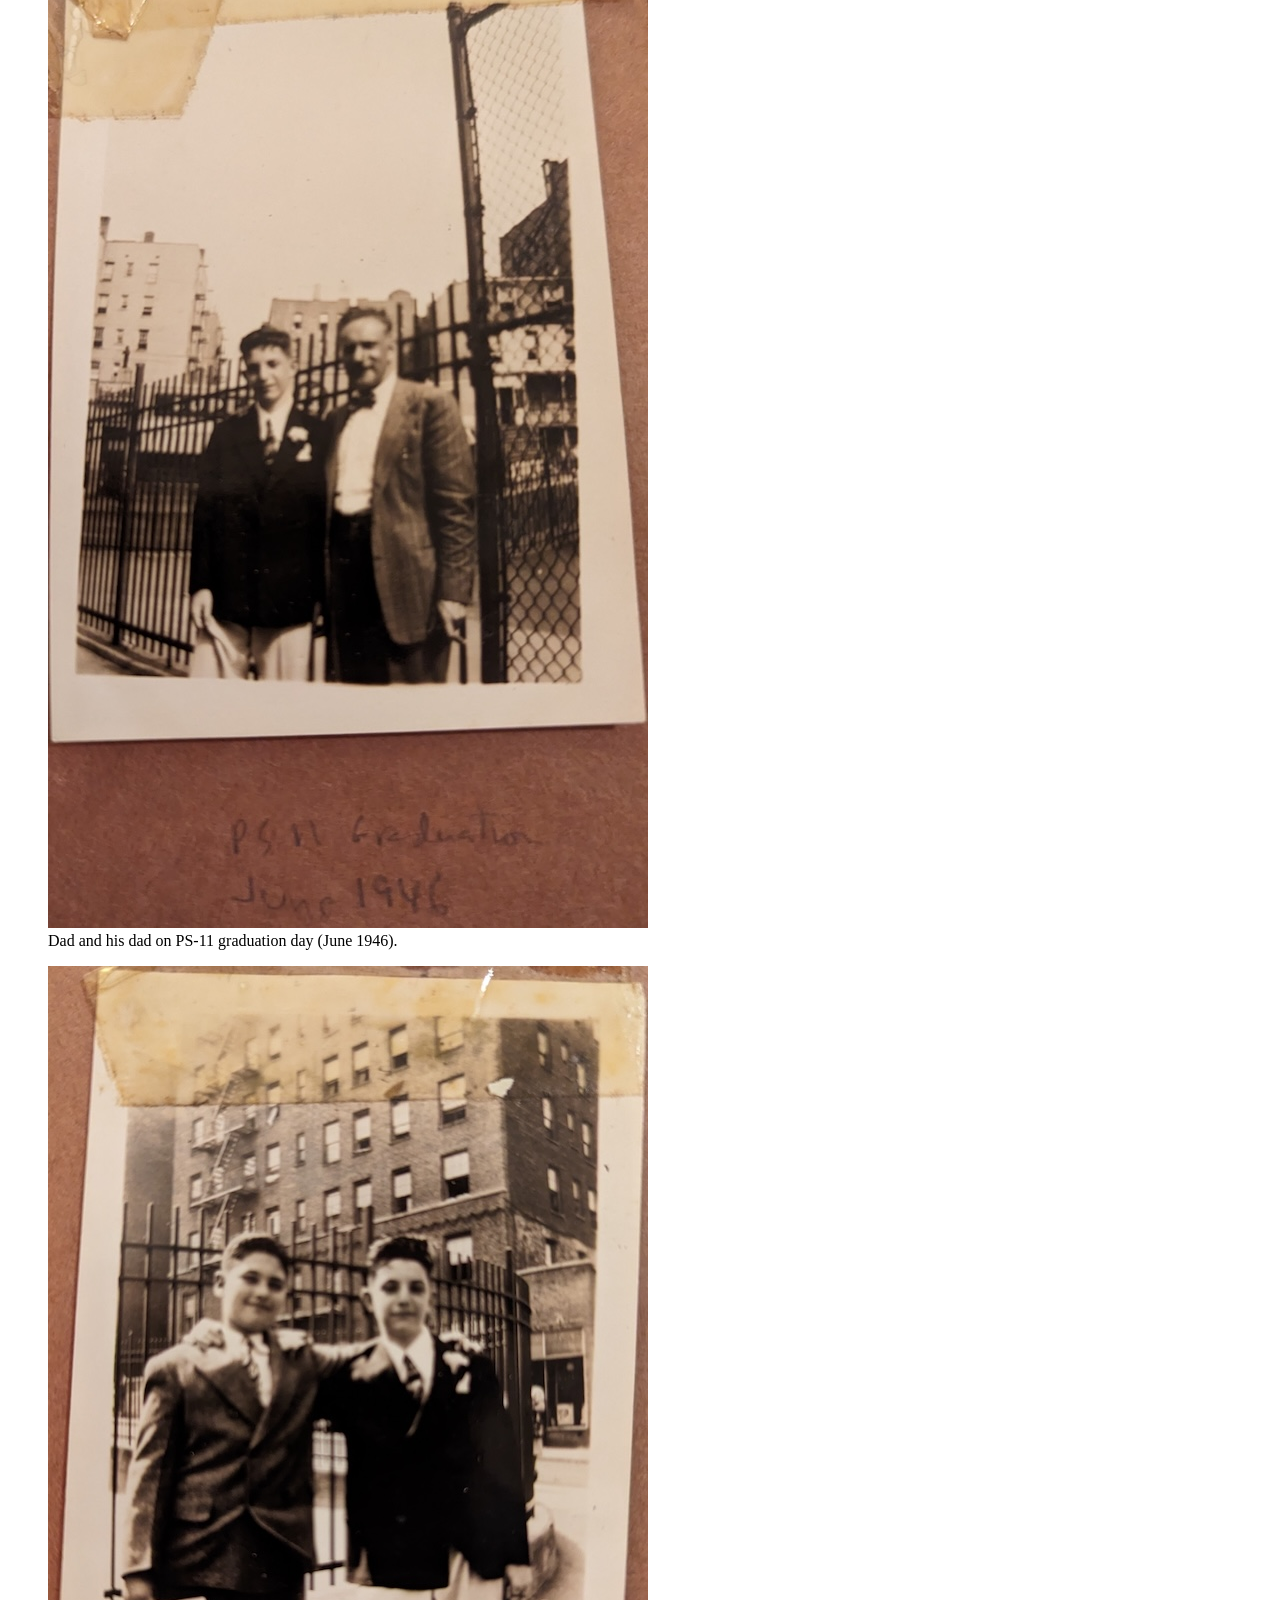
==== commit 6cd2cc5f: "Add text for Joseph Faden WWII draft card" ====
--- a/public/biography/index.html
+++ b/public/biography/index.html
@@ -403,6 +403,19 @@
       <figcaption>
         Eva Goldsmith Spellun. She is rumored to have gossiped about Sarah
         Faden's true age.
+      </figcaption>
+    </figure>
+    <h3 id="arriving-at-1152-nelson">Arriving at 1152 Nelson</h3>
+    <figure>
+      <img
+        src="joseph_faden_draft_card_wwii.jpg"
+        alt="Joseph Faden's draft card"
+      />
+      <figcaption>
+        Joseph's Faden's WWII draft card. It says that Joseph was living at 1152
+        Nelson but Sarah was living at 1340 Nelson. It says that he was 37 years
+        old, meaning the year was either 1941 or 1942. It says that he was
+        unemployed.
       </figcaption>
     </figure>
     <h3 id="high-bridge">On High Bridge</h3>
@@ -627,6 +640,19 @@
     </p>
     <p>Dad graduated from City College in 1954.</p>
     <h2 id="columbia">Columbia University</h2>
+    <h3 id="israel-and-max-spellun-deaths">
+      Israel Spellun and Max Spellun pass away in the same year
+    </h3>
+    <figure>
+      <img
+        src="spellun_israel_max_deaths_1961.jpg"
+        alt="Israel and Max Spellun died in 1961"
+      />
+      <figcaption>
+        Israel Spellun died at age 85 on May 9, 1961. His oldest child Max died
+        December 18th of the same year, at age 63.
+      </figcaption>
+    </figure>
     <h3 id="first-marriage">First marriage</h3>
     <figure>
       <img
@@ -699,6 +725,14 @@
       /></a>
       <figcaption>Teresa holding Jeremy.</figcaption>
     </figure>
+    <h3>Visiting Bob and Audrey in Chicago</h3>
+    <figure>
+      <img
+        src="arnold_audrey_bob_jeremy_teresa.jpg"
+        alt="Arnold, Audrey, Bob, Jeremy, Teresa in Chicago"
+      />
+      <img src="arnold_bob_chicago.jpg" alt="Arnold and Bob Faden in Chicago" />
+    </figure>
     <h3 id="second-marriage">Second marriage</h3>
     <h3 id="david">Third child</h3>
     <h3 id="retirement">Retirement</h3>
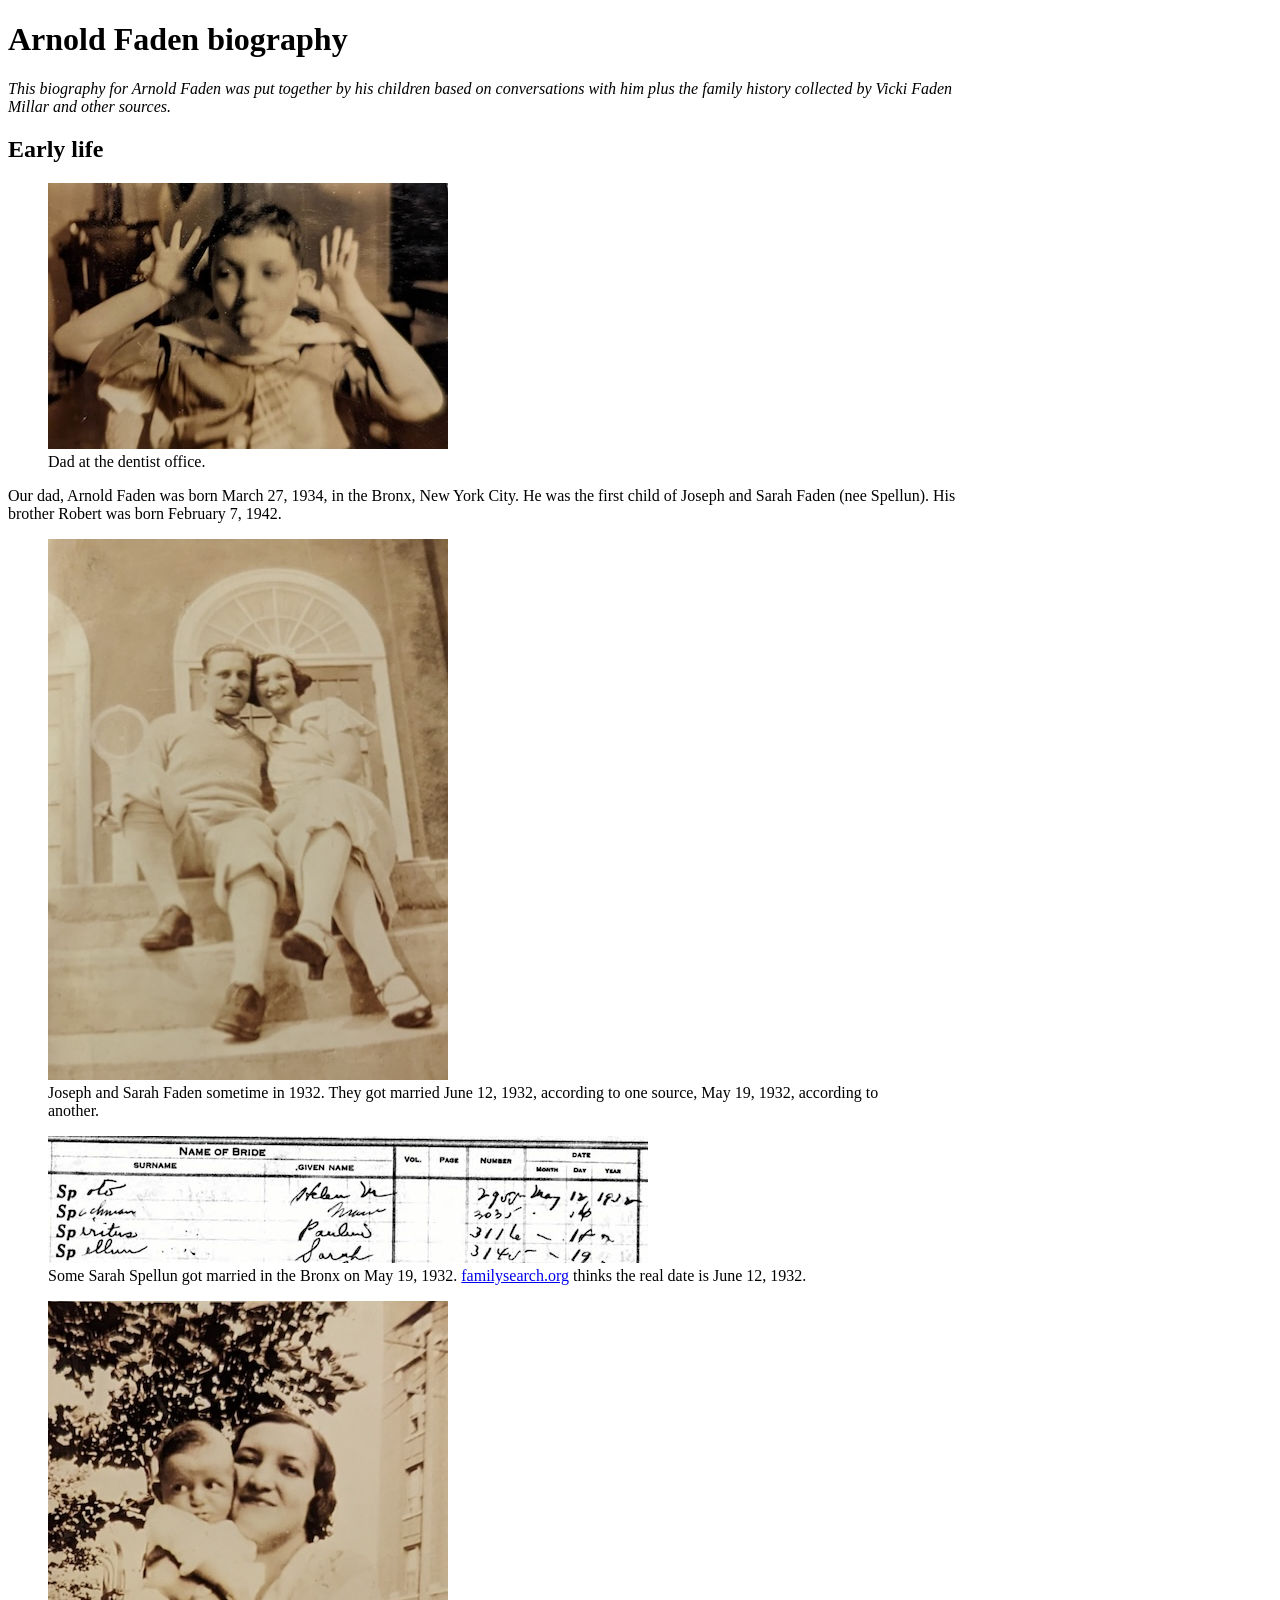
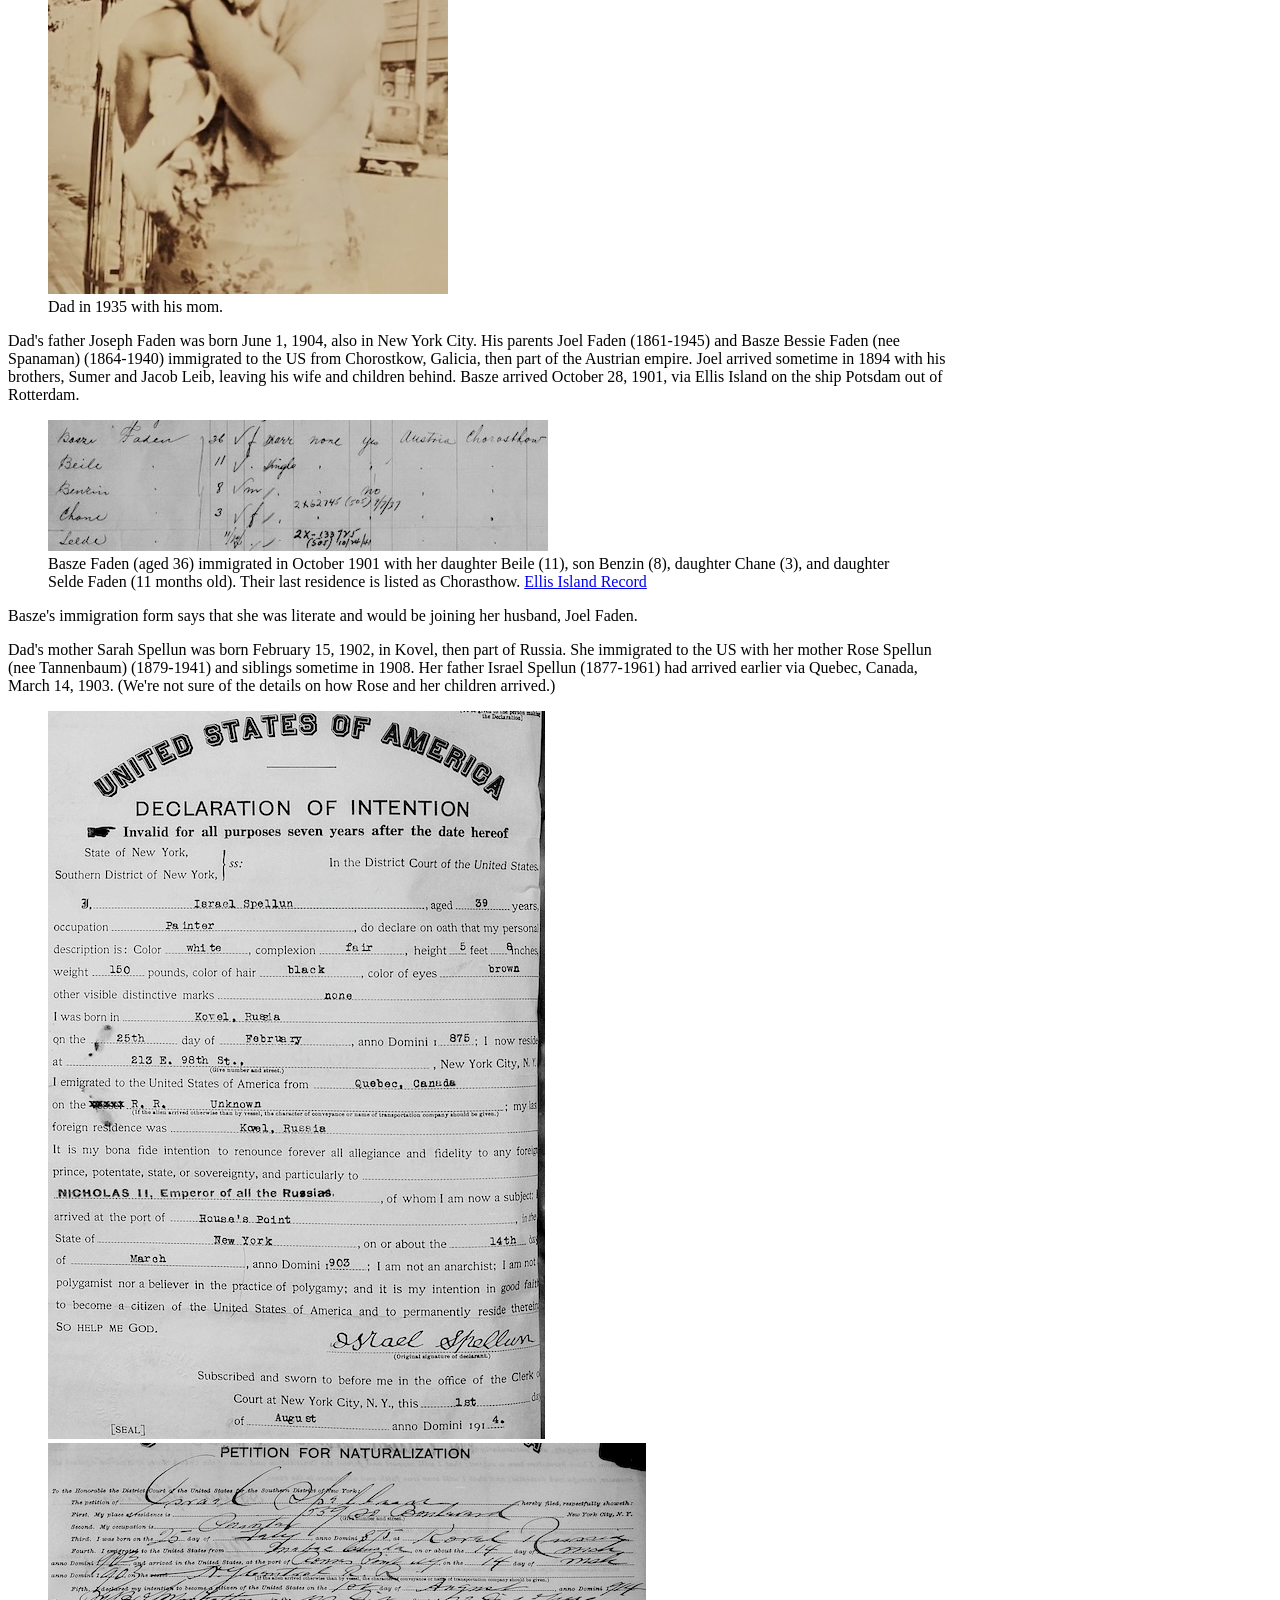
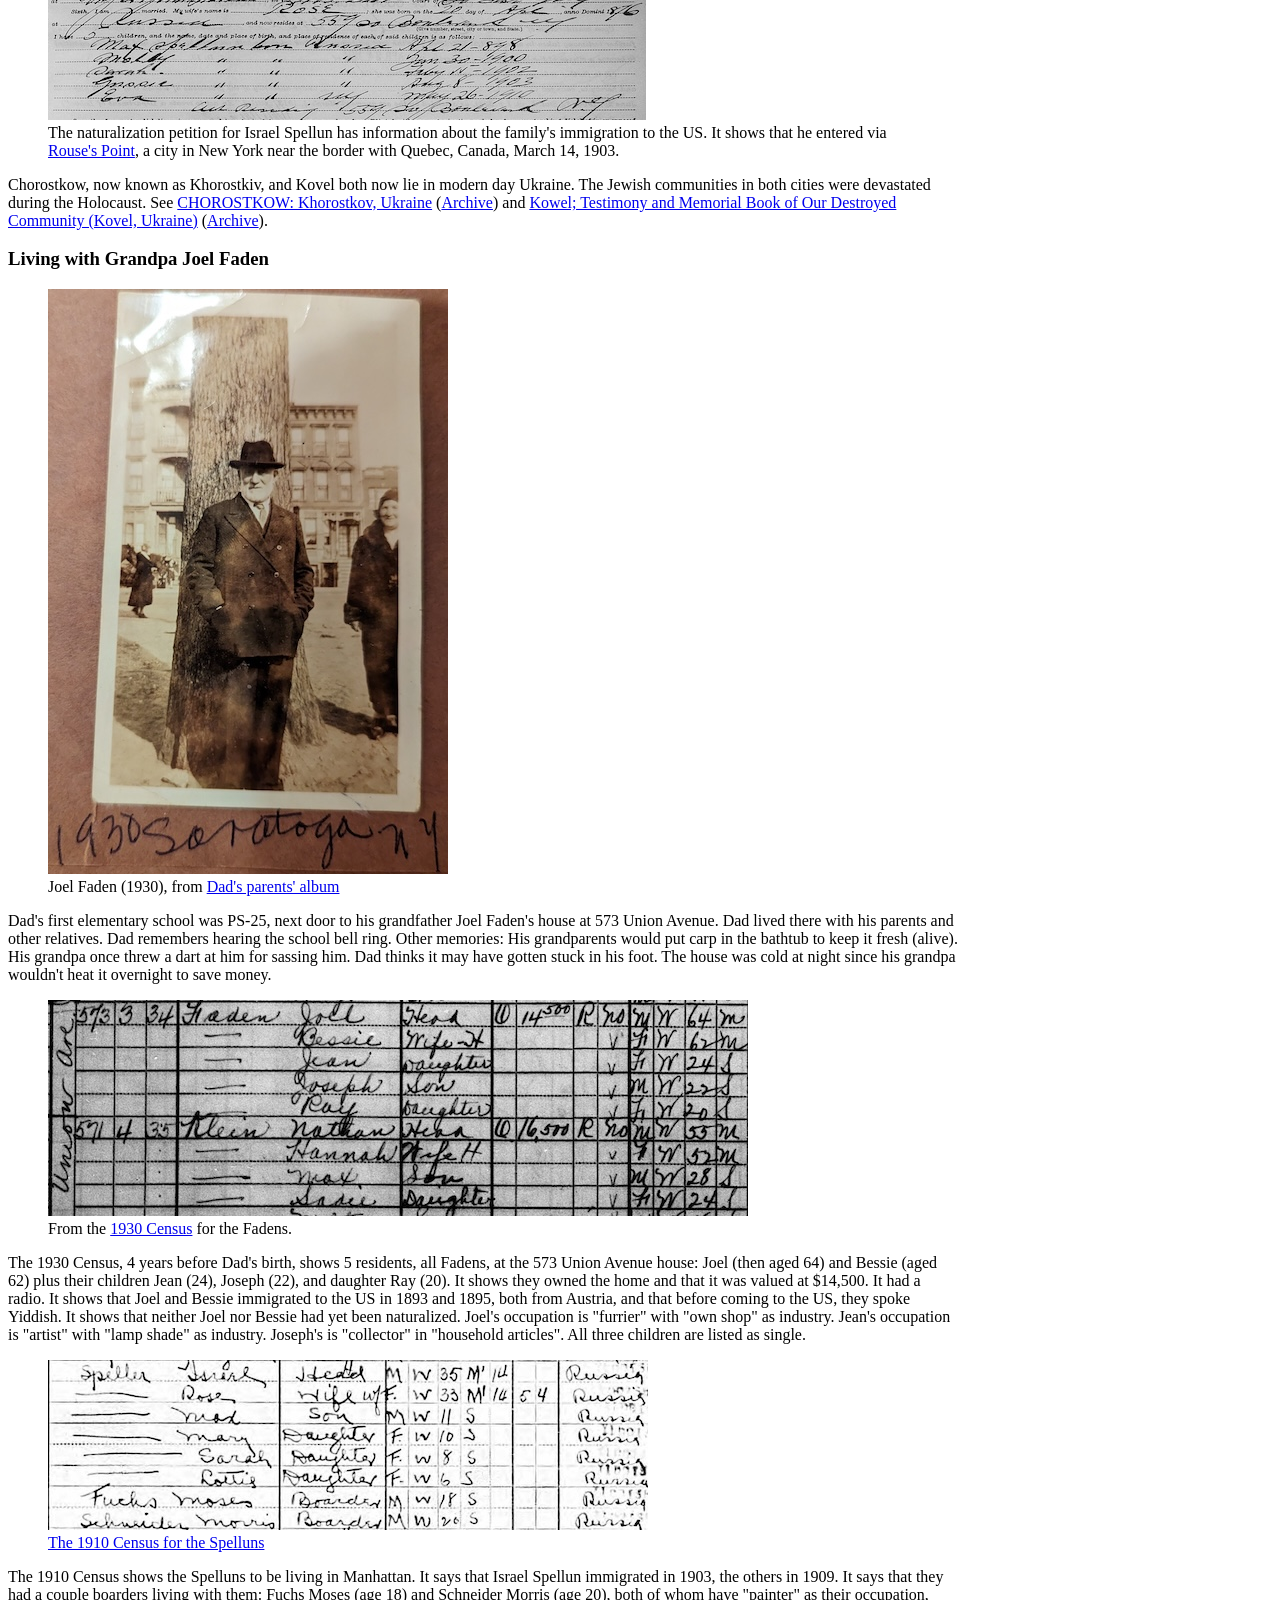
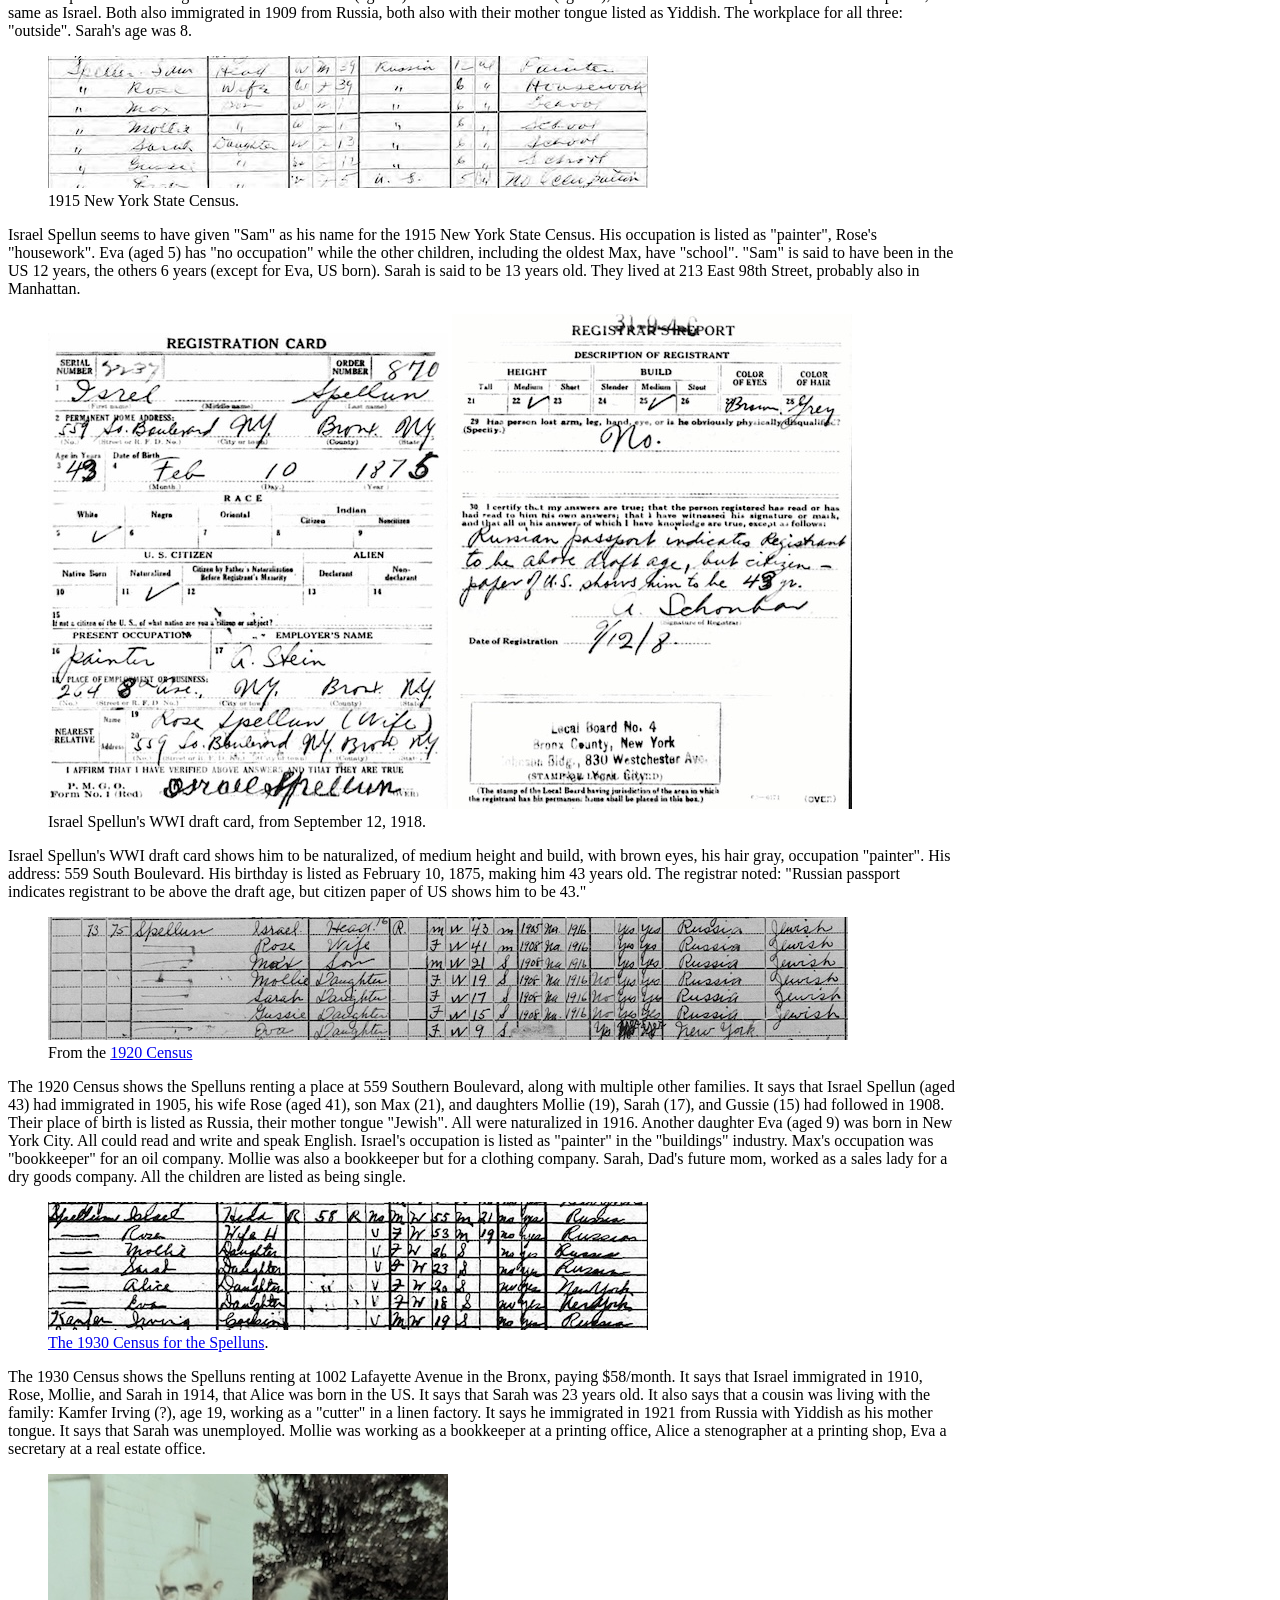
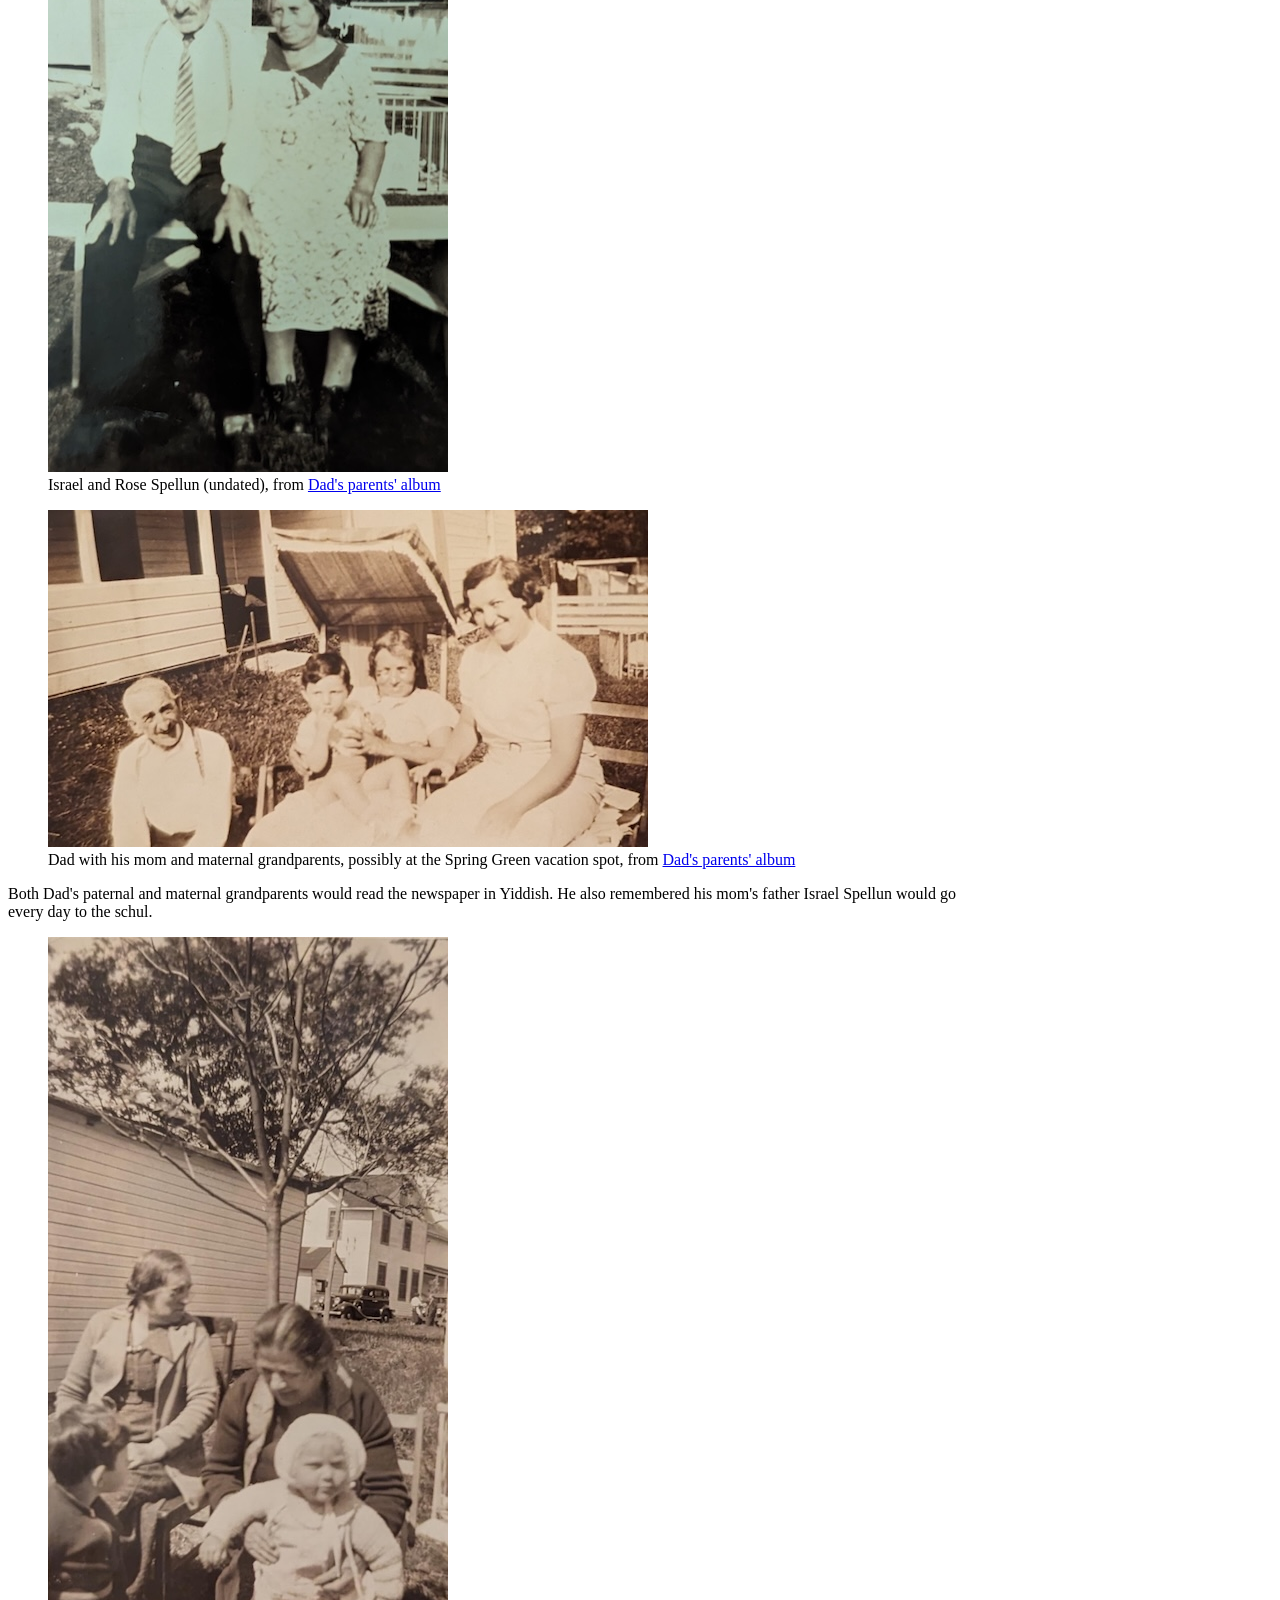
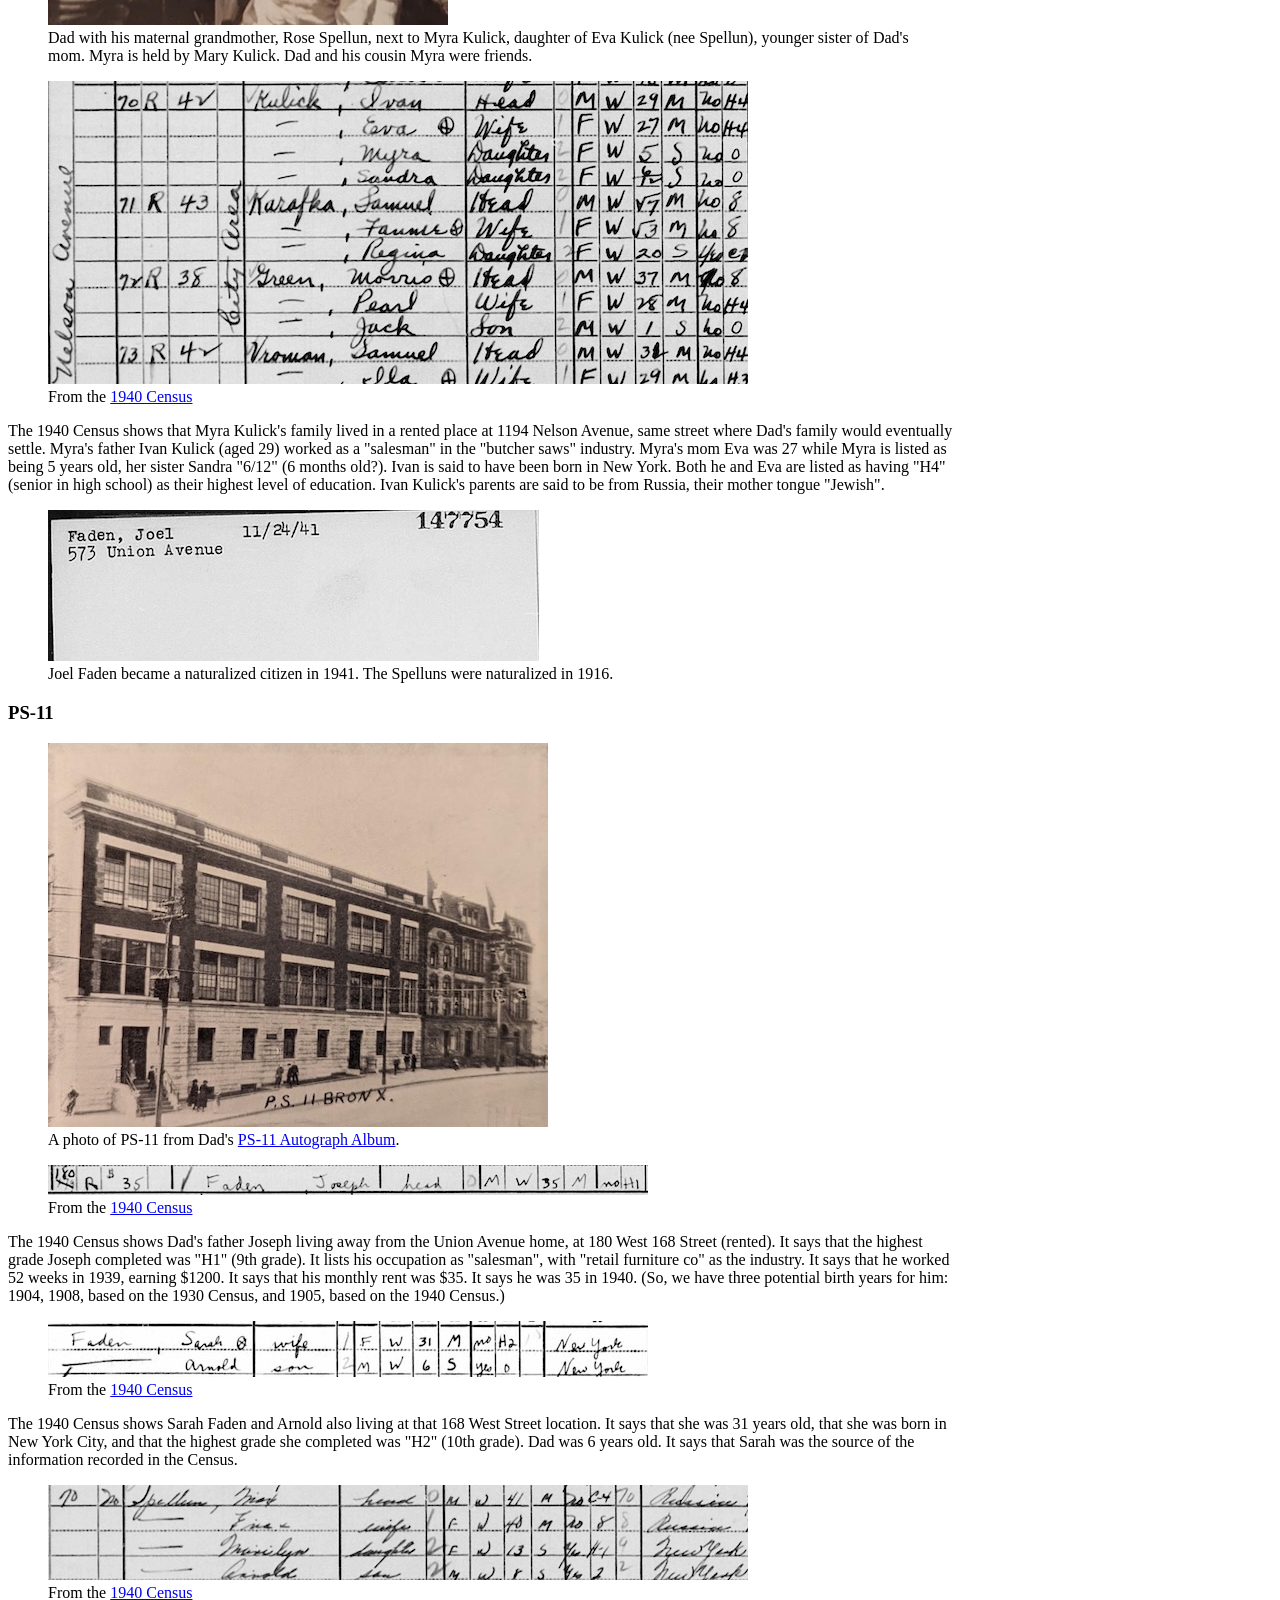
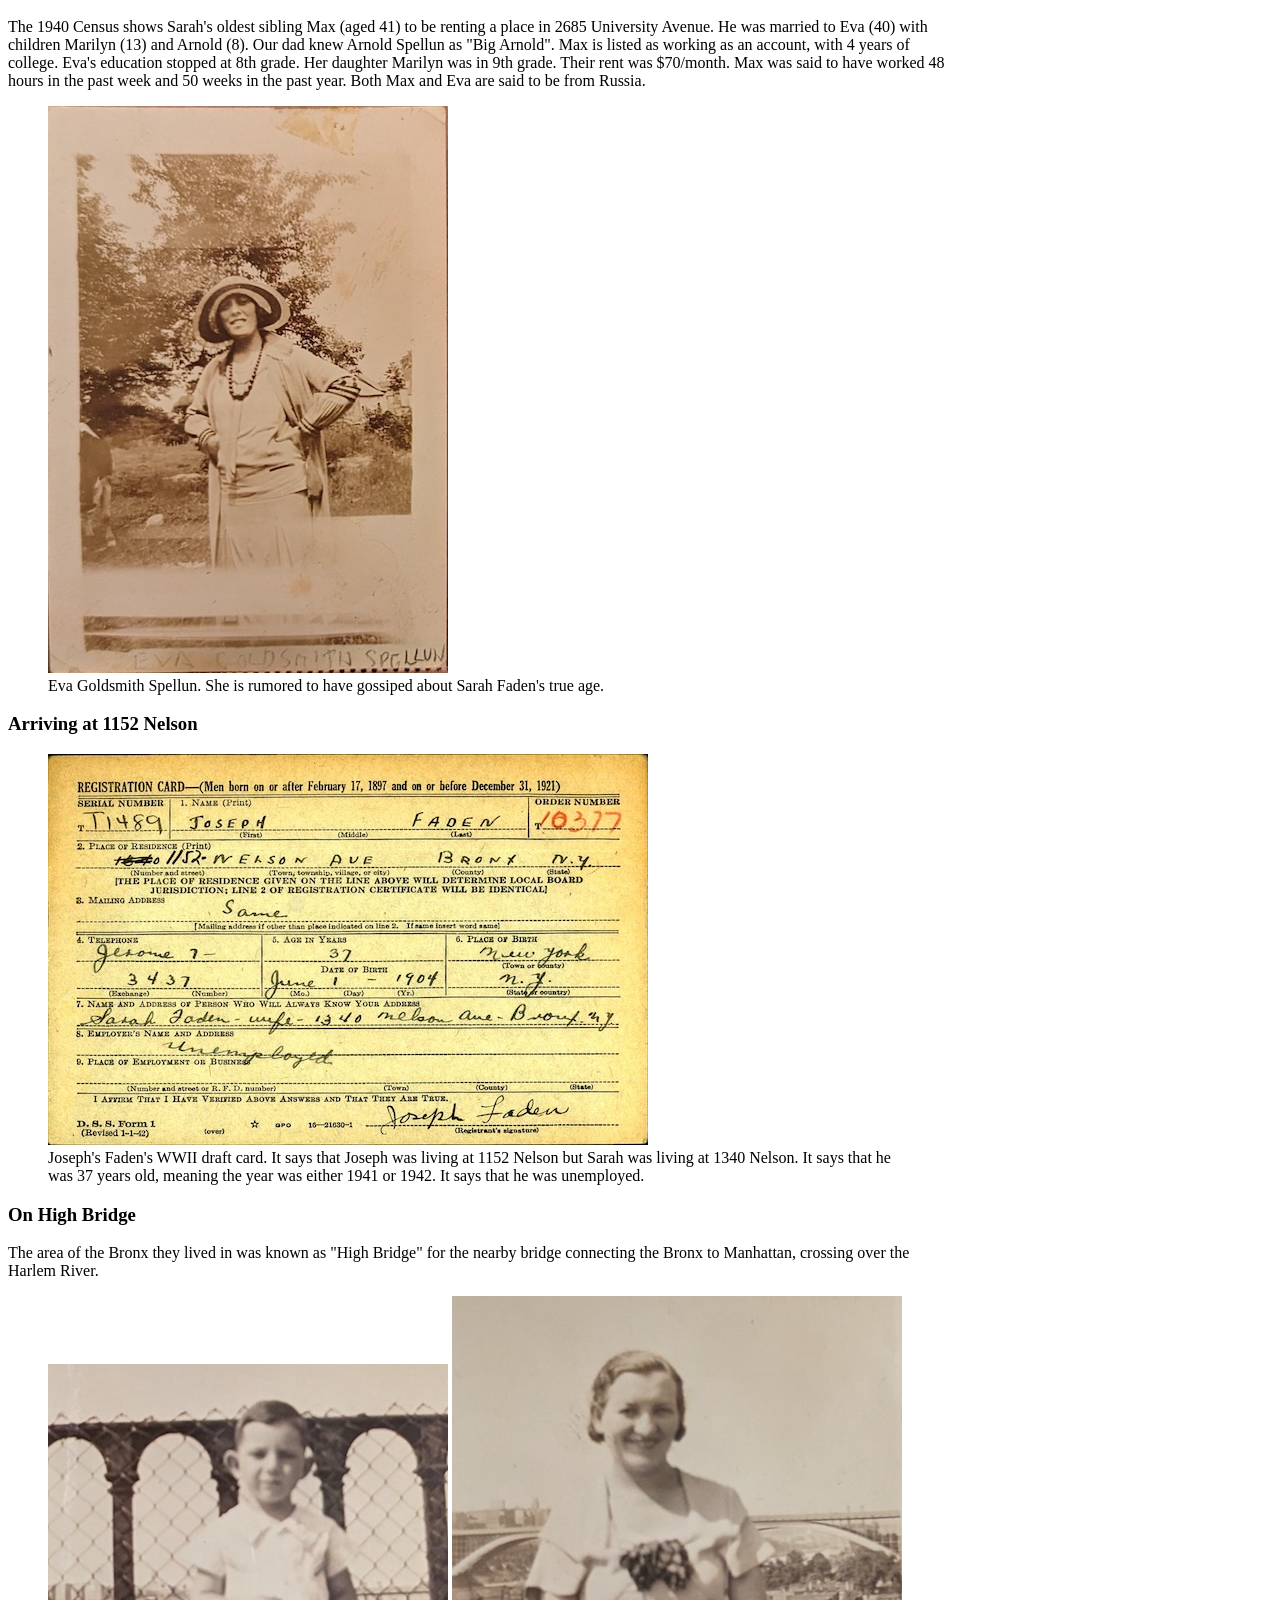
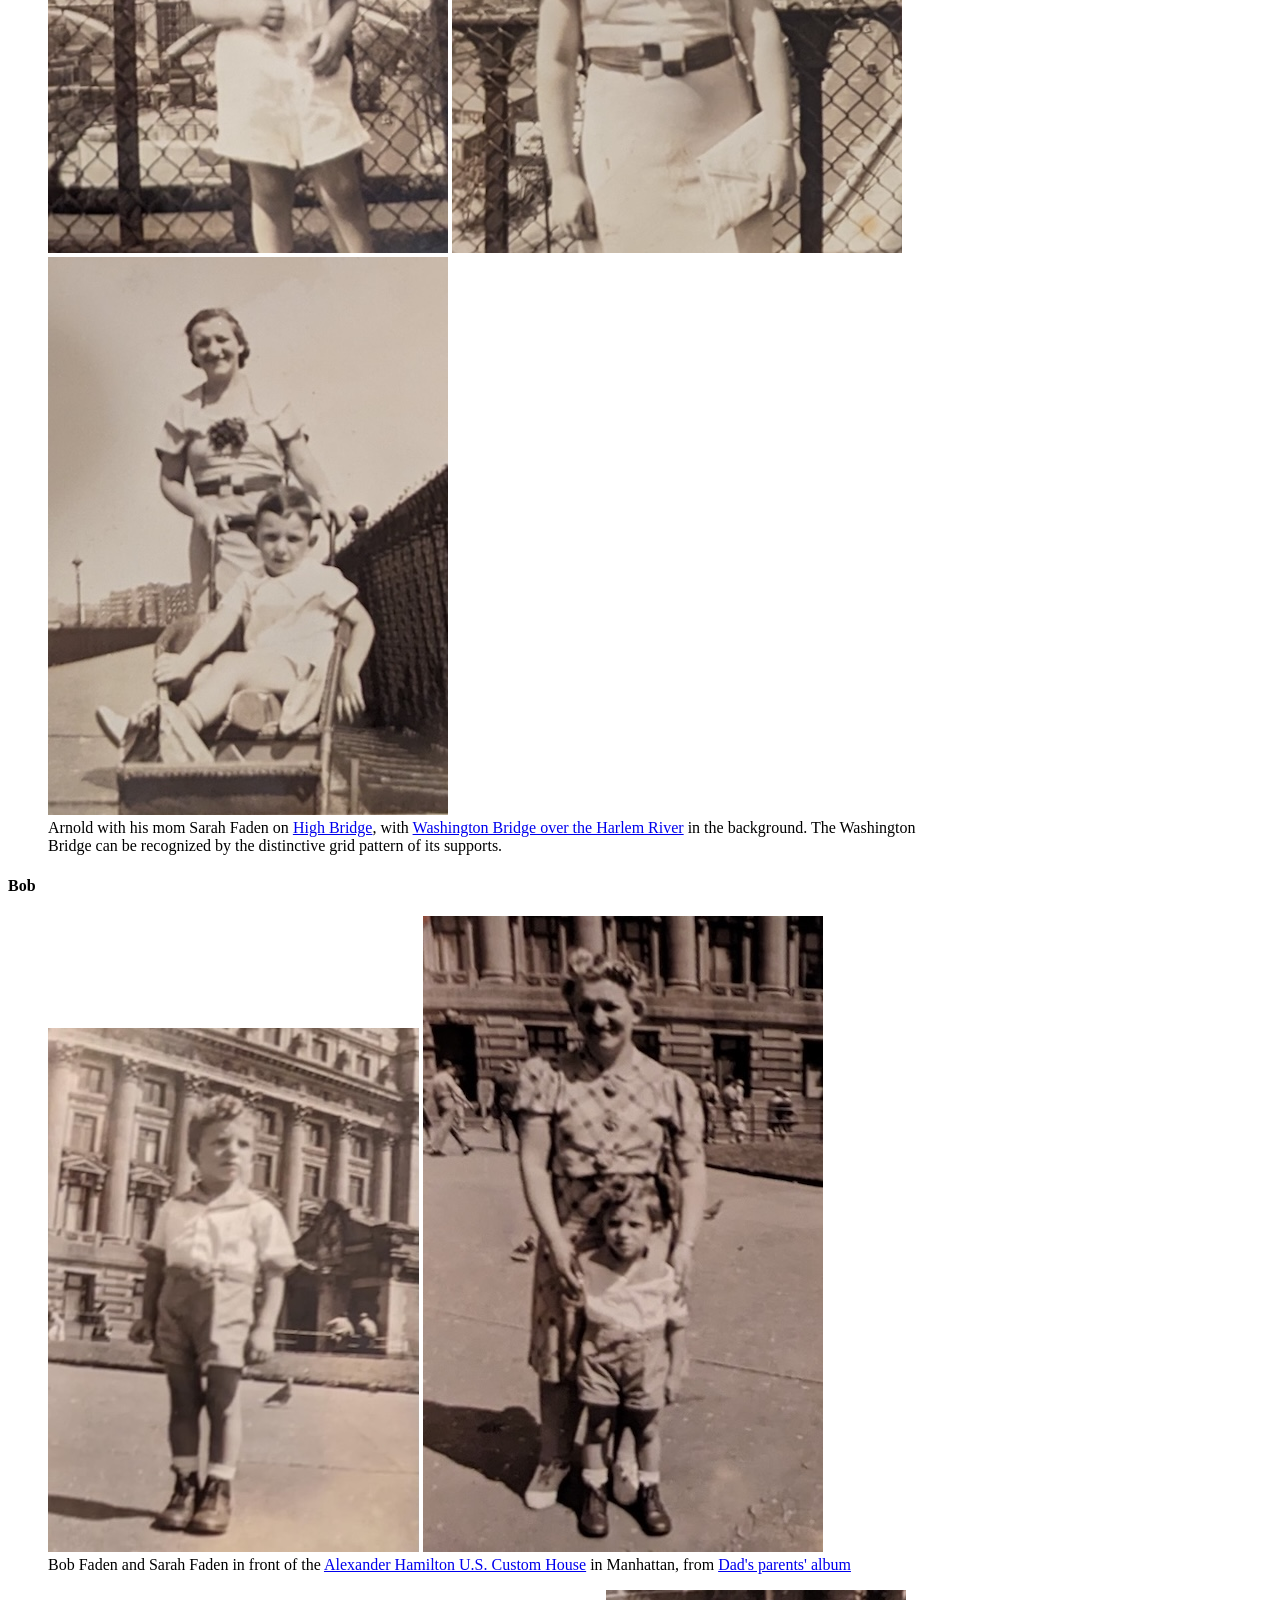
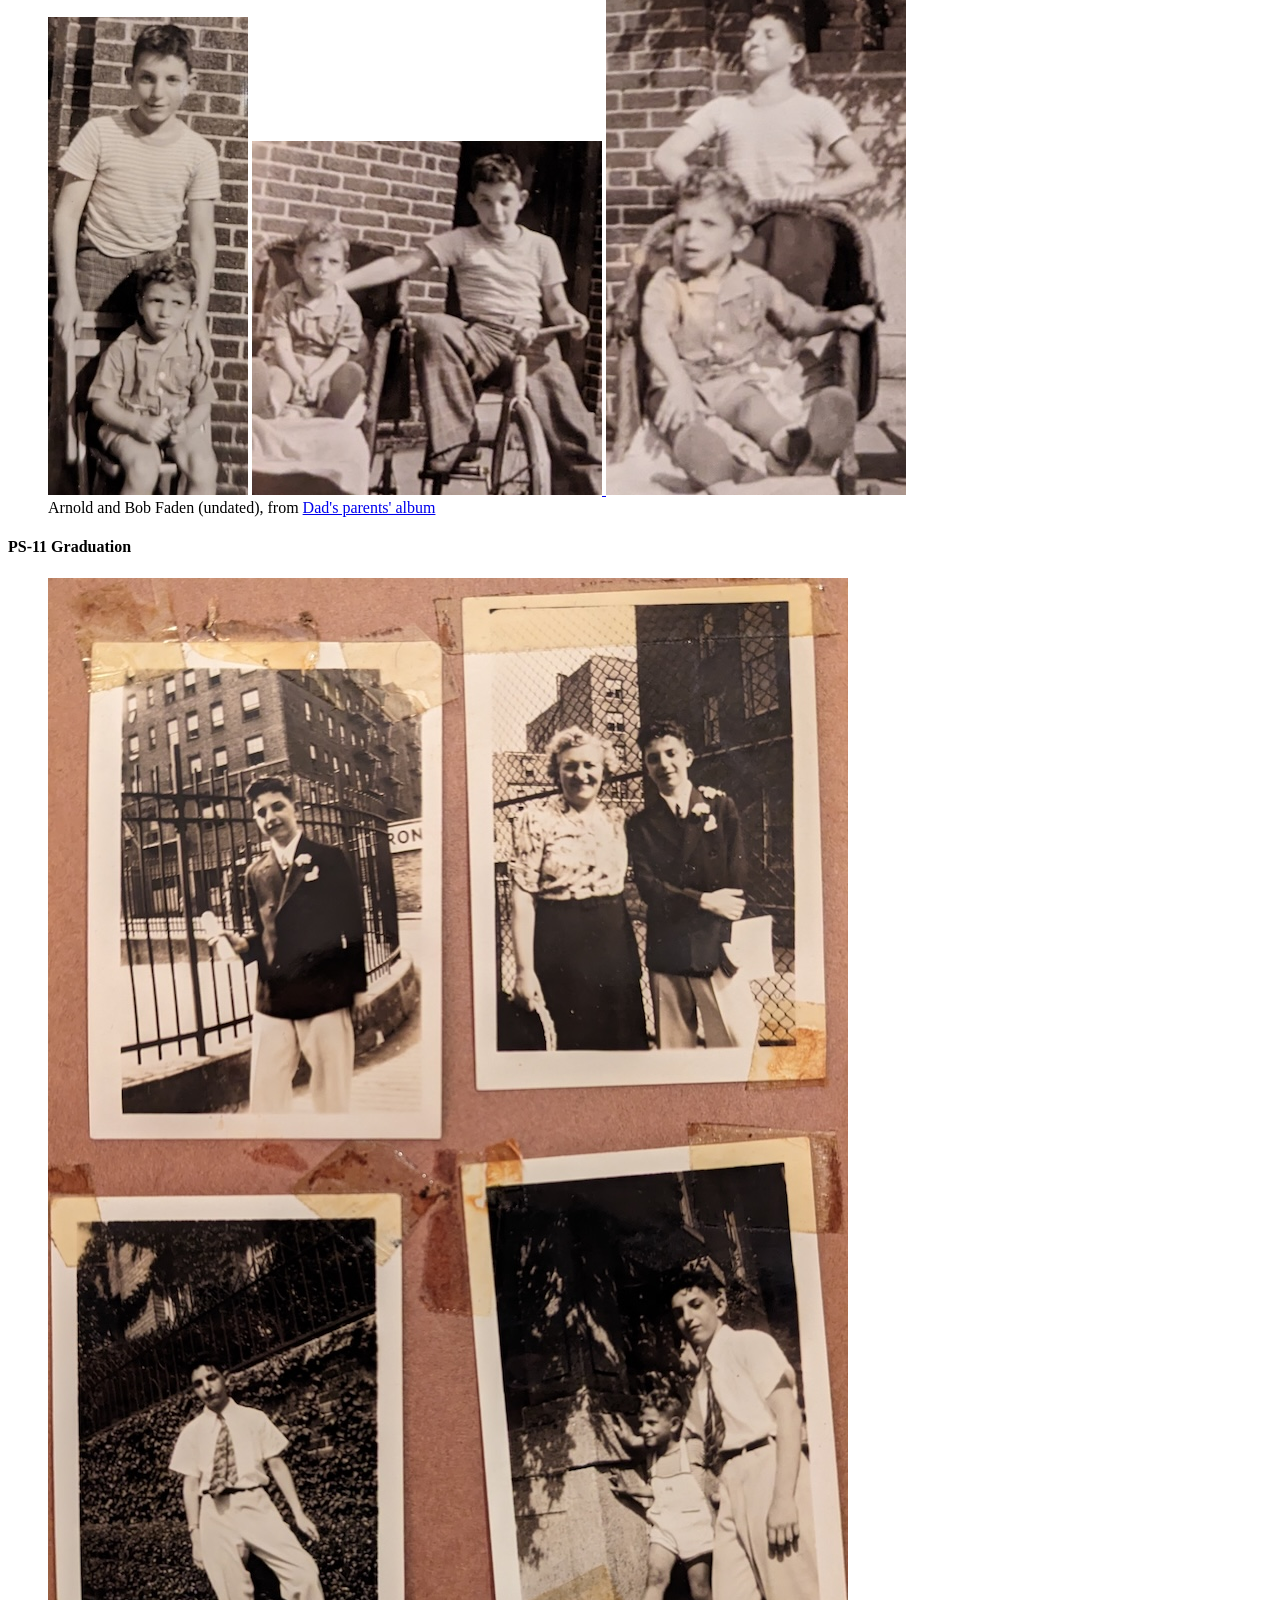
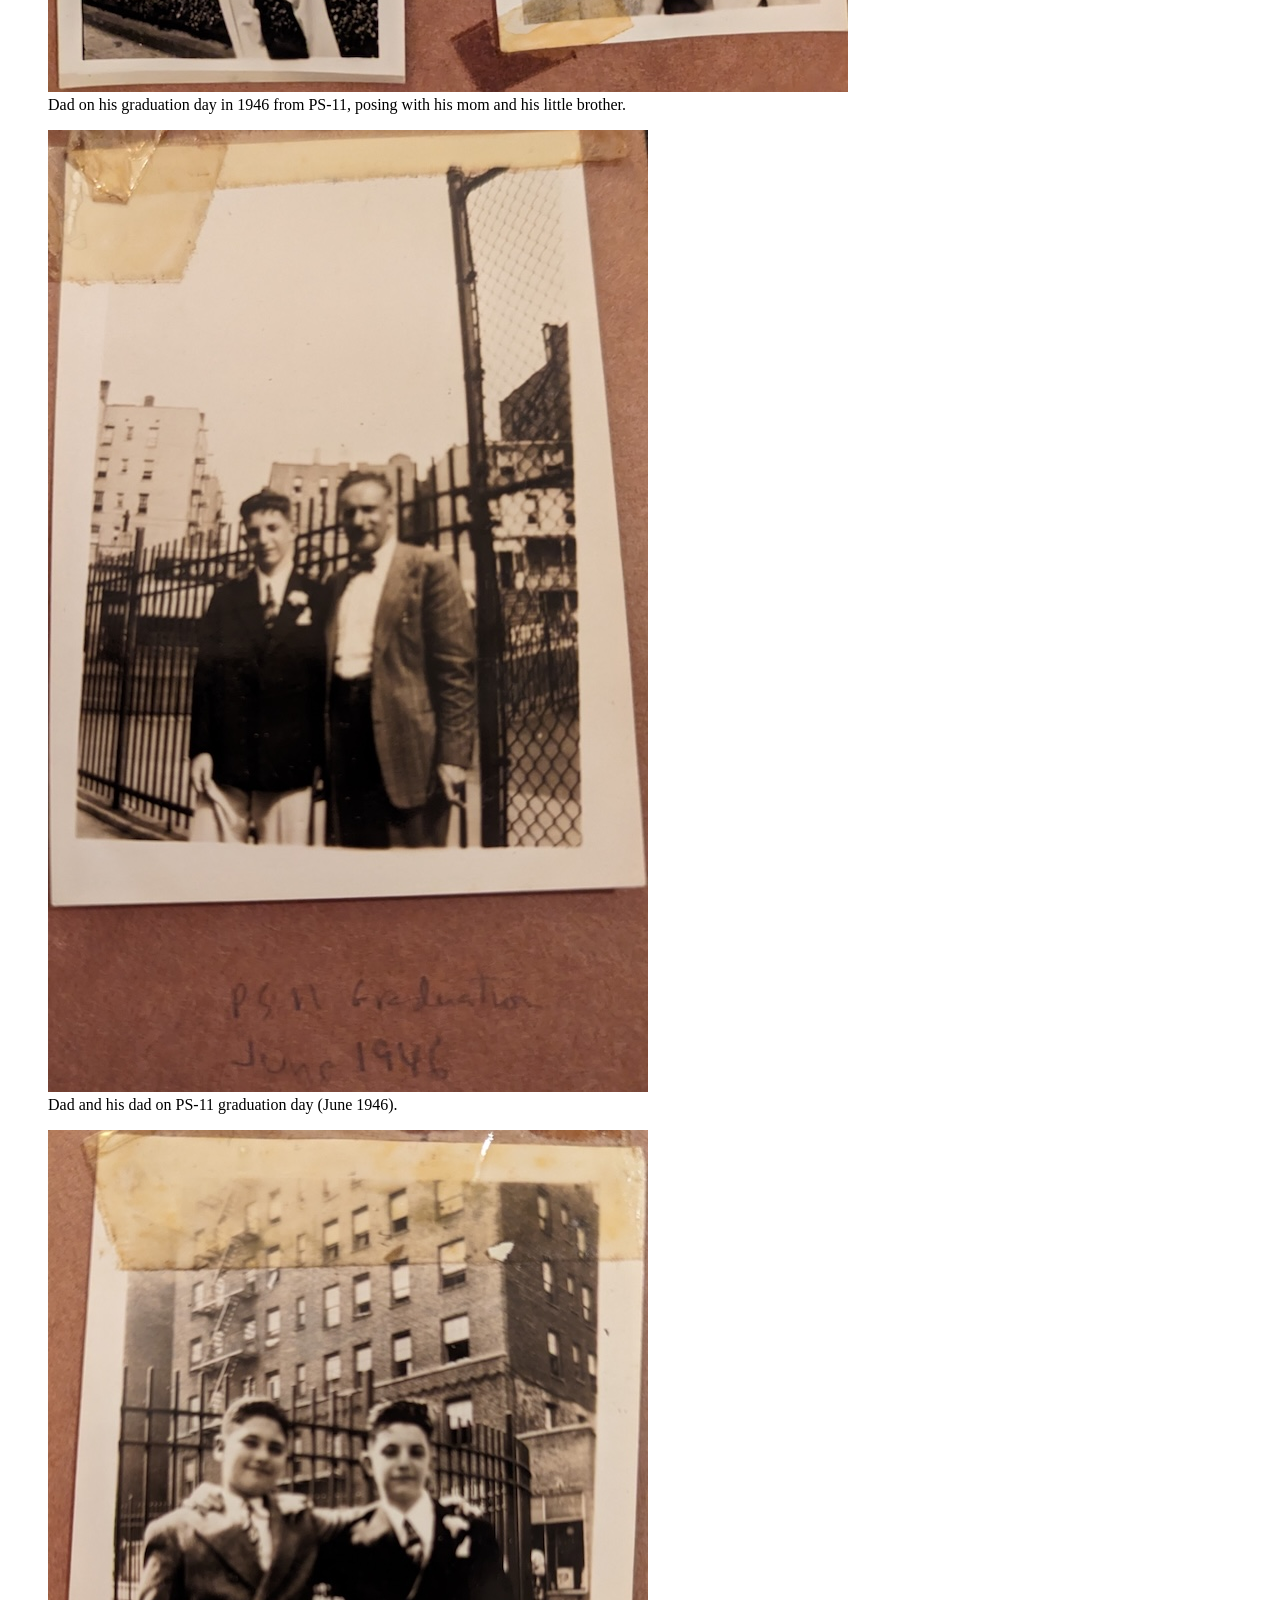
==== commit b297bfc3: "Add info for Sarah Faden from 1940 Census" ====
--- a/public/biography/index.html
+++ b/public/biography/index.html
@@ -375,6 +375,21 @@
       $35. It says he was 35 in 1940. (So, we have three potential birth years
       for him: 1904, 1908, based on the 1930 Census, and 1905, based on the 1940
       Census.)
+    </p>
+    <figure>
+      <a href="1940_census_sarah_faden.jpg"
+        ><img src="1940_census_sarah_faden_thumbnail.jpg" alt="1940 Census"
+      /></a>
+      <figcaption>
+        From the <a href="1940_census_sarah_faden.jpg">1940 Census</a>
+      </figcaption>
+    </figure>
+    <p>
+      The 1940 Census shows Sarah Faden and Arnold also living at that 168 West
+      Street location. It says that she was 31 years old, that she was born in
+      New York City, and that the highest grade she completed was "H2" (10th
+      grade). Dad was 6 years old. It says that Sarah was the source of the
+      information recorded in the Census.
     </p>
     <figure>
       <a href="max_spellun_1940_census.jpg"
@@ -674,6 +689,20 @@
     </figure>
     <h2 id="isu">Iowa State University</h2>
     <h3 id="teresa">First child</h3>
+    <figure>
+      <a href="teresa_with_obscenity_book.jpg"
+        ><img
+          src="teresa_with_obscenity_book_thumbnail.jpg"
+          alt="Teresa reading a book"
+      /></a>
+      <figcaption>
+        Teresa with some
+        <a
+          href="https://en.wikipedia.org/wiki/President%27s_Commission_on_Obscenity_and_Pornography"
+          >light reading</a
+        >.
+      </figcaption>
+    </figure>
     <div style="border: 1px solid gray; width: 500px; padding: 10px">
       A poem from Teresa about Dad:
       <blockquote>
@@ -732,8 +761,20 @@
         alt="Arnold, Audrey, Bob, Jeremy, Teresa in Chicago"
       />
       <img src="arnold_bob_chicago.jpg" alt="Arnold and Bob Faden in Chicago" />
+      <figcaption>
+        Dad, Teresa, and Jeremy with Bob and his wife Audrey.
+      </figcaption>
     </figure>
     <h3 id="second-marriage">Second marriage</h3>
+    <figure>
+      <img
+        src="peggy_faden_wedding.jpg"
+        alt="Arnold Faden and Peggy Bautista"
+      />
+      <figcaption>
+        Arnold Faden and Peggy Faden at their wedding, October 1, 1977.
+      </figcaption>
+    </figure>
     <h3 id="david">Third child</h3>
     <h3 id="retirement">Retirement</h3>
     <p>
